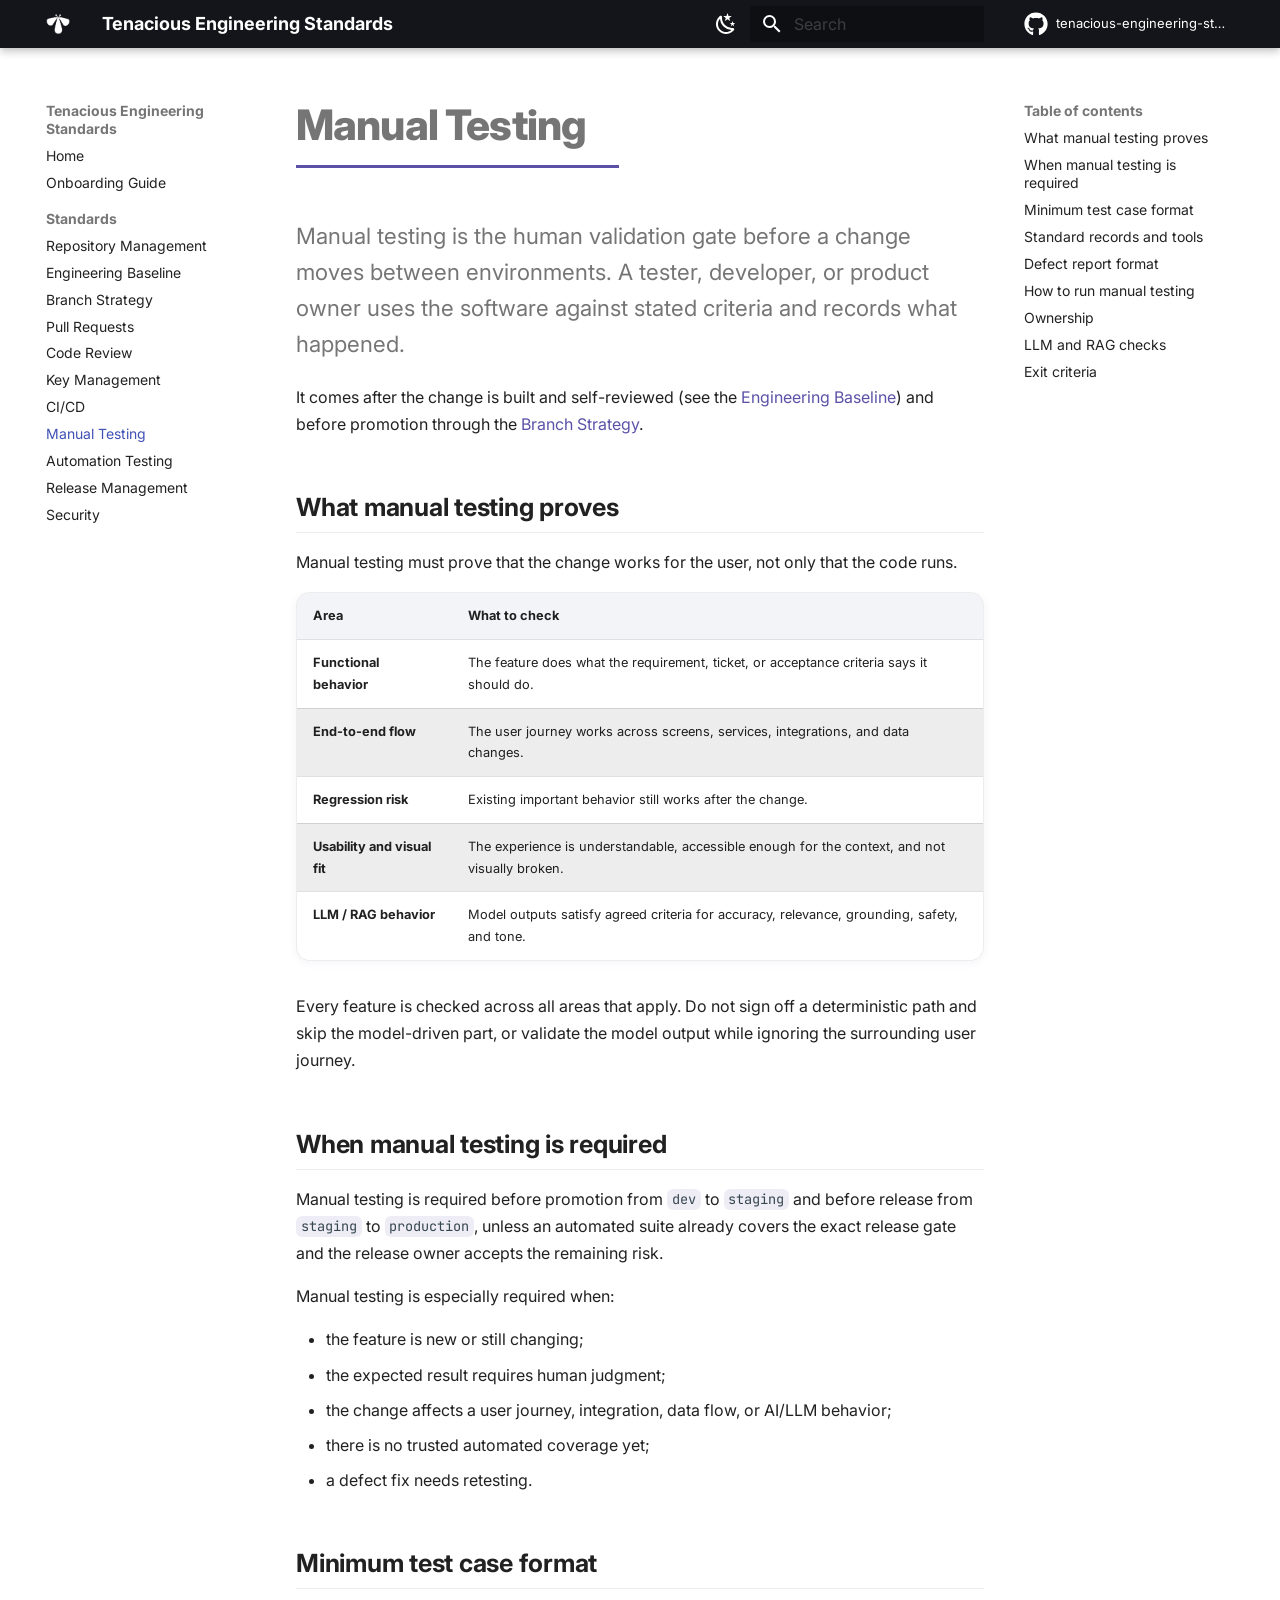
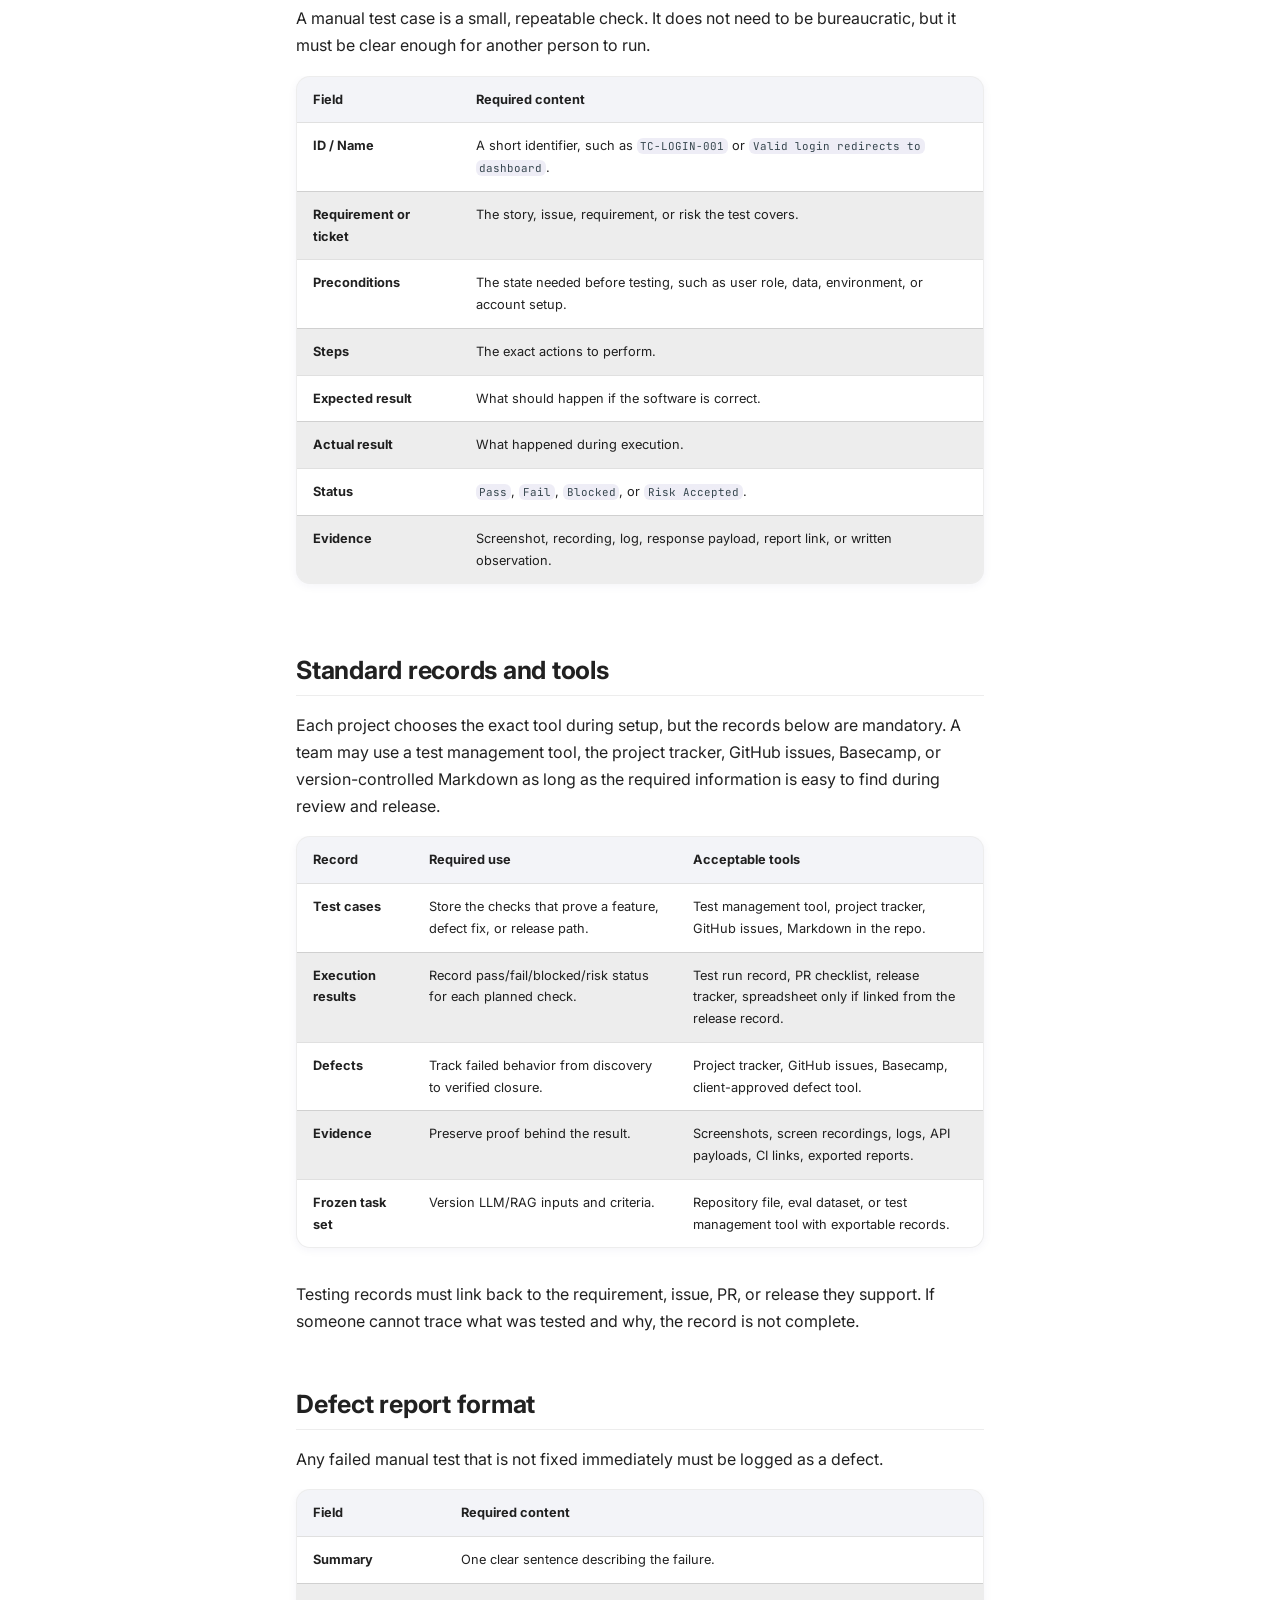
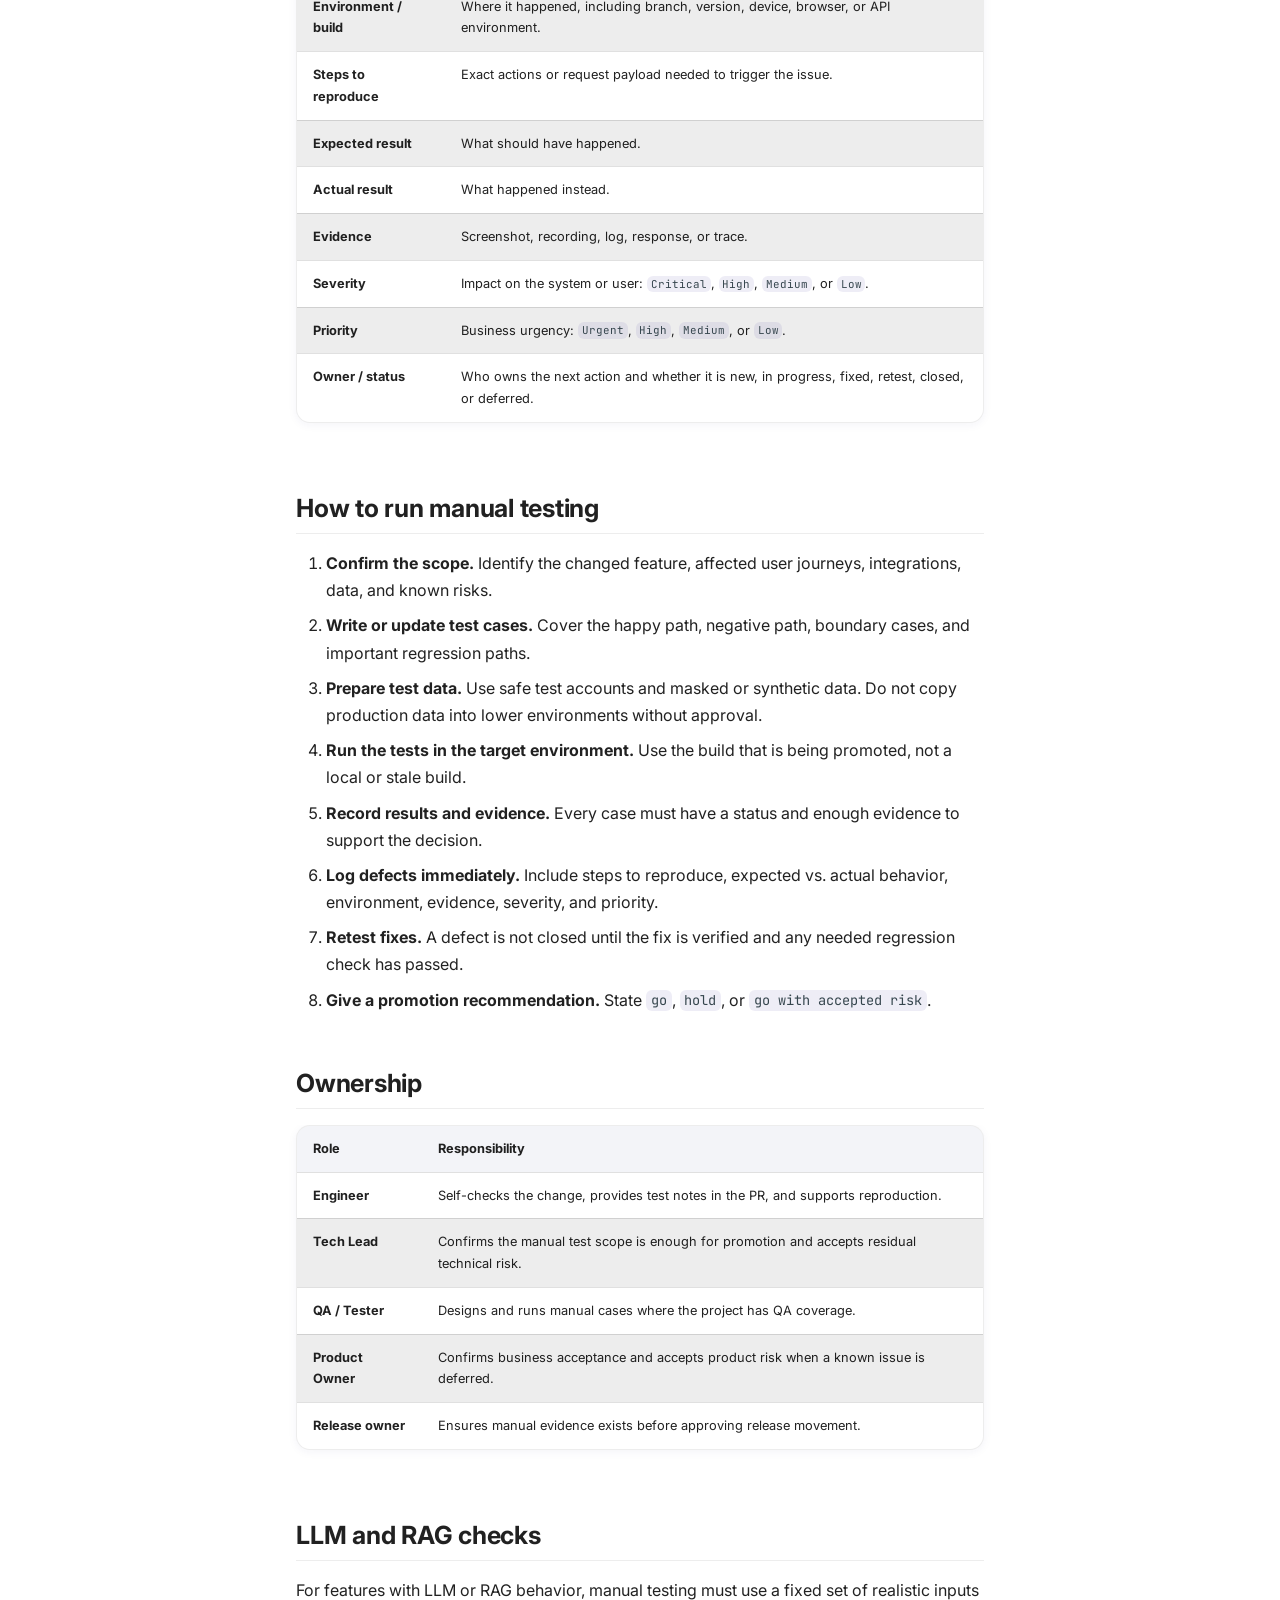
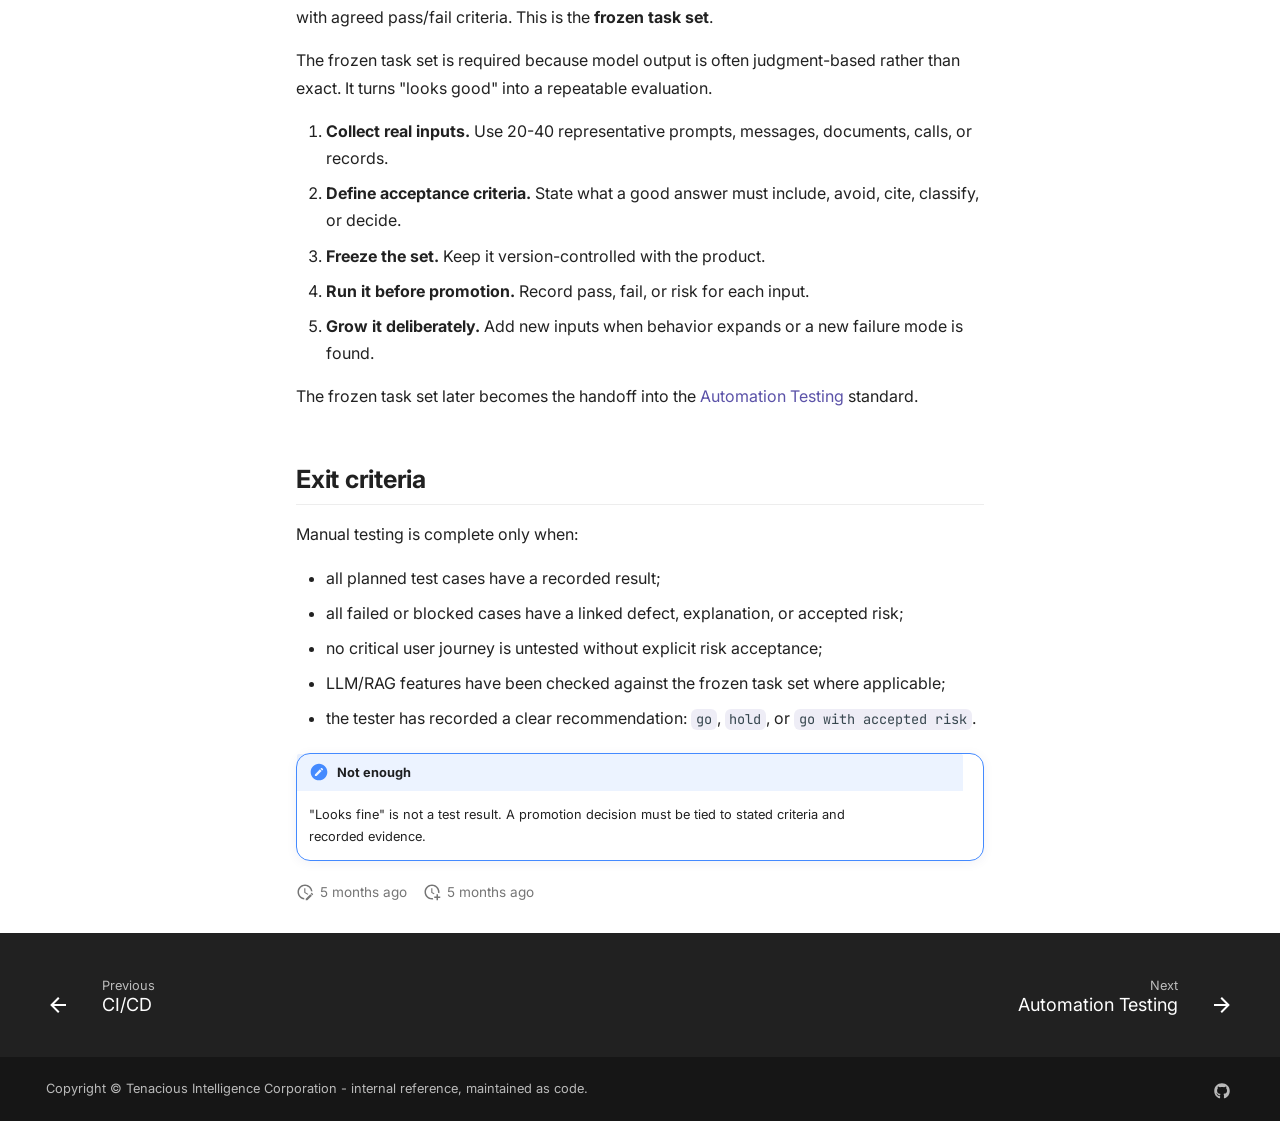
==== manual-testing-standard/index.html @ 82a80baa "Publish updated docs site" ====
<!doctype html>
<html lang="en" class="no-js">
  <head>
    
      <meta charset="utf-8">
      <meta name="viewport" content="width=device-width,initial-scale=1">
      
        <meta name="description" content="The official reference for engineering standards at Tenacious.">
      
      
        <meta name="author" content="Tenacious Intelligence Corporation">
      
      
        <link rel="canonical" href="https://nuryenigusmekonen.github.io/tenacious-engineering-standards/manual-testing-standard/">
      
      
        <link rel="prev" href="../ci-cd-standard/">
      
      
        <link rel="next" href="../automation-testing-standard/">
      
      
        
      
      
      <link rel="icon" href="../assets/favicon.png">
      <meta name="generator" content="mkdocs-1.6.1, mkdocs-material-9.7.6">
    
    
      
        <title>Manual Testing - Tenacious Engineering Standards</title>
      
    
    
      <link rel="stylesheet" href="../assets/stylesheets/main.484c7ddc.min.css">
      
        
        <link rel="stylesheet" href="../assets/stylesheets/palette.ab4e12ef.min.css">
      
      


    
    
      
    
    
      
        
        
        <link rel="preconnect" href="https://fonts.gstatic.com" crossorigin>
        <link rel="stylesheet" href="https://fonts.googleapis.com/css?family=Inter:300,300i,400,400i,700,700i%7CJetBrains+Mono:400,400i,700,700i&display=fallback">
        <style>:root{--md-text-font:"Inter";--md-code-font:"JetBrains Mono"}</style>
      
    
    
      <link rel="stylesheet" href="../css/timeago.css">
    
      <link rel="stylesheet" href="../assets/extra.css">
    
    <script>__md_scope=new URL("..",location),__md_hash=e=>[...e].reduce(((e,_)=>(e<<5)-e+_.charCodeAt(0)),0),__md_get=(e,_=localStorage,t=__md_scope)=>JSON.parse(_.getItem(t.pathname+"."+e)),__md_set=(e,_,t=localStorage,a=__md_scope)=>{try{t.setItem(a.pathname+"."+e,JSON.stringify(_))}catch(e){}}</script>
    
      

    
    
  </head>
  
  
    
    
      
    
    
    
    
    <body dir="ltr" data-md-color-scheme="default" data-md-color-primary="black" data-md-color-accent="deep-purple">
  
    
    <input class="md-toggle" data-md-toggle="drawer" type="checkbox" id="__drawer" autocomplete="off">
    <input class="md-toggle" data-md-toggle="search" type="checkbox" id="__search" autocomplete="off">
    <label class="md-overlay" for="__drawer"></label>
    <div data-md-component="skip">
      
        
        <a href="#manual-testing" class="md-skip">
          Skip to content
        </a>
      
    </div>
    <div data-md-component="announce">
      
    </div>
    
    
      

  

<header class="md-header md-header--shadow" data-md-component="header">
  <nav class="md-header__inner md-grid" aria-label="Header">
    <a href=".." title="Tenacious Engineering Standards" class="md-header__button md-logo" aria-label="Tenacious Engineering Standards" data-md-component="logo">
      
  <img src="../assets/mark-white.png" alt="logo">

    </a>
    <label class="md-header__button md-icon" for="__drawer">
      
      <svg xmlns="http://www.w3.org/2000/svg" viewBox="0 0 24 24"><path d="M3 6h18v2H3zm0 5h18v2H3zm0 5h18v2H3z"/></svg>
    </label>
    <div class="md-header__title" data-md-component="header-title">
      <div class="md-header__ellipsis">
        <div class="md-header__topic">
          <span class="md-ellipsis">
            Tenacious Engineering Standards
          </span>
        </div>
        <div class="md-header__topic" data-md-component="header-topic">
          <span class="md-ellipsis">
            
              Manual Testing
            
          </span>
        </div>
      </div>
    </div>
    
      
        <form class="md-header__option" data-md-component="palette">
  
    
    
    
    <input class="md-option" data-md-color-media="(prefers-color-scheme: light)" data-md-color-scheme="default" data-md-color-primary="black" data-md-color-accent="deep-purple"  aria-label="Switch to dark mode"  type="radio" name="__palette" id="__palette_0">
    
      <label class="md-header__button md-icon" title="Switch to dark mode" for="__palette_1" hidden>
        <svg xmlns="http://www.w3.org/2000/svg" viewBox="0 0 24 24"><path d="m17.75 4.09-2.53 1.94.91 3.06-2.63-1.81-2.63 1.81.91-3.06-2.53-1.94L12.44 4l1.06-3 1.06 3zm3.5 6.91-1.64 1.25.59 1.98-1.7-1.17-1.7 1.17.59-1.98L15.75 11l2.06-.05L18.5 9l.69 1.95zm-2.28 4.95c.83-.08 1.72 1.1 1.19 1.85-.32.45-.66.87-1.08 1.27C15.17 23 8.84 23 4.94 19.07c-3.91-3.9-3.91-10.24 0-14.14.4-.4.82-.76 1.27-1.08.75-.53 1.93.36 1.85 1.19-.27 2.86.69 5.83 2.89 8.02a9.96 9.96 0 0 0 8.02 2.89m-1.64 2.02a12.08 12.08 0 0 1-7.8-3.47c-2.17-2.19-3.33-5-3.49-7.82-2.81 3.14-2.7 7.96.31 10.98 3.02 3.01 7.84 3.12 10.98.31"/></svg>
      </label>
    
  
    
    
    
    <input class="md-option" data-md-color-media="(prefers-color-scheme: dark)" data-md-color-scheme="slate" data-md-color-primary="black" data-md-color-accent="deep-purple"  aria-label="Switch to light mode"  type="radio" name="__palette" id="__palette_1">
    
      <label class="md-header__button md-icon" title="Switch to light mode" for="__palette_0" hidden>
        <svg xmlns="http://www.w3.org/2000/svg" viewBox="0 0 24 24"><path d="M12 7a5 5 0 0 1 5 5 5 5 0 0 1-5 5 5 5 0 0 1-5-5 5 5 0 0 1 5-5m0 2a3 3 0 0 0-3 3 3 3 0 0 0 3 3 3 3 0 0 0 3-3 3 3 0 0 0-3-3m0-7 2.39 3.42C13.65 5.15 12.84 5 12 5s-1.65.15-2.39.42zM3.34 7l4.16-.35A7.2 7.2 0 0 0 5.94 8.5c-.44.74-.69 1.5-.83 2.29zm.02 10 1.76-3.77a7.131 7.131 0 0 0 2.38 4.14zM20.65 7l-1.77 3.79a7.02 7.02 0 0 0-2.38-4.15zm-.01 10-4.14.36c.59-.51 1.12-1.14 1.54-1.86.42-.73.69-1.5.83-2.29zM12 22l-2.41-3.44c.74.27 1.55.44 2.41.44.82 0 1.63-.17 2.37-.44z"/></svg>
      </label>
    
  
</form>
      
    
    
      <script>var palette=__md_get("__palette");if(palette&&palette.color){if("(prefers-color-scheme)"===palette.color.media){var media=matchMedia("(prefers-color-scheme: light)"),input=document.querySelector(media.matches?"[data-md-color-media='(prefers-color-scheme: light)']":"[data-md-color-media='(prefers-color-scheme: dark)']");palette.color.media=input.getAttribute("data-md-color-media"),palette.color.scheme=input.getAttribute("data-md-color-scheme"),palette.color.primary=input.getAttribute("data-md-color-primary"),palette.color.accent=input.getAttribute("data-md-color-accent")}for(var[key,value]of Object.entries(palette.color))document.body.setAttribute("data-md-color-"+key,value)}</script>
    
    
    
      
      
        <label class="md-header__button md-icon" for="__search">
          
          <svg xmlns="http://www.w3.org/2000/svg" viewBox="0 0 24 24"><path d="M9.5 3A6.5 6.5 0 0 1 16 9.5c0 1.61-.59 3.09-1.56 4.23l.27.27h.79l5 5-1.5 1.5-5-5v-.79l-.27-.27A6.52 6.52 0 0 1 9.5 16 6.5 6.5 0 0 1 3 9.5 6.5 6.5 0 0 1 9.5 3m0 2C7 5 5 7 5 9.5S7 14 9.5 14 14 12 14 9.5 12 5 9.5 5"/></svg>
        </label>
        <div class="md-search" data-md-component="search" role="dialog">
  <label class="md-search__overlay" for="__search"></label>
  <div class="md-search__inner" role="search">
    <form class="md-search__form" name="search">
      <input type="text" class="md-search__input" name="query" aria-label="Search" placeholder="Search" autocapitalize="off" autocorrect="off" autocomplete="off" spellcheck="false" data-md-component="search-query" required>
      <label class="md-search__icon md-icon" for="__search">
        
        <svg xmlns="http://www.w3.org/2000/svg" viewBox="0 0 24 24"><path d="M9.5 3A6.5 6.5 0 0 1 16 9.5c0 1.61-.59 3.09-1.56 4.23l.27.27h.79l5 5-1.5 1.5-5-5v-.79l-.27-.27A6.52 6.52 0 0 1 9.5 16 6.5 6.5 0 0 1 3 9.5 6.5 6.5 0 0 1 9.5 3m0 2C7 5 5 7 5 9.5S7 14 9.5 14 14 12 14 9.5 12 5 9.5 5"/></svg>
        
        <svg xmlns="http://www.w3.org/2000/svg" viewBox="0 0 24 24"><path d="M20 11v2H8l5.5 5.5-1.42 1.42L4.16 12l7.92-7.92L13.5 5.5 8 11z"/></svg>
      </label>
      <nav class="md-search__options" aria-label="Search">
        
          <a href="javascript:void(0)" class="md-search__icon md-icon" title="Share" aria-label="Share" data-clipboard data-clipboard-text="" data-md-component="search-share" tabindex="-1">
            
            <svg xmlns="http://www.w3.org/2000/svg" viewBox="0 0 24 24"><path d="M18 16.08c-.76 0-1.44.3-1.96.77L8.91 12.7c.05-.23.09-.46.09-.7s-.04-.47-.09-.7l7.05-4.11c.54.5 1.25.81 2.04.81a3 3 0 0 0 3-3 3 3 0 0 0-3-3 3 3 0 0 0-3 3c0 .24.04.47.09.7L8.04 9.81C7.5 9.31 6.79 9 6 9a3 3 0 0 0-3 3 3 3 0 0 0 3 3c.79 0 1.5-.31 2.04-.81l7.12 4.15c-.05.21-.08.43-.08.66 0 1.61 1.31 2.91 2.92 2.91s2.92-1.3 2.92-2.91A2.92 2.92 0 0 0 18 16.08"/></svg>
          </a>
        
        <button type="reset" class="md-search__icon md-icon" title="Clear" aria-label="Clear" tabindex="-1">
          
          <svg xmlns="http://www.w3.org/2000/svg" viewBox="0 0 24 24"><path d="M19 6.41 17.59 5 12 10.59 6.41 5 5 6.41 10.59 12 5 17.59 6.41 19 12 13.41 17.59 19 19 17.59 13.41 12z"/></svg>
        </button>
      </nav>
      
        <div class="md-search__suggest" data-md-component="search-suggest"></div>
      
    </form>
    <div class="md-search__output">
      <div class="md-search__scrollwrap" tabindex="0" data-md-scrollfix>
        <div class="md-search-result" data-md-component="search-result">
          <div class="md-search-result__meta">
            Initializing search
          </div>
          <ol class="md-search-result__list" role="presentation"></ol>
        </div>
      </div>
    </div>
  </div>
</div>
      
    
    
      <div class="md-header__source">
        <a href="https://github.com/NuryeNigusMekonen/tenacious-engineering-standards" title="Go to repository" class="md-source" data-md-component="source">
  <div class="md-source__icon md-icon">
    
    <svg xmlns="http://www.w3.org/2000/svg" viewBox="0 0 512 512"><!--! Font Awesome Free 7.1.0 by @fontawesome - https://fontawesome.com License - https://fontawesome.com/license/free (Icons: CC BY 4.0, Fonts: SIL OFL 1.1, Code: MIT License) Copyright 2025 Fonticons, Inc.--><path d="M173.9 397.4c0 2-2.3 3.6-5.2 3.6-3.3.3-5.6-1.3-5.6-3.6 0-2 2.3-3.6 5.2-3.6 3-.3 5.6 1.3 5.6 3.6m-31.1-4.5c-.7 2 1.3 4.3 4.3 4.9 2.6 1 5.6 0 6.2-2s-1.3-4.3-4.3-5.2c-2.6-.7-5.5.3-6.2 2.3m44.2-1.7c-2.9.7-4.9 2.6-4.6 4.9.3 2 2.9 3.3 5.9 2.6 2.9-.7 4.9-2.6 4.6-4.6-.3-1.9-3-3.2-5.9-2.9M252.8 8C114.1 8 8 113.3 8 252c0 110.9 69.8 205.8 169.5 239.2 12.8 2.3 17.3-5.6 17.3-12.1 0-6.2-.3-40.4-.3-61.4 0 0-70 15-84.7-29.8 0 0-11.4-29.1-27.8-36.6 0 0-22.9-15.7 1.6-15.4 0 0 24.9 2 38.6 25.8 21.9 38.6 58.6 27.5 72.9 20.9 2.3-16 8.8-27.1 16-33.7-55.9-6.2-112.3-14.3-112.3-110.5 0-27.5 7.6-41.3 23.6-58.9-2.6-6.5-11.1-33.3 2.6-67.9 20.9-6.5 69 27 69 27 20-5.6 41.5-8.5 62.8-8.5s42.8 2.9 62.8 8.5c0 0 48.1-33.6 69-27 13.7 34.7 5.2 61.4 2.6 67.9 16 17.7 25.8 31.5 25.8 58.9 0 96.5-58.9 104.2-114.8 110.5 9.2 7.9 17 22.9 17 46.4 0 33.7-.3 75.4-.3 83.6 0 6.5 4.6 14.4 17.3 12.1C436.2 457.8 504 362.9 504 252 504 113.3 391.5 8 252.8 8M105.2 352.9c-1.3 1-1 3.3.7 5.2 1.6 1.6 3.9 2.3 5.2 1 1.3-1 1-3.3-.7-5.2-1.6-1.6-3.9-2.3-5.2-1m-10.8-8.1c-.7 1.3.3 2.9 2.3 3.9 1.6 1 3.6.7 4.3-.7.7-1.3-.3-2.9-2.3-3.9-2-.6-3.6-.3-4.3.7m32.4 35.6c-1.6 1.3-1 4.3 1.3 6.2 2.3 2.3 5.2 2.6 6.5 1 1.3-1.3.7-4.3-1.3-6.2-2.2-2.3-5.2-2.6-6.5-1m-11.4-14.7c-1.6 1-1.6 3.6 0 5.9s4.3 3.3 5.6 2.3c1.6-1.3 1.6-3.9 0-6.2-1.4-2.3-4-3.3-5.6-2"/></svg>
  </div>
  <div class="md-source__repository">
    tenacious-engineering-standards
  </div>
</a>
      </div>
    
  </nav>
  
</header>
    
    <div class="md-container" data-md-component="container">
      
      
        
          
        
      
      <main class="md-main" data-md-component="main">
        <div class="md-main__inner md-grid">
          
            
              
              <div class="md-sidebar md-sidebar--primary" data-md-component="sidebar" data-md-type="navigation" >
                <div class="md-sidebar__scrollwrap">
                  <div class="md-sidebar__inner">
                    



<nav class="md-nav md-nav--primary" aria-label="Navigation" data-md-level="0">
  <label class="md-nav__title" for="__drawer">
    <a href=".." title="Tenacious Engineering Standards" class="md-nav__button md-logo" aria-label="Tenacious Engineering Standards" data-md-component="logo">
      
  <img src="../assets/mark-white.png" alt="logo">

    </a>
    Tenacious Engineering Standards
  </label>
  
    <div class="md-nav__source">
      <a href="https://github.com/NuryeNigusMekonen/tenacious-engineering-standards" title="Go to repository" class="md-source" data-md-component="source">
  <div class="md-source__icon md-icon">
    
    <svg xmlns="http://www.w3.org/2000/svg" viewBox="0 0 512 512"><!--! Font Awesome Free 7.1.0 by @fontawesome - https://fontawesome.com License - https://fontawesome.com/license/free (Icons: CC BY 4.0, Fonts: SIL OFL 1.1, Code: MIT License) Copyright 2025 Fonticons, Inc.--><path d="M173.9 397.4c0 2-2.3 3.6-5.2 3.6-3.3.3-5.6-1.3-5.6-3.6 0-2 2.3-3.6 5.2-3.6 3-.3 5.6 1.3 5.6 3.6m-31.1-4.5c-.7 2 1.3 4.3 4.3 4.9 2.6 1 5.6 0 6.2-2s-1.3-4.3-4.3-5.2c-2.6-.7-5.5.3-6.2 2.3m44.2-1.7c-2.9.7-4.9 2.6-4.6 4.9.3 2 2.9 3.3 5.9 2.6 2.9-.7 4.9-2.6 4.6-4.6-.3-1.9-3-3.2-5.9-2.9M252.8 8C114.1 8 8 113.3 8 252c0 110.9 69.8 205.8 169.5 239.2 12.8 2.3 17.3-5.6 17.3-12.1 0-6.2-.3-40.4-.3-61.4 0 0-70 15-84.7-29.8 0 0-11.4-29.1-27.8-36.6 0 0-22.9-15.7 1.6-15.4 0 0 24.9 2 38.6 25.8 21.9 38.6 58.6 27.5 72.9 20.9 2.3-16 8.8-27.1 16-33.7-55.9-6.2-112.3-14.3-112.3-110.5 0-27.5 7.6-41.3 23.6-58.9-2.6-6.5-11.1-33.3 2.6-67.9 20.9-6.5 69 27 69 27 20-5.6 41.5-8.5 62.8-8.5s42.8 2.9 62.8 8.5c0 0 48.1-33.6 69-27 13.7 34.7 5.2 61.4 2.6 67.9 16 17.7 25.8 31.5 25.8 58.9 0 96.5-58.9 104.2-114.8 110.5 9.2 7.9 17 22.9 17 46.4 0 33.7-.3 75.4-.3 83.6 0 6.5 4.6 14.4 17.3 12.1C436.2 457.8 504 362.9 504 252 504 113.3 391.5 8 252.8 8M105.2 352.9c-1.3 1-1 3.3.7 5.2 1.6 1.6 3.9 2.3 5.2 1 1.3-1 1-3.3-.7-5.2-1.6-1.6-3.9-2.3-5.2-1m-10.8-8.1c-.7 1.3.3 2.9 2.3 3.9 1.6 1 3.6.7 4.3-.7.7-1.3-.3-2.9-2.3-3.9-2-.6-3.6-.3-4.3.7m32.4 35.6c-1.6 1.3-1 4.3 1.3 6.2 2.3 2.3 5.2 2.6 6.5 1 1.3-1.3.7-4.3-1.3-6.2-2.2-2.3-5.2-2.6-6.5-1m-11.4-14.7c-1.6 1-1.6 3.6 0 5.9s4.3 3.3 5.6 2.3c1.6-1.3 1.6-3.9 0-6.2-1.4-2.3-4-3.3-5.6-2"/></svg>
  </div>
  <div class="md-source__repository">
    tenacious-engineering-standards
  </div>
</a>
    </div>
  
  <ul class="md-nav__list" data-md-scrollfix>
    
      
      
  
  
  
  
    <li class="md-nav__item">
      <a href=".." class="md-nav__link">
        
  
  
  <span class="md-ellipsis">
    
  
    Home
  

    
  </span>
  
  

      </a>
    </li>
  

    
      
      
  
  
  
  
    <li class="md-nav__item">
      <a href="../onboarding-guide/" class="md-nav__link">
        
  
  
  <span class="md-ellipsis">
    
  
    Onboarding Guide
  

    
  </span>
  
  

      </a>
    </li>
  

    
      
      
  
  
    
  
  
  
    
    
      
        
      
        
      
        
      
        
      
        
      
        
      
        
      
        
      
        
      
        
      
        
      
    
    
    
      
        
        
      
    
    
    <li class="md-nav__item md-nav__item--active md-nav__item--section md-nav__item--nested">
      
        
        
        <input class="md-nav__toggle md-toggle " type="checkbox" id="__nav_3" checked>
        
          
          <label class="md-nav__link" for="__nav_3" id="__nav_3_label" tabindex="">
            
  
  
  <span class="md-ellipsis">
    
  
    Standards
  

    
  </span>
  
  

            <span class="md-nav__icon md-icon"></span>
          </label>
        
        <nav class="md-nav" data-md-level="1" aria-labelledby="__nav_3_label" aria-expanded="true">
          <label class="md-nav__title" for="__nav_3">
            <span class="md-nav__icon md-icon"></span>
            
  
    Standards
  

          </label>
          <ul class="md-nav__list" data-md-scrollfix>
            
              
                
  
  
  
  
    <li class="md-nav__item">
      <a href="../repository-management-standard/" class="md-nav__link">
        
  
  
  <span class="md-ellipsis">
    
  
    Repository Management
  

    
  </span>
  
  

      </a>
    </li>
  

              
            
              
                
  
  
  
  
    <li class="md-nav__item">
      <a href="../engineering-baseline-standard/" class="md-nav__link">
        
  
  
  <span class="md-ellipsis">
    
  
    Engineering Baseline
  

    
  </span>
  
  

      </a>
    </li>
  

              
            
              
                
  
  
  
  
    <li class="md-nav__item">
      <a href="../branching-standard/" class="md-nav__link">
        
  
  
  <span class="md-ellipsis">
    
  
    Branch Strategy
  

    
  </span>
  
  

      </a>
    </li>
  

              
            
              
                
  
  
  
  
    <li class="md-nav__item">
      <a href="../pull-request-standard/" class="md-nav__link">
        
  
  
  <span class="md-ellipsis">
    
  
    Pull Requests
  

    
  </span>
  
  

      </a>
    </li>
  

              
            
              
                
  
  
  
  
    <li class="md-nav__item">
      <a href="../code-review-standard/" class="md-nav__link">
        
  
  
  <span class="md-ellipsis">
    
  
    Code Review
  

    
  </span>
  
  

      </a>
    </li>
  

              
            
              
                
  
  
  
  
    <li class="md-nav__item">
      <a href="../secrets-management-standard/" class="md-nav__link">
        
  
  
  <span class="md-ellipsis">
    
  
    Key Management
  

    
  </span>
  
  

      </a>
    </li>
  

              
            
              
                
  
  
  
  
    <li class="md-nav__item">
      <a href="../ci-cd-standard/" class="md-nav__link">
        
  
  
  <span class="md-ellipsis">
    
  
    CI/CD
  

    
  </span>
  
  

      </a>
    </li>
  

              
            
              
                
  
  
    
  
  
  
    <li class="md-nav__item md-nav__item--active">
      
      <input class="md-nav__toggle md-toggle" type="checkbox" id="__toc">
      
      
        
      
      
        <label class="md-nav__link md-nav__link--active" for="__toc">
          
  
  
  <span class="md-ellipsis">
    
  
    Manual Testing
  

    
  </span>
  
  

          <span class="md-nav__icon md-icon"></span>
        </label>
      
      <a href="./" class="md-nav__link md-nav__link--active">
        
  
  
  <span class="md-ellipsis">
    
  
    Manual Testing
  

    
  </span>
  
  

      </a>
      
        

<nav class="md-nav md-nav--secondary" aria-label="Table of contents">
  
  
  
    
  
  
    <label class="md-nav__title" for="__toc">
      <span class="md-nav__icon md-icon"></span>
      Table of contents
    </label>
    <ul class="md-nav__list" data-md-component="toc" data-md-scrollfix>
      
        <li class="md-nav__item">
  <a href="#what-manual-testing-proves" class="md-nav__link">
    <span class="md-ellipsis">
      
        What manual testing proves
      
    </span>
  </a>
  
</li>
      
        <li class="md-nav__item">
  <a href="#when-manual-testing-is-required" class="md-nav__link">
    <span class="md-ellipsis">
      
        When manual testing is required
      
    </span>
  </a>
  
</li>
      
        <li class="md-nav__item">
  <a href="#minimum-test-case-format" class="md-nav__link">
    <span class="md-ellipsis">
      
        Minimum test case format
      
    </span>
  </a>
  
</li>
      
        <li class="md-nav__item">
  <a href="#standard-records-and-tools" class="md-nav__link">
    <span class="md-ellipsis">
      
        Standard records and tools
      
    </span>
  </a>
  
</li>
      
        <li class="md-nav__item">
  <a href="#defect-report-format" class="md-nav__link">
    <span class="md-ellipsis">
      
        Defect report format
      
    </span>
  </a>
  
</li>
      
        <li class="md-nav__item">
  <a href="#how-to-run-manual-testing" class="md-nav__link">
    <span class="md-ellipsis">
      
        How to run manual testing
      
    </span>
  </a>
  
</li>
      
        <li class="md-nav__item">
  <a href="#ownership" class="md-nav__link">
    <span class="md-ellipsis">
      
        Ownership
      
    </span>
  </a>
  
</li>
      
        <li class="md-nav__item">
  <a href="#llm-and-rag-checks" class="md-nav__link">
    <span class="md-ellipsis">
      
        LLM and RAG checks
      
    </span>
  </a>
  
</li>
      
        <li class="md-nav__item">
  <a href="#exit-criteria" class="md-nav__link">
    <span class="md-ellipsis">
      
        Exit criteria
      
    </span>
  </a>
  
</li>
      
    </ul>
  
</nav>
      
    </li>
  

              
            
              
                
  
  
  
  
    <li class="md-nav__item">
      <a href="../automation-testing-standard/" class="md-nav__link">
        
  
  
  <span class="md-ellipsis">
    
  
    Automation Testing
  

    
  </span>
  
  

      </a>
    </li>
  

              
            
              
                
  
  
  
  
    <li class="md-nav__item">
      <a href="../release-management-standard/" class="md-nav__link">
        
  
  
  <span class="md-ellipsis">
    
  
    Release Management
  

    
  </span>
  
  

      </a>
    </li>
  

              
            
              
                
  
  
  
  
    <li class="md-nav__item">
      <a href="../security-standard/" class="md-nav__link">
        
  
  
  <span class="md-ellipsis">
    
  
    Security
  

    
  </span>
  
  

      </a>
    </li>
  

              
            
          </ul>
        </nav>
      
    </li>
  

    
  </ul>
</nav>
                  </div>
                </div>
              </div>
            
            
              
              <div class="md-sidebar md-sidebar--secondary" data-md-component="sidebar" data-md-type="toc" >
                <div class="md-sidebar__scrollwrap">
                  <div class="md-sidebar__inner">
                    

<nav class="md-nav md-nav--secondary" aria-label="Table of contents">
  
  
  
    
  
  
    <label class="md-nav__title" for="__toc">
      <span class="md-nav__icon md-icon"></span>
      Table of contents
    </label>
    <ul class="md-nav__list" data-md-component="toc" data-md-scrollfix>
      
        <li class="md-nav__item">
  <a href="#what-manual-testing-proves" class="md-nav__link">
    <span class="md-ellipsis">
      
        What manual testing proves
      
    </span>
  </a>
  
</li>
      
        <li class="md-nav__item">
  <a href="#when-manual-testing-is-required" class="md-nav__link">
    <span class="md-ellipsis">
      
        When manual testing is required
      
    </span>
  </a>
  
</li>
      
        <li class="md-nav__item">
  <a href="#minimum-test-case-format" class="md-nav__link">
    <span class="md-ellipsis">
      
        Minimum test case format
      
    </span>
  </a>
  
</li>
      
        <li class="md-nav__item">
  <a href="#standard-records-and-tools" class="md-nav__link">
    <span class="md-ellipsis">
      
        Standard records and tools
      
    </span>
  </a>
  
</li>
      
        <li class="md-nav__item">
  <a href="#defect-report-format" class="md-nav__link">
    <span class="md-ellipsis">
      
        Defect report format
      
    </span>
  </a>
  
</li>
      
        <li class="md-nav__item">
  <a href="#how-to-run-manual-testing" class="md-nav__link">
    <span class="md-ellipsis">
      
        How to run manual testing
      
    </span>
  </a>
  
</li>
      
        <li class="md-nav__item">
  <a href="#ownership" class="md-nav__link">
    <span class="md-ellipsis">
      
        Ownership
      
    </span>
  </a>
  
</li>
      
        <li class="md-nav__item">
  <a href="#llm-and-rag-checks" class="md-nav__link">
    <span class="md-ellipsis">
      
        LLM and RAG checks
      
    </span>
  </a>
  
</li>
      
        <li class="md-nav__item">
  <a href="#exit-criteria" class="md-nav__link">
    <span class="md-ellipsis">
      
        Exit criteria
      
    </span>
  </a>
  
</li>
      
    </ul>
  
</nav>
                  </div>
                </div>
              </div>
            
          
          
            <div class="md-content" data-md-component="content">
              
              <article class="md-content__inner md-typeset">
                
                  



<h1 id="manual-testing">Manual Testing<a class="headerlink" href="#manual-testing" title="Permanent link">&para;</a></h1>
<p>Manual testing is the human validation gate before a change moves between environments. A tester,
developer, or product owner uses the software against stated criteria and records what happened.</p>
<p>It comes after the change is built and self-reviewed (see the
<a href="../engineering-baseline-standard/">Engineering Baseline</a>) and before promotion through the
<a href="../branching-standard/">Branch Strategy</a>.</p>
<h2 id="what-manual-testing-proves">What manual testing proves<a class="headerlink" href="#what-manual-testing-proves" title="Permanent link">&para;</a></h2>
<p>Manual testing must prove that the change works for the user, not only that the code runs.</p>
<table>
<thead>
<tr>
<th>Area</th>
<th>What to check</th>
</tr>
</thead>
<tbody>
<tr>
<td><strong>Functional behavior</strong></td>
<td>The feature does what the requirement, ticket, or acceptance criteria says it should do.</td>
</tr>
<tr>
<td><strong>End-to-end flow</strong></td>
<td>The user journey works across screens, services, integrations, and data changes.</td>
</tr>
<tr>
<td><strong>Regression risk</strong></td>
<td>Existing important behavior still works after the change.</td>
</tr>
<tr>
<td><strong>Usability and visual fit</strong></td>
<td>The experience is understandable, accessible enough for the context, and not visually broken.</td>
</tr>
<tr>
<td><strong>LLM / RAG behavior</strong></td>
<td>Model outputs satisfy agreed criteria for accuracy, relevance, grounding, safety, and tone.</td>
</tr>
</tbody>
</table>
<p>Every feature is checked across all areas that apply. Do not sign off a deterministic path and skip the
model-driven part, or validate the model output while ignoring the surrounding user journey.</p>
<h2 id="when-manual-testing-is-required">When manual testing is required<a class="headerlink" href="#when-manual-testing-is-required" title="Permanent link">&para;</a></h2>
<p>Manual testing is required before promotion from <code>dev</code> to <code>staging</code> and before release from <code>staging</code> to
<code>production</code>, unless an automated suite already covers the exact release gate and the release owner accepts
the remaining risk.</p>
<p>Manual testing is especially required when:</p>
<ul>
<li>the feature is new or still changing;</li>
<li>the expected result requires human judgment;</li>
<li>the change affects a user journey, integration, data flow, or AI/LLM behavior;</li>
<li>there is no trusted automated coverage yet;</li>
<li>a defect fix needs retesting.</li>
</ul>
<h2 id="minimum-test-case-format">Minimum test case format<a class="headerlink" href="#minimum-test-case-format" title="Permanent link">&para;</a></h2>
<p>A manual test case is a small, repeatable check. It does not need to be bureaucratic, but it must be clear
enough for another person to run.</p>
<table>
<thead>
<tr>
<th>Field</th>
<th>Required content</th>
</tr>
</thead>
<tbody>
<tr>
<td><strong>ID / Name</strong></td>
<td>A short identifier, such as <code>TC-LOGIN-001</code> or <code>Valid login redirects to dashboard</code>.</td>
</tr>
<tr>
<td><strong>Requirement or ticket</strong></td>
<td>The story, issue, requirement, or risk the test covers.</td>
</tr>
<tr>
<td><strong>Preconditions</strong></td>
<td>The state needed before testing, such as user role, data, environment, or account setup.</td>
</tr>
<tr>
<td><strong>Steps</strong></td>
<td>The exact actions to perform.</td>
</tr>
<tr>
<td><strong>Expected result</strong></td>
<td>What should happen if the software is correct.</td>
</tr>
<tr>
<td><strong>Actual result</strong></td>
<td>What happened during execution.</td>
</tr>
<tr>
<td><strong>Status</strong></td>
<td><code>Pass</code>, <code>Fail</code>, <code>Blocked</code>, or <code>Risk Accepted</code>.</td>
</tr>
<tr>
<td><strong>Evidence</strong></td>
<td>Screenshot, recording, log, response payload, report link, or written observation.</td>
</tr>
</tbody>
</table>
<h2 id="standard-records-and-tools">Standard records and tools<a class="headerlink" href="#standard-records-and-tools" title="Permanent link">&para;</a></h2>
<p>Each project chooses the exact tool during setup, but the records below are mandatory. A team may use a
test management tool, the project tracker, GitHub issues, Basecamp, or version-controlled Markdown as long
as the required information is easy to find during review and release.</p>
<table>
<thead>
<tr>
<th>Record</th>
<th>Required use</th>
<th>Acceptable tools</th>
</tr>
</thead>
<tbody>
<tr>
<td><strong>Test cases</strong></td>
<td>Store the checks that prove a feature, defect fix, or release path.</td>
<td>Test management tool, project tracker, GitHub issues, Markdown in the repo.</td>
</tr>
<tr>
<td><strong>Execution results</strong></td>
<td>Record pass/fail/blocked/risk status for each planned check.</td>
<td>Test run record, PR checklist, release tracker, spreadsheet only if linked from the release record.</td>
</tr>
<tr>
<td><strong>Defects</strong></td>
<td>Track failed behavior from discovery to verified closure.</td>
<td>Project tracker, GitHub issues, Basecamp, client-approved defect tool.</td>
</tr>
<tr>
<td><strong>Evidence</strong></td>
<td>Preserve proof behind the result.</td>
<td>Screenshots, screen recordings, logs, API payloads, CI links, exported reports.</td>
</tr>
<tr>
<td><strong>Frozen task set</strong></td>
<td>Version LLM/RAG inputs and criteria.</td>
<td>Repository file, eval dataset, or test management tool with exportable records.</td>
</tr>
</tbody>
</table>
<p>Testing records must link back to the requirement, issue, PR, or release they support. If someone cannot
trace what was tested and why, the record is not complete.</p>
<h2 id="defect-report-format">Defect report format<a class="headerlink" href="#defect-report-format" title="Permanent link">&para;</a></h2>
<p>Any failed manual test that is not fixed immediately must be logged as a defect.</p>
<table>
<thead>
<tr>
<th>Field</th>
<th>Required content</th>
</tr>
</thead>
<tbody>
<tr>
<td><strong>Summary</strong></td>
<td>One clear sentence describing the failure.</td>
</tr>
<tr>
<td><strong>Environment / build</strong></td>
<td>Where it happened, including branch, version, device, browser, or API environment.</td>
</tr>
<tr>
<td><strong>Steps to reproduce</strong></td>
<td>Exact actions or request payload needed to trigger the issue.</td>
</tr>
<tr>
<td><strong>Expected result</strong></td>
<td>What should have happened.</td>
</tr>
<tr>
<td><strong>Actual result</strong></td>
<td>What happened instead.</td>
</tr>
<tr>
<td><strong>Evidence</strong></td>
<td>Screenshot, recording, log, response, or trace.</td>
</tr>
<tr>
<td><strong>Severity</strong></td>
<td>Impact on the system or user: <code>Critical</code>, <code>High</code>, <code>Medium</code>, or <code>Low</code>.</td>
</tr>
<tr>
<td><strong>Priority</strong></td>
<td>Business urgency: <code>Urgent</code>, <code>High</code>, <code>Medium</code>, or <code>Low</code>.</td>
</tr>
<tr>
<td><strong>Owner / status</strong></td>
<td>Who owns the next action and whether it is new, in progress, fixed, retest, closed, or deferred.</td>
</tr>
</tbody>
</table>
<h2 id="how-to-run-manual-testing">How to run manual testing<a class="headerlink" href="#how-to-run-manual-testing" title="Permanent link">&para;</a></h2>
<ol>
<li><strong>Confirm the scope.</strong> Identify the changed feature, affected user journeys, integrations, data, and
   known risks.</li>
<li><strong>Write or update test cases.</strong> Cover the happy path, negative path, boundary cases, and important
   regression paths.</li>
<li><strong>Prepare test data.</strong> Use safe test accounts and masked or synthetic data. Do not copy production data
   into lower environments without approval.</li>
<li><strong>Run the tests in the target environment.</strong> Use the build that is being promoted, not a local or stale
   build.</li>
<li><strong>Record results and evidence.</strong> Every case must have a status and enough evidence to support the
   decision.</li>
<li><strong>Log defects immediately.</strong> Include steps to reproduce, expected vs. actual behavior, environment,
   evidence, severity, and priority.</li>
<li><strong>Retest fixes.</strong> A defect is not closed until the fix is verified and any needed regression check has
   passed.</li>
<li><strong>Give a promotion recommendation.</strong> State <code>go</code>, <code>hold</code>, or <code>go with accepted risk</code>.</li>
</ol>
<h2 id="ownership">Ownership<a class="headerlink" href="#ownership" title="Permanent link">&para;</a></h2>
<table>
<thead>
<tr>
<th>Role</th>
<th>Responsibility</th>
</tr>
</thead>
<tbody>
<tr>
<td><strong>Engineer</strong></td>
<td>Self-checks the change, provides test notes in the PR, and supports reproduction.</td>
</tr>
<tr>
<td><strong>Tech Lead</strong></td>
<td>Confirms the manual test scope is enough for promotion and accepts residual technical risk.</td>
</tr>
<tr>
<td><strong>QA / Tester</strong></td>
<td>Designs and runs manual cases where the project has QA coverage.</td>
</tr>
<tr>
<td><strong>Product Owner</strong></td>
<td>Confirms business acceptance and accepts product risk when a known issue is deferred.</td>
</tr>
<tr>
<td><strong>Release owner</strong></td>
<td>Ensures manual evidence exists before approving release movement.</td>
</tr>
</tbody>
</table>
<h2 id="llm-and-rag-checks">LLM and RAG checks<a class="headerlink" href="#llm-and-rag-checks" title="Permanent link">&para;</a></h2>
<p>For features with LLM or RAG behavior, manual testing must use a fixed set of realistic inputs with agreed
pass/fail criteria. This is the <strong>frozen task set</strong>.</p>
<p>The frozen task set is required because model output is often judgment-based rather than exact. It turns
"looks good" into a repeatable evaluation.</p>
<ol>
<li><strong>Collect real inputs.</strong> Use 20-40 representative prompts, messages, documents, calls, or records.</li>
<li><strong>Define acceptance criteria.</strong> State what a good answer must include, avoid, cite, classify, or decide.</li>
<li><strong>Freeze the set.</strong> Keep it version-controlled with the product.</li>
<li><strong>Run it before promotion.</strong> Record pass, fail, or risk for each input.</li>
<li><strong>Grow it deliberately.</strong> Add new inputs when behavior expands or a new failure mode is found.</li>
</ol>
<p>The frozen task set later becomes the handoff into the
<a href="../automation-testing-standard/">Automation Testing</a> standard.</p>
<h2 id="exit-criteria">Exit criteria<a class="headerlink" href="#exit-criteria" title="Permanent link">&para;</a></h2>
<p>Manual testing is complete only when:</p>
<ul>
<li>all planned test cases have a recorded result;</li>
<li>all failed or blocked cases have a linked defect, explanation, or accepted risk;</li>
<li>no critical user journey is untested without explicit risk acceptance;</li>
<li>LLM/RAG features have been checked against the frozen task set where applicable;</li>
<li>the tester has recorded a clear recommendation: <code>go</code>, <code>hold</code>, or <code>go with accepted risk</code>.</li>
</ul>
<div class="admonition note">
<p class="admonition-title">Not enough</p>
<p>"Looks fine" is not a test result. A promotion decision must be tied to stated criteria and recorded
evidence.</p>
</div>







  
    
  
  
    
  


  <aside class="md-source-file">
    
      
  <span class="md-source-file__fact">
    <span class="md-icon" title="Last update">
      <svg xmlns="http://www.w3.org/2000/svg" viewBox="0 0 24 24"><path d="M21 13.1c-.1 0-.3.1-.4.2l-1 1 2.1 2.1 1-1c.2-.2.2-.6 0-.8l-1.3-1.3c-.1-.1-.2-.2-.4-.2m-1.9 1.8-6.1 6V23h2.1l6.1-6.1zM12.5 7v5.2l4 2.4-1 1L11 13V7zM11 21.9c-5.1-.5-9-4.8-9-9.9C2 6.5 6.5 2 12 2c5.3 0 9.6 4.1 10 9.3-.3-.1-.6-.2-1-.2s-.7.1-1 .2C19.6 7.2 16.2 4 12 4c-4.4 0-8 3.6-8 8 0 4.1 3.1 7.5 7.1 7.9l-.1.2z"/></svg>
    </span>
    <span class="git-revision-date-localized-plugin git-revision-date-localized-plugin-timeago" title="July 2, 2026 15:01:50 UTC"><span class="timeago" datetime="2026-07-02T15:01:50+00:00" locale="en"></span></span><span class="git-revision-date-localized-plugin git-revision-date-localized-plugin-iso_date" title="July 2, 2026 15:01:50 UTC">2026-07-02</span>
  </span>

    
    
      
  <span class="md-source-file__fact">
    <span class="md-icon" title="Created">
      <svg xmlns="http://www.w3.org/2000/svg" viewBox="0 0 24 24"><path d="M14.47 15.08 11 13V7h1.5v5.25l3.08 1.83c-.41.28-.79.62-1.11 1m-1.39 4.84c-.36.05-.71.08-1.08.08-4.42 0-8-3.58-8-8s3.58-8 8-8 8 3.58 8 8c0 .37-.03.72-.08 1.08.69.1 1.33.32 1.92.64.1-.56.16-1.13.16-1.72 0-5.5-4.5-10-10-10S2 6.5 2 12s4.47 10 10 10c.59 0 1.16-.06 1.72-.16-.32-.59-.54-1.23-.64-1.92M18 15v3h-3v2h3v3h2v-3h3v-2h-3v-3z"/></svg>
    </span>
    <span class="git-revision-date-localized-plugin git-revision-date-localized-plugin-timeago" title="July 1, 2026 13:47:40 UTC"><span class="timeago" datetime="2026-07-01T13:47:40+00:00" locale="en"></span></span><span class="git-revision-date-localized-plugin git-revision-date-localized-plugin-iso_date" title="July 1, 2026 13:47:40 UTC">2026-07-01</span>
  </span>

    
    
    
  </aside>





                
              </article>
            </div>
          
          
<script>var target=document.getElementById(location.hash.slice(1));target&&target.name&&(target.checked=target.name.startsWith("__tabbed_"))</script>
        </div>
        
          <button type="button" class="md-top md-icon" data-md-component="top" hidden>
  
  <svg xmlns="http://www.w3.org/2000/svg" viewBox="0 0 24 24"><path d="M13 20h-2V8l-5.5 5.5-1.42-1.42L12 4.16l7.92 7.92-1.42 1.42L13 8z"/></svg>
  Back to top
</button>
        
      </main>
      
        <footer class="md-footer">
  
    
      
      <nav class="md-footer__inner md-grid" aria-label="Footer" >
        
          
          <a href="../ci-cd-standard/" class="md-footer__link md-footer__link--prev" aria-label="Previous: CI/CD">
            <div class="md-footer__button md-icon">
              
              <svg xmlns="http://www.w3.org/2000/svg" viewBox="0 0 24 24"><path d="M20 11v2H8l5.5 5.5-1.42 1.42L4.16 12l7.92-7.92L13.5 5.5 8 11z"/></svg>
            </div>
            <div class="md-footer__title">
              <span class="md-footer__direction">
                Previous
              </span>
              <div class="md-ellipsis">
                CI/CD
              </div>
            </div>
          </a>
        
        
          
          <a href="../automation-testing-standard/" class="md-footer__link md-footer__link--next" aria-label="Next: Automation Testing">
            <div class="md-footer__title">
              <span class="md-footer__direction">
                Next
              </span>
              <div class="md-ellipsis">
                Automation Testing
              </div>
            </div>
            <div class="md-footer__button md-icon">
              
              <svg xmlns="http://www.w3.org/2000/svg" viewBox="0 0 24 24"><path d="M4 11v2h12l-5.5 5.5 1.42 1.42L19.84 12l-7.92-7.92L10.5 5.5 16 11z"/></svg>
            </div>
          </a>
        
      </nav>
    
  
  <div class="md-footer-meta md-typeset">
    <div class="md-footer-meta__inner md-grid">
      <div class="md-copyright">
  
    <div class="md-copyright__highlight">
      Copyright &copy; Tenacious Intelligence Corporation - internal reference, maintained as code.

    </div>
  
  
</div>
      
        
<div class="md-social">
  
    
    
    
    
    <a href="https://github.com/NuryeNigusMekonen/tenacious-engineering-standards" target="_blank" rel="noopener" title="Tenacious on GitHub" class="md-social__link">
      <svg xmlns="http://www.w3.org/2000/svg" viewBox="0 0 512 512"><!--! Font Awesome Free 7.1.0 by @fontawesome - https://fontawesome.com License - https://fontawesome.com/license/free (Icons: CC BY 4.0, Fonts: SIL OFL 1.1, Code: MIT License) Copyright 2025 Fonticons, Inc.--><path d="M173.9 397.4c0 2-2.3 3.6-5.2 3.6-3.3.3-5.6-1.3-5.6-3.6 0-2 2.3-3.6 5.2-3.6 3-.3 5.6 1.3 5.6 3.6m-31.1-4.5c-.7 2 1.3 4.3 4.3 4.9 2.6 1 5.6 0 6.2-2s-1.3-4.3-4.3-5.2c-2.6-.7-5.5.3-6.2 2.3m44.2-1.7c-2.9.7-4.9 2.6-4.6 4.9.3 2 2.9 3.3 5.9 2.6 2.9-.7 4.9-2.6 4.6-4.6-.3-1.9-3-3.2-5.9-2.9M252.8 8C114.1 8 8 113.3 8 252c0 110.9 69.8 205.8 169.5 239.2 12.8 2.3 17.3-5.6 17.3-12.1 0-6.2-.3-40.4-.3-61.4 0 0-70 15-84.7-29.8 0 0-11.4-29.1-27.8-36.6 0 0-22.9-15.7 1.6-15.4 0 0 24.9 2 38.6 25.8 21.9 38.6 58.6 27.5 72.9 20.9 2.3-16 8.8-27.1 16-33.7-55.9-6.2-112.3-14.3-112.3-110.5 0-27.5 7.6-41.3 23.6-58.9-2.6-6.5-11.1-33.3 2.6-67.9 20.9-6.5 69 27 69 27 20-5.6 41.5-8.5 62.8-8.5s42.8 2.9 62.8 8.5c0 0 48.1-33.6 69-27 13.7 34.7 5.2 61.4 2.6 67.9 16 17.7 25.8 31.5 25.8 58.9 0 96.5-58.9 104.2-114.8 110.5 9.2 7.9 17 22.9 17 46.4 0 33.7-.3 75.4-.3 83.6 0 6.5 4.6 14.4 17.3 12.1C436.2 457.8 504 362.9 504 252 504 113.3 391.5 8 252.8 8M105.2 352.9c-1.3 1-1 3.3.7 5.2 1.6 1.6 3.9 2.3 5.2 1 1.3-1 1-3.3-.7-5.2-1.6-1.6-3.9-2.3-5.2-1m-10.8-8.1c-.7 1.3.3 2.9 2.3 3.9 1.6 1 3.6.7 4.3-.7.7-1.3-.3-2.9-2.3-3.9-2-.6-3.6-.3-4.3.7m32.4 35.6c-1.6 1.3-1 4.3 1.3 6.2 2.3 2.3 5.2 2.6 6.5 1 1.3-1.3.7-4.3-1.3-6.2-2.2-2.3-5.2-2.6-6.5-1m-11.4-14.7c-1.6 1-1.6 3.6 0 5.9s4.3 3.3 5.6 2.3c1.6-1.3 1.6-3.9 0-6.2-1.4-2.3-4-3.3-5.6-2"/></svg>
    </a>
  
</div>
      
    </div>
  </div>
</footer>
      
    </div>
    <div class="md-dialog" data-md-component="dialog">
      <div class="md-dialog__inner md-typeset"></div>
    </div>
    
      <div class="md-progress" data-md-component="progress" role="progressbar"></div>
    
    
    
      
      
      <script id="__config" type="application/json">{"annotate": null, "base": "..", "features": ["navigation.instant", "navigation.instant.progress", "navigation.tracking", "navigation.sections", "navigation.top", "navigation.footer", "navigation.indexes", "search.suggest", "search.highlight", "search.share", "content.code.copy", "content.tooltips", "toc.follow"], "search": "../assets/javascripts/workers/search.2c215733.min.js", "tags": null, "translations": {"clipboard.copied": "Copied to clipboard", "clipboard.copy": "Copy to clipboard", "search.result.more.one": "1 more on this page", "search.result.more.other": "# more on this page", "search.result.none": "No matching documents", "search.result.one": "1 matching document", "search.result.other": "# matching documents", "search.result.placeholder": "Type to start searching", "search.result.term.missing": "Missing", "select.version": "Select version"}, "version": null}</script>
    
    
      <script src="../assets/javascripts/bundle.79ae519e.min.js"></script>
      
        <script src="../js/timeago.min.js"></script>
      
        <script src="../js/timeago_mkdocs_material.js"></script>
      
    
  </body>
</html>
---- assets/stylesheets/main.484c7ddc.min.css ----
@charset "UTF-8";html{-webkit-text-size-adjust:none;-moz-text-size-adjust:none;text-size-adjust:none;box-sizing:border-box}*,:after,:before{box-sizing:inherit}@media (prefers-reduced-motion){*,:after,:before{transition:none!important}}body{margin:0}a,button,input,label{-webkit-tap-highlight-color:transparent}a{color:inherit;text-decoration:none}hr{border:0;box-sizing:initial;display:block;height:.05rem;overflow:visible;padding:0}small{font-size:80%}sub,sup{line-height:1em}img{border-style:none}table{border-collapse:initial;border-spacing:0}td,th{font-weight:400;vertical-align:top}button{background:#0000;border:0;font-family:inherit;font-size:inherit;margin:0;padding:0}input{border:0;outline:none}:root{--md-primary-fg-color:#4051b5;--md-primary-fg-color--light:#5d6cc0;--md-primary-fg-color--dark:#303fa1;--md-primary-bg-color:#fff;--md-primary-bg-color--light:#ffffffb3;--md-accent-fg-color:#526cfe;--md-accent-fg-color--transparent:#526cfe1a;--md-accent-bg-color:#fff;--md-accent-bg-color--light:#ffffffb3}[data-md-color-scheme=default]{color-scheme:light}[data-md-color-scheme=default] img[src$="#gh-dark-mode-only"],[data-md-color-scheme=default] img[src$="#only-dark"]{display:none}:root,[data-md-color-scheme=default]{--md-hue:225deg;--md-default-fg-color:#000000de;--md-default-fg-color--light:#0000008a;--md-default-fg-color--lighter:#00000052;--md-default-fg-color--lightest:#00000012;--md-default-bg-color:#fff;--md-default-bg-color--light:#ffffffb3;--md-default-bg-color--lighter:#ffffff4d;--md-default-bg-color--lightest:#ffffff1f;--md-code-fg-color:#36464e;--md-code-bg-color:#f5f5f5;--md-code-bg-color--light:#f5f5f5b3;--md-code-bg-color--lighter:#f5f5f54d;--md-code-hl-color:#4287ff;--md-code-hl-color--light:#4287ff1a;--md-code-hl-number-color:#d52a2a;--md-code-hl-special-color:#db1457;--md-code-hl-function-color:#a846b9;--md-code-hl-constant-color:#6e59d9;--md-code-hl-keyword-color:#3f6ec6;--md-code-hl-string-color:#1c7d4d;--md-code-hl-name-color:var(--md-code-fg-color);--md-code-hl-operator-color:var(--md-default-fg-color--light);--md-code-hl-punctuation-color:var(--md-default-fg-color--light);--md-code-hl-comment-color:var(--md-default-fg-color--light);--md-code-hl-generic-color:var(--md-default-fg-color--light);--md-code-hl-variable-color:var(--md-default-fg-color--light);--md-typeset-color:var(--md-default-fg-color);--md-typeset-a-color:var(--md-primary-fg-color);--md-typeset-del-color:#f5503d26;--md-typeset-ins-color:#0bd57026;--md-typeset-kbd-color:#fafafa;--md-typeset-kbd-accent-color:#fff;--md-typeset-kbd-border-color:#b8b8b8;--md-typeset-mark-color:#ffff0080;--md-typeset-table-color:#0000001f;--md-typeset-table-color--light:rgba(0,0,0,.035);--md-admonition-fg-color:var(--md-default-fg-color);--md-admonition-bg-color:var(--md-default-bg-color);--md-warning-fg-color:#000000de;--md-warning-bg-color:#ff9;--md-footer-fg-color:#fff;--md-footer-fg-color--light:#ffffffb3;--md-footer-fg-color--lighter:#ffffff73;--md-footer-bg-color:#000000de;--md-footer-bg-color--dark:#00000052;--md-shadow-z1:0 0.2rem 0.5rem #0000000d,0 0 0.05rem #0000001a;--md-shadow-z2:0 0.2rem 0.5rem #0000001a,0 0 0.05rem #00000040;--md-shadow-z3:0 0.2rem 0.5rem #0003,0 0 0.05rem #00000059}.md-icon svg{fill:currentcolor;display:block;height:1.2rem;width:1.2rem}body{-webkit-font-smoothing:antialiased;-moz-osx-font-smoothing:grayscale;--md-text-font-family:var(--md-text-font,_),-apple-system,BlinkMacSystemFont,Helvetica,Arial,sans-serif;--md-code-font-family:var(--md-code-font,_),SFMono-Regular,Consolas,Menlo,monospace}aside,body,input{font-feature-settings:"kern","liga";color:var(--md-typeset-color);font-family:var(--md-text-font-family)}code,kbd,pre{font-feature-settings:"kern";font-family:var(--md-code-font-family)}:root{--md-typeset-table-sort-icon:url('data:image/svg+xml;charset=utf-8,<svg xmlns="http://www.w3.org/2000/svg" viewBox="0 0 24 24"><path d="m18 21-4-4h3V7h-3l4-4 4 4h-3v10h3M2 19v-2h10v2M2 13v-2h7v2M2 7V5h4v2z"/></svg>');--md-typeset-table-sort-icon--asc:url('data:image/svg+xml;charset=utf-8,<svg xmlns="http://www.w3.org/2000/svg" viewBox="0 0 24 24"><path d="M19 17h3l-4 4-4-4h3V3h2M2 17h10v2H2M6 5v2H2V5m0 6h7v2H2z"/></svg>');--md-typeset-table-sort-icon--desc:url('data:image/svg+xml;charset=utf-8,<svg xmlns="http://www.w3.org/2000/svg" viewBox="0 0 24 24"><path d="M19 7h3l-4-4-4 4h3v14h2M2 17h10v2H2M6 5v2H2V5m0 6h7v2H2z"/></svg>')}.md-typeset{-webkit-print-color-adjust:exact;color-adjust:exact;font-size:.8rem;line-height:1.6;overflow-wrap:break-word}@media print{.md-typeset{font-size:.68rem}}.md-typeset blockquote,.md-typeset dl,.md-typeset figure,.md-typeset ol,.md-typeset pre,.md-typeset ul{margin-bottom:1em;margin-top:1em}.md-typeset h1{color:var(--md-default-fg-color--light);font-size:2em;line-height:1.3;margin:0 0 1.25em}.md-typeset h1,.md-typeset h2{font-weight:300;letter-spacing:-.01em}.md-typeset h2{font-size:1.5625em;line-height:1.4;margin:1.6em 0 .64em}.md-typeset h3{font-size:1.25em;font-weight:400;letter-spacing:-.01em;line-height:1.5;margin:1.6em 0 .8em}.md-typeset h2+h3{margin-top:.8em}.md-typeset h4{font-weight:700;letter-spacing:-.01em;margin:1em 0}.md-typeset h5,.md-typeset h6{color:var(--md-default-fg-color--light);font-size:.8em;font-weight:700;letter-spacing:-.01em;margin:1.25em 0}.md-typeset h5{text-transform:uppercase}.md-typeset h5 code{text-transform:none}.md-typeset hr{border-bottom:.05rem solid var(--md-default-fg-color--lightest);display:flow-root;margin:1.5em 0}.md-typeset a{color:var(--md-typeset-a-color);word-break:break-word}.md-typeset a,.md-typeset a:before{transition:color 125ms}.md-typeset a:focus,.md-typeset a:hover{color:var(--md-accent-fg-color)}.md-typeset a:focus code,.md-typeset a:hover code{background-color:var(--md-accent-fg-color--transparent);color:var(--md-accent-fg-color)}.md-typeset a code{color:var(--md-typeset-a-color)}.md-typeset a.focus-visible{outline-color:var(--md-accent-fg-color);outline-offset:.2rem}.md-typeset code,.md-typeset kbd,.md-typeset pre{color:var(--md-code-fg-color);direction:ltr;font-variant-ligatures:none;transition:background-color 125ms}@media print{.md-typeset code,.md-typeset kbd,.md-typeset pre{white-space:pre-wrap}}.md-typeset code{background-color:var(--md-code-bg-color);border-radius:.1rem;-webkit-box-decoration-break:clone;box-decoration-break:clone;font-size:.85em;padding:0 .2941176471em;transition:color 125ms,background-color 125ms;word-break:break-word}.md-typeset code:not(.focus-visible){-webkit-tap-highlight-color:transparent;outline:none}.md-typeset pre{display:flow-root;line-height:1.4;position:relative}.md-typeset pre>code{-webkit-box-decoration-break:slice;box-decoration-break:slice;box-shadow:none;display:block;margin:0;outline-color:var(--md-accent-fg-color);overflow:auto;padding:.7720588235em 1.1764705882em;scrollbar-color:var(--md-default-fg-color--lighter) #0000;scrollbar-width:thin;touch-action:auto;word-break:normal}.md-typeset pre>code:hover{scrollbar-color:var(--md-accent-fg-color) #0000}.md-typeset pre>code::-webkit-scrollbar{height:.2rem;width:.2rem}.md-typeset pre>code::-webkit-scrollbar-thumb{background-color:var(--md-default-fg-color--lighter)}.md-typeset pre>code::-webkit-scrollbar-thumb:hover{background-color:var(--md-accent-fg-color)}.md-typeset kbd{background-color:var(--md-typeset-kbd-color);border-radius:.1rem;box-shadow:0 .1rem 0 .05rem var(--md-typeset-kbd-border-color),0 .1rem 0 var(--md-typeset-kbd-border-color),0 -.1rem .2rem var(--md-typeset-kbd-accent-color) inset;color:var(--md-default-fg-color);display:inline-block;font-size:.75em;padding:0 .6666666667em;vertical-align:text-top;word-break:break-word}.md-typeset mark{background-color:var(--md-typeset-mark-color);-webkit-box-decoration-break:clone;box-decoration-break:clone;color:inherit;word-break:break-word}.md-typeset abbr{cursor:help;text-decoration:none}.md-typeset [data-preview],.md-typeset abbr{border-bottom:.05rem dotted var(--md-default-fg-color--light)}.md-typeset small{opacity:.75}[dir=ltr] .md-typeset sub,[dir=ltr] .md-typeset sup{margin-left:.078125em}[dir=rtl] .md-typeset sub,[dir=rtl] .md-typeset sup{margin-right:.078125em}[dir=ltr] .md-typeset blockquote{padding-left:.6rem}[dir=rtl] .md-typeset blockquote{padding-right:.6rem}[dir=ltr] .md-typeset blockquote{border-left:.2rem solid var(--md-default-fg-color--lighter)}[dir=rtl] .md-typeset blockquote{border-right:.2rem solid var(--md-default-fg-color--lighter)}.md-typeset blockquote{color:var(--md-default-fg-color--light);margin-left:0;margin-right:0}.md-typeset ul{list-style-type:disc}.md-typeset ul[type]{list-style-type:revert-layer}[dir=ltr] .md-typeset ol,[dir=ltr] .md-typeset ul{margin-left:.625em}[dir=rtl] .md-typeset ol,[dir=rtl] .md-typeset ul{margin-right:.625em}.md-typeset ol,.md-typeset ul{padding:0}.md-typeset ol:not([hidden]),.md-typeset ul:not([hidden]){display:flow-root}.md-typeset ol ol,.md-typeset ul ol{list-style-type:lower-alpha}.md-typeset ol ol ol,.md-typeset ul ol ol{list-style-type:lower-roman}.md-typeset ol ol ol ol,.md-typeset ul ol ol ol{list-style-type:upper-alpha}.md-typeset ol ol ol ol ol,.md-typeset ul ol ol ol ol{list-style-type:upper-roman}.md-typeset ol[type],.md-typeset ul[type]{list-style-type:revert-layer}[dir=ltr] .md-typeset ol li,[dir=ltr] .md-typeset ul li{margin-left:1.25em}[dir=rtl] .md-typeset ol li,[dir=rtl] .md-typeset ul li{margin-right:1.25em}.md-typeset ol li,.md-typeset ul li{margin-bottom:.5em}.md-typeset ol li blockquote,.md-typeset ol li p,.md-typeset ul li blockquote,.md-typeset ul li p{margin:.5em 0}.md-typeset ol li:last-child,.md-typeset ul li:last-child{margin-bottom:0}[dir=ltr] .md-typeset ol li ol,[dir=ltr] .md-typeset ol li ul,[dir=ltr] .md-typeset ul li ol,[dir=ltr] .md-typeset ul li ul{margin-left:.625em}[dir=rtl] .md-typeset ol li ol,[dir=rtl] .md-typeset ol li ul,[dir=rtl] .md-typeset ul li ol,[dir=rtl] .md-typeset ul li ul{margin-right:.625em}.md-typeset ol li ol,.md-typeset ol li ul,.md-typeset ul li ol,.md-typeset ul li ul{margin-bottom:.5em;margin-top:.5em}[dir=ltr] .md-typeset dd{margin-left:1.875em}[dir=rtl] .md-typeset dd{margin-right:1.875em}.md-typeset dd{margin-bottom:1.5em;margin-top:1em}.md-typeset img,.md-typeset svg,.md-typeset video{height:auto;max-width:100%}.md-typeset img[align=left]{margin:1em 1em 1em 0}.md-typeset img[align=right]{margin:1em 0 1em 1em}.md-typeset img[align]:only-child{margin-top:0}.md-typeset figure{display:flow-root;margin:1em auto;max-width:100%;text-align:center;width:fit-content}.md-typeset figure img{display:block;margin:0 auto}.md-typeset figcaption{font-style:italic;margin:1em auto;max-width:24rem}.md-typeset iframe{max-width:100%}.md-typeset table:not([class]){background-color:var(--md-default-bg-color);border:.05rem solid var(--md-typeset-table-color);border-radius:.1rem;display:inline-block;font-size:.64rem;max-width:100%;overflow:auto;touch-action:auto}@media print{.md-typeset table:not([class]){display:table}}.md-typeset table:not([class])+*{margin-top:1.5em}.md-typeset table:not([class]) td>:first-child,.md-typeset table:not([class]) th>:first-child{margin-top:0}.md-typeset table:not([class]) td>:last-child,.md-typeset table:not([class]) th>:last-child{margin-bottom:0}.md-typeset table:not([class]) td:not([align]),.md-typeset table:not([class]) th:not([align]){text-align:left}[dir=rtl] .md-typeset table:not([class]) td:not([align]),[dir=rtl] .md-typeset table:not([class]) th:not([align]){text-align:right}.md-typeset table:not([class]) th{font-weight:700;min-width:5rem;padding:.9375em 1.25em;vertical-align:top}.md-typeset table:not([class]) td{border-top:.05rem solid var(--md-typeset-table-color);padding:.9375em 1.25em;vertical-align:top}.md-typeset table:not([class]) tbody tr{transition:background-color 125ms}.md-typeset table:not([class]) tbody tr:hover{background-color:var(--md-typeset-table-color--light);box-shadow:0 .05rem 0 var(--md-default-bg-color) inset}.md-typeset table:not([class]) a{word-break:normal}.md-typeset table th[role=columnheader]{cursor:pointer}[dir=ltr] .md-typeset table th[role=columnheader]:after{margin-left:.5em}[dir=rtl] .md-typeset table th[role=columnheader]:after{margin-right:.5em}.md-typeset table th[role=columnheader]:after{content:"";display:inline-block;height:1.2em;-webkit-mask-image:var(--md-typeset-table-sort-icon);mask-image:var(--md-typeset-table-sort-icon);-webkit-mask-repeat:no-repeat;mask-repeat:no-repeat;-webkit-mask-size:contain;mask-size:contain;transition:background-color 125ms;vertical-align:text-bottom;width:1.2em}.md-typeset table th[role=columnheader]:hover:after{background-color:var(--md-default-fg-color--lighter)}.md-typeset table th[role=columnheader][aria-sort=ascending]:after{background-color:var(--md-default-fg-color--light);-webkit-mask-image:var(--md-typeset-table-sort-icon--asc);mask-image:var(--md-typeset-table-sort-icon--asc)}.md-typeset table th[role=columnheader][aria-sort=descending]:after{background-color:var(--md-default-fg-color--light);-webkit-mask-image:var(--md-typeset-table-sort-icon--desc);mask-image:var(--md-typeset-table-sort-icon--desc)}.md-typeset__scrollwrap{margin:1em -.8rem;overflow-x:auto;touch-action:auto}.md-typeset__table{display:inline-block;margin-bottom:.5em;padding:0 .8rem}@media print{.md-typeset__table{display:block}}html .md-typeset__table table{display:table;margin:0;overflow:hidden;width:100%}@media screen and (max-width:44.984375em){.md-content__inner>pre{margin:1em -.8rem}.md-content__inner>pre code{border-radius:0}}.md-typeset .md-author{border-radius:100%;display:block;flex-shrink:0;height:1.6rem;overflow:hidden;position:relative;transition:color 125ms,transform 125ms;width:1.6rem}.md-typeset .md-author img{display:block}.md-typeset .md-author--more{background:var(--md-default-fg-color--lightest);color:var(--md-default-fg-color--lighter);font-size:.6rem;font-weight:700;line-height:1.6rem;text-align:center}.md-typeset .md-author--long{height:2.4rem;width:2.4rem}.md-typeset a.md-author{transform:scale(1)}.md-typeset a.md-author img{border-radius:100%;filter:grayscale(100%) opacity(75%);transition:filter 125ms}.md-typeset a.md-author:focus,.md-typeset a.md-author:hover{transform:scale(1.1);z-index:1}.md-typeset a.md-author:focus img,.md-typeset a.md-author:hover img{filter:grayscale(0)}.md-banner{background-color:var(--md-footer-bg-color);color:var(--md-footer-fg-color);overflow:auto}@media print{.md-banner{display:none}}.md-banner--warning{background-color:var(--md-warning-bg-color);color:var(--md-warning-fg-color)}.md-banner__inner{font-size:.7rem;margin:.6rem auto;padding:0 .8rem}[dir=ltr] .md-banner__button{float:right}[dir=rtl] .md-banner__button{float:left}.md-banner__button{color:inherit;cursor:pointer;transition:opacity .25s}.no-js .md-banner__button{display:none}.md-banner__button:hover{opacity:.7}html{font-size:125%;height:100%;overflow-x:hidden}@media screen and (min-width:100em){html{font-size:137.5%}}@media screen and (min-width:125em){html{font-size:150%}}body{background-color:var(--md-default-bg-color);display:flex;flex-direction:column;font-size:.5rem;min-height:100%;position:relative;width:100%}@media print{body{display:block}}@media screen and (max-width:59.984375em){body[data-md-scrolllock]{position:fixed}}.md-grid{margin-left:auto;margin-right:auto;max-width:61rem}.md-container{display:flex;flex-direction:column;flex-grow:1}@media print{.md-container{display:block}}.md-main{flex-grow:1}.md-main__inner{display:flex;height:100%;margin-top:1.5rem}.md-ellipsis{overflow:hidden;text-overflow:ellipsis}.md-toggle{display:none}.md-option{height:0;opacity:0;position:absolute;width:0}.md-option:checked+label:not([hidden]){display:block}.md-option.focus-visible+label{outline-color:var(--md-accent-fg-color);outline-style:auto}.md-skip{background-color:var(--md-default-fg-color);border-radius:.1rem;color:var(--md-default-bg-color);font-size:.64rem;margin:.5rem;opacity:0;outline-color:var(--md-accent-fg-color);padding:.3rem .5rem;position:fixed;transform:translateY(.4rem);z-index:-1}.md-skip:focus{opacity:1;transform:translateY(0);transition:transform .25s cubic-bezier(.4,0,.2,1),opacity 175ms 75ms;z-index:10}@page{margin:25mm}:root{--md-clipboard-icon:url('data:image/svg+xml;charset=utf-8,<svg xmlns="http://www.w3.org/2000/svg" viewBox="0 0 24 24"><path d="M19 21H8V7h11m0-2H8a2 2 0 0 0-2 2v14a2 2 0 0 0 2 2h11a2 2 0 0 0 2-2V7a2 2 0 0 0-2-2m-3-4H4a2 2 0 0 0-2 2v14h2V3h12z"/></svg>')}.md-clipboard{border-radius:.1rem;color:var(--md-default-fg-color--lightest);cursor:pointer;height:1.5em;outline-color:var(--md-accent-fg-color);outline-offset:.1rem;transition:color .25s;width:1.5em;z-index:1}@media print{.md-clipboard{display:none}}.md-clipboard:not(.focus-visible){-webkit-tap-highlight-color:transparent;outline:none}:hover>.md-clipboard{color:var(--md-default-fg-color--light)}.md-clipboard:focus,.md-clipboard:hover{color:var(--md-accent-fg-color)}.md-clipboard:after{background-color:currentcolor;content:"";display:block;height:1.125em;margin:0 auto;-webkit-mask-image:var(--md-clipboard-icon);mask-image:var(--md-clipboard-icon);-webkit-mask-position:center;mask-position:center;-webkit-mask-repeat:no-repeat;mask-repeat:no-repeat;-webkit-mask-size:contain;mask-size:contain;width:1.125em}.md-clipboard--inline{cursor:pointer}.md-clipboard--inline code{transition:color .25s,background-color .25s}.md-clipboard--inline:focus code,.md-clipboard--inline:hover code{background-color:var(--md-accent-fg-color--transparent);color:var(--md-accent-fg-color)}:root{--md-code-select-icon:url('data:image/svg+xml;charset=utf-8,<svg xmlns="http://www.w3.org/2000/svg" viewBox="0 0 24 24"><path d="M19 19h-4v2h4c1.1 0 2-.9 2-2v-4h-2m0-12h-4v2h4v4h2V5c0-1.1-.9-2-2-2M5 5h4V3H5c-1.1 0-2 .9-2 2v4h2m0 6H3v4c0 1.1.9 2 2 2h4v-2H5zm2-4h2v2H7zm4 0h2v2h-2zm4 0h2v2h-2zM7 7h2v2H7zm4 0h2v2h-2zm4 0h2v2h-2zm-8 8h2v2H7zm4 0h2v2h-2zm4 0h2v2h-2z"/></svg>');--md-code-copy-icon:url('data:image/svg+xml;charset=utf-8,<svg xmlns="http://www.w3.org/2000/svg" viewBox="0 0 24 24"><path d="M19 21H8V7h11m0-2H8a2 2 0 0 0-2 2v14a2 2 0 0 0 2 2h11a2 2 0 0 0 2-2V7a2 2 0 0 0-2-2m-3-4H4a2 2 0 0 0-2 2v14h2V3h12z"/></svg>')}.md-typeset .md-code__content{display:grid}.md-code__nav{background-color:var(--md-code-bg-color--lighter);border-radius:.1rem;display:flex;gap:.2rem;padding:.2rem;position:absolute;right:.25em;top:.25em;transition:background-color .25s;z-index:1}:hover>.md-code__nav{background-color:var(--md-code-bg-color--light)}.md-code__button{color:var(--md-default-fg-color--lightest);cursor:pointer;display:block;height:1.5em;outline-color:var(--md-accent-fg-color);outline-offset:.1rem;transition:color .25s;width:1.5em}:hover>*>.md-code__button{color:var(--md-default-fg-color--light)}.md-code__button.focus-visible,.md-code__button:hover{color:var(--md-accent-fg-color)}.md-code__button--active{color:var(--md-default-fg-color)!important}.md-code__button:after{background-color:currentcolor;content:"";display:block;height:1.125em;margin:0 auto;-webkit-mask-position:center;mask-position:center;-webkit-mask-repeat:no-repeat;mask-repeat:no-repeat;-webkit-mask-size:contain;mask-size:contain;width:1.125em}.md-code__button[data-md-type=select]:after{-webkit-mask-image:var(--md-code-select-icon);mask-image:var(--md-code-select-icon)}.md-code__button[data-md-type=copy]:after{-webkit-mask-image:var(--md-code-copy-icon);mask-image:var(--md-code-copy-icon)}@keyframes consent{0%{opacity:0;transform:translateY(100%)}to{opacity:1;transform:translateY(0)}}@keyframes overlay{0%{opacity:0}to{opacity:1}}.md-consent__overlay{animation:overlay .25s both;-webkit-backdrop-filter:blur(.1rem);backdrop-filter:blur(.1rem);background-color:#0000008a;height:100%;opacity:1;position:fixed;top:0;width:100%;z-index:5}.md-consent__inner{animation:consent .5s cubic-bezier(.1,.7,.1,1) both;background-color:var(--md-default-bg-color);border:0;border-radius:.1rem;bottom:0;box-shadow:0 0 .2rem #0000001a,0 .2rem .4rem #0003;max-height:100%;overflow:auto;padding:0;position:fixed;width:100%;z-index:5}.md-consent__form{padding:.8rem}.md-consent__settings{display:none;margin:1em 0}input:checked+.md-consent__settings{display:block}.md-consent__controls{margin-bottom:.8rem}.md-typeset .md-consent__controls .md-button{display:inline}@media screen and (max-width:44.984375em){.md-typeset .md-consent__controls .md-button{display:block;margin-top:.4rem;text-align:center;width:100%}}.md-consent label{cursor:pointer}.md-content{flex-grow:1;min-width:0}.md-content__inner{margin:0 .8rem 1.2rem;padding-top:.6rem}@media screen and (min-width:76.25em){[dir=ltr] .md-sidebar--primary:not([hidden])~.md-content>.md-content__inner{margin-left:1.2rem}[dir=ltr] .md-sidebar--secondary:not([hidden])~.md-content>.md-content__inner,[dir=rtl] .md-sidebar--primary:not([hidden])~.md-content>.md-content__inner{margin-right:1.2rem}[dir=rtl] .md-sidebar--secondary:not([hidden])~.md-content>.md-content__inner{margin-left:1.2rem}}.md-content__inner:before{content:"";display:block;height:.4rem}.md-content__inner>:last-child{margin-bottom:0}[dir=ltr] .md-content__button{float:right}[dir=rtl] .md-content__button{float:left}[dir=ltr] .md-content__button{margin-left:.4rem}[dir=rtl] .md-content__button{margin-right:.4rem}.md-content__button{margin:.4rem 0;padding:0}@media print{.md-content__button{display:none}}.md-typeset .md-content__button{color:var(--md-default-fg-color--lighter)}.md-content__button svg{display:inline;vertical-align:top}[dir=rtl] .md-content__button svg{transform:scaleX(-1)}[dir=ltr] .md-dialog{right:.8rem}[dir=rtl] .md-dialog{left:.8rem}.md-dialog{background-color:var(--md-default-fg-color);border-radius:.1rem;bottom:.8rem;box-shadow:var(--md-shadow-z3);min-width:11.1rem;opacity:0;padding:.4rem .6rem;pointer-events:none;position:fixed;transform:translateY(100%);transition:transform 0ms .4s,opacity .4s;z-index:4}@media print{.md-dialog{display:none}}.md-dialog--active{opacity:1;pointer-events:auto;transform:translateY(0);transition:transform .4s cubic-bezier(.075,.85,.175,1),opacity .4s}.md-dialog__inner{color:var(--md-default-bg-color);font-size:.7rem}.md-feedback{margin:2em 0 1em;text-align:center}.md-feedback fieldset{border:none;margin:0;padding:0}.md-feedback__title{font-weight:700;margin:1em auto}.md-feedback__inner{position:relative}.md-feedback__list{display:flex;flex-wrap:wrap;place-content:baseline center;position:relative}.md-feedback__list:hover .md-icon:not(:disabled){color:var(--md-default-fg-color--lighter)}:disabled .md-feedback__list{min-height:1.8rem}.md-feedback__icon{color:var(--md-default-fg-color--light);cursor:pointer;flex-shrink:0;margin:0 .1rem;transition:color 125ms}.md-feedback__icon:not(:disabled).md-icon:hover{color:var(--md-accent-fg-color)}.md-feedback__icon:disabled{color:var(--md-default-fg-color--lightest);pointer-events:none}.md-feedback__note{opacity:0;position:relative;transform:translateY(.4rem);transition:transform .4s cubic-bezier(.1,.7,.1,1),opacity .15s}.md-feedback__note>*{margin:0 auto;max-width:16rem}:disabled .md-feedback__note{opacity:1;transform:translateY(0)}@media print{.md-feedback{display:none}}.md-footer{background-color:var(--md-footer-bg-color);color:var(--md-footer-fg-color)}@media print{.md-footer{display:none}}.md-footer__inner{justify-content:space-between;overflow:auto;padding:.2rem}.md-footer__inner:not([hidden]){display:flex}.md-footer__link{align-items:end;display:flex;flex-grow:0.01;margin-bottom:.4rem;margin-top:1rem;max-width:100%;outline-color:var(--md-accent-fg-color);overflow:hidden;transition:opacity .25s}.md-footer__link:focus,.md-footer__link:hover{opacity:.7}[dir=rtl] .md-footer__link svg{transform:scaleX(-1)}@media screen and (max-width:44.984375em){.md-footer__link--prev{flex-shrink:0}.md-footer__link--prev .md-footer__title{display:none}}[dir=ltr] .md-footer__link--next{margin-left:auto}[dir=rtl] .md-footer__link--next{margin-right:auto}.md-footer__link--next{text-align:right}[dir=rtl] .md-footer__link--next{text-align:left}.md-footer__title{flex-grow:1;font-size:.9rem;margin-bottom:.7rem;max-width:calc(100% - 2.4rem);padding:0 1rem;white-space:nowrap}.md-footer__button{margin:.2rem;padding:.4rem}.md-footer__direction{font-size:.64rem;opacity:.7}.md-footer-meta{background-color:var(--md-footer-bg-color--dark)}.md-footer-meta__inner{display:flex;flex-wrap:wrap;justify-content:space-between;padding:.2rem}html .md-footer-meta.md-typeset a{color:var(--md-footer-fg-color--light)}html .md-footer-meta.md-typeset a:focus,html .md-footer-meta.md-typeset a:hover{color:var(--md-footer-fg-color)}.md-copyright{color:var(--md-footer-fg-color--lighter);font-size:.64rem;margin:auto .6rem;padding:.4rem 0;width:100%}@media screen and (min-width:45em){.md-copyright{width:auto}}.md-copyright__highlight{color:var(--md-footer-fg-color--light)}.md-social{display:inline-flex;gap:.2rem;margin:0 .4rem;padding:.2rem 0 .6rem}@media screen and (min-width:45em){.md-social{padding:.6rem 0}}.md-social__link{display:inline-block;height:1.6rem;text-align:center;width:1.6rem}.md-social__link:before{line-height:1.9}.md-social__link svg{fill:currentcolor;max-height:.8rem;vertical-align:-25%}.md-typeset .md-button{border:.1rem solid;border-radius:.1rem;color:var(--md-primary-fg-color);cursor:pointer;display:inline-block;font-weight:700;padding:.625em 2em;transition:color 125ms,background-color 125ms,border-color 125ms}.md-typeset .md-button--primary{background-color:var(--md-primary-fg-color);border-color:var(--md-primary-fg-color);color:var(--md-primary-bg-color)}.md-typeset .md-button:focus,.md-typeset .md-button:hover{background-color:var(--md-accent-fg-color);border-color:var(--md-accent-fg-color);color:var(--md-accent-bg-color)}[dir=ltr] .md-typeset .md-input{border-top-left-radius:.1rem}[dir=ltr] .md-typeset .md-input,[dir=rtl] .md-typeset .md-input{border-top-right-radius:.1rem}[dir=rtl] .md-typeset .md-input{border-top-left-radius:.1rem}.md-typeset .md-input{border-bottom:.1rem solid var(--md-default-fg-color--lighter);box-shadow:var(--md-shadow-z1);font-size:.8rem;height:1.8rem;padding:0 .6rem;transition:border .25s,box-shadow .25s}.md-typeset .md-input:focus,.md-typeset .md-input:hover{border-bottom-color:var(--md-accent-fg-color);box-shadow:var(--md-shadow-z2)}.md-typeset .md-input--stretch{width:100%}.md-header{background-color:var(--md-primary-fg-color);box-shadow:0 0 .2rem #0000,0 .2rem .4rem #0000;color:var(--md-primary-bg-color);display:block;left:0;position:sticky;right:0;top:0;z-index:4}@media print{.md-header{display:none}}.md-header[hidden]{transform:translateY(-100%);transition:transform .25s cubic-bezier(.8,0,.6,1),box-shadow .25s}.md-header--shadow{box-shadow:0 0 .2rem #0000001a,0 .2rem .4rem #0003;transition:transform .25s cubic-bezier(.1,.7,.1,1),box-shadow .25s}.md-header__inner{align-items:center;display:flex;padding:0 .2rem}.md-header__button{color:currentcolor;cursor:pointer;margin:.2rem;outline-color:var(--md-accent-fg-color);padding:.4rem;position:relative;transition:opacity .25s;vertical-align:middle;z-index:1}.md-header__button:hover{opacity:.7}.md-header__button:not([hidden]){display:inline-block}.md-header__button:not(.focus-visible){-webkit-tap-highlight-color:transparent;outline:none}.md-header__button.md-logo{margin:.2rem;padding:.4rem}@media screen and (max-width:76.234375em){.md-header__button.md-logo{display:none}}.md-header__button.md-logo img,.md-header__button.md-logo svg{fill:currentcolor;display:block;height:1.2rem;width:auto}@media screen and (min-width:60em){.md-header__button[for=__search]{display:none}}.no-js .md-header__button[for=__search]{display:none}[dir=rtl] .md-header__button[for=__search] svg{transform:scaleX(-1)}@media screen and (min-width:76.25em){.md-header__button[for=__drawer]{display:none}}.md-header__topic{display:flex;max-width:100%;position:absolute;transition:transform .4s cubic-bezier(.1,.7,.1,1),opacity .15s;white-space:nowrap}.md-header__topic+.md-header__topic{opacity:0;pointer-events:none;transform:translateX(1.25rem);transition:transform .4s cubic-bezier(1,.7,.1,.1),opacity .15s;z-index:-1}[dir=rtl] .md-header__topic+.md-header__topic{transform:translateX(-1.25rem)}.md-header__topic:first-child{font-weight:700}[dir=ltr] .md-header__title{margin-left:1rem;margin-right:.4rem}[dir=rtl] .md-header__title{margin-left:.4rem;margin-right:1rem}.md-header__title{flex-grow:1;font-size:.9rem;height:2.4rem;line-height:2.4rem}.md-header__title--active .md-header__topic{opacity:0;pointer-events:none;transform:translateX(-1.25rem);transition:transform .4s cubic-bezier(1,.7,.1,.1),opacity .15s;z-index:-1}[dir=rtl] .md-header__title--active .md-header__topic{transform:translateX(1.25rem)}.md-header__title--active .md-header__topic+.md-header__topic{opacity:1;pointer-events:auto;transform:translateX(0);transition:transform .4s cubic-bezier(.1,.7,.1,1),opacity .15s;z-index:0}.md-header__title>.md-header__ellipsis{height:100%;position:relative;width:100%}.md-header__option{display:flex;flex-shrink:0;max-width:100%;transition:max-width 0ms .25s,opacity .25s .25s;white-space:nowrap}[data-md-toggle=search]:checked~.md-header .md-header__option{max-width:0;opacity:0;transition:max-width 0ms,opacity 0ms}.md-header__option>input{bottom:0}.md-header__source{display:none}@media screen and (min-width:60em){[dir=ltr] .md-header__source{margin-left:1rem}[dir=rtl] .md-header__source{margin-right:1rem}.md-header__source{display:block;max-width:11.7rem;width:11.7rem}}@media screen and (min-width:76.25em){[dir=ltr] .md-header__source{margin-left:1.4rem}[dir=rtl] .md-header__source{margin-right:1.4rem}}.md-meta{color:var(--md-default-fg-color--light);font-size:.7rem;line-height:1.3}.md-meta__list{display:inline-flex;flex-wrap:wrap;list-style:none;margin:0;padding:0}.md-meta__item:not(:last-child):after{content:"·";margin-left:.2rem;margin-right:.2rem}.md-meta__link{color:var(--md-typeset-a-color)}.md-meta__link:focus,.md-meta__link:hover{color:var(--md-accent-fg-color)}.md-draft{background-color:#ff1744;border-radius:.125em;color:#fff;display:inline-block;font-weight:700;padding-left:.5714285714em;padding-right:.5714285714em}:root{--md-nav-icon--prev:url('data:image/svg+xml;charset=utf-8,<svg xmlns="http://www.w3.org/2000/svg" viewBox="0 0 24 24"><path d="M20 11v2H8l5.5 5.5-1.42 1.42L4.16 12l7.92-7.92L13.5 5.5 8 11z"/></svg>');--md-nav-icon--next:url('data:image/svg+xml;charset=utf-8,<svg xmlns="http://www.w3.org/2000/svg" viewBox="0 0 24 24"><path d="M8.59 16.58 13.17 12 8.59 7.41 10 6l6 6-6 6z"/></svg>');--md-toc-icon:url('data:image/svg+xml;charset=utf-8,<svg xmlns="http://www.w3.org/2000/svg" viewBox="0 0 24 24"><path d="M3 9h14V7H3zm0 4h14v-2H3zm0 4h14v-2H3zm16 0h2v-2h-2zm0-10v2h2V7zm0 6h2v-2h-2z"/></svg>')}.md-nav{font-size:.7rem;line-height:1.3}.md-nav__title{color:var(--md-default-fg-color--light);display:block;font-weight:700;overflow:hidden;padding:0 .6rem;text-overflow:ellipsis}.md-nav__title .md-nav__button{display:none}.md-nav__title .md-nav__button img{height:100%;width:auto}.md-nav__title .md-nav__button.md-logo img,.md-nav__title .md-nav__button.md-logo svg{fill:currentcolor;display:block;height:2.4rem;max-width:100%;object-fit:contain;width:auto}.md-nav__list{list-style:none;margin:0;padding:0}.md-nav__link{align-items:flex-start;display:flex;gap:.4rem;margin-top:.625em;scroll-snap-align:start;transition:color 125ms}.md-nav__link--passed,.md-nav__link--passed code{color:var(--md-default-fg-color--light)}.md-nav__item .md-nav__link--active,.md-nav__item .md-nav__link--active code{color:var(--md-typeset-a-color)}.md-nav__link .md-ellipsis{position:relative}.md-nav__link .md-ellipsis code{word-break:normal}[dir=ltr] .md-nav__link .md-icon:last-child{margin-left:auto}[dir=rtl] .md-nav__link .md-icon:last-child{margin-right:auto}.md-nav__link .md-typeset{font-size:.7rem;line-height:1.3}.md-nav__link svg{fill:currentcolor;flex-shrink:0;height:1.3em;position:relative}.md-nav__link[for]:focus,.md-nav__link[for]:hover,.md-nav__link[href]:focus,.md-nav__link[href]:hover{color:var(--md-accent-fg-color);cursor:pointer}.md-nav__link[for]:focus code,.md-nav__link[for]:hover code,.md-nav__link[href]:focus code,.md-nav__link[href]:hover code{background-color:var(--md-accent-fg-color--transparent);color:var(--md-accent-fg-color)}.md-nav__link.focus-visible{outline-color:var(--md-accent-fg-color);outline-offset:.2rem}.md-nav--primary .md-nav__link[for=__toc]{display:none}.md-nav--primary .md-nav__link[for=__toc] .md-icon:after{background-color:currentcolor;display:block;height:100%;-webkit-mask-image:var(--md-toc-icon);mask-image:var(--md-toc-icon);width:100%}.md-nav--primary .md-nav__link[for=__toc]~.md-nav{display:none}.md-nav__container>.md-nav__link{margin-top:0}.md-nav__container>.md-nav__link:first-child{flex-grow:1;min-width:0}.md-nav__icon{flex-shrink:0}.md-nav__source{display:none}@media screen and (max-width:76.234375em){.md-nav--primary,.md-nav--primary .md-nav{background-color:var(--md-default-bg-color);display:flex;flex-direction:column;height:100%;left:0;position:absolute;right:0;top:0;z-index:1}.md-nav--primary .md-nav__item,.md-nav--primary .md-nav__title{font-size:.8rem;line-height:1.5}.md-nav--primary .md-nav__title{background-color:var(--md-default-fg-color--lightest);color:var(--md-default-fg-color--light);cursor:pointer;height:5.6rem;line-height:2.4rem;padding:3rem .8rem .2rem;position:relative;white-space:nowrap}[dir=ltr] .md-nav--primary .md-nav__title .md-nav__icon{left:.4rem}[dir=rtl] .md-nav--primary .md-nav__title .md-nav__icon{right:.4rem}.md-nav--primary .md-nav__title .md-nav__icon{display:block;height:1.2rem;margin:.2rem;position:absolute;top:.4rem;width:1.2rem}.md-nav--primary .md-nav__title .md-nav__icon:after{background-color:currentcolor;content:"";display:block;height:100%;-webkit-mask-image:var(--md-nav-icon--prev);mask-image:var(--md-nav-icon--prev);-webkit-mask-position:center;mask-position:center;-webkit-mask-repeat:no-repeat;mask-repeat:no-repeat;-webkit-mask-size:contain;mask-size:contain;width:100%}.md-nav--primary .md-nav__title~.md-nav__list{background-color:var(--md-default-bg-color);box-shadow:0 .05rem 0 var(--md-default-fg-color--lightest) inset;overflow-y:auto;scroll-snap-type:y mandatory;touch-action:pan-y}.md-nav--primary .md-nav__title~.md-nav__list>:first-child{border-top:0}.md-nav--primary .md-nav__title[for=__drawer]{background-color:var(--md-primary-fg-color);color:var(--md-primary-bg-color);font-weight:700}.md-nav--primary .md-nav__title .md-logo{display:block;left:.2rem;margin:.2rem;padding:.4rem;position:absolute;right:.2rem;top:.2rem}.md-nav--primary .md-nav__list{flex:1}.md-nav--primary .md-nav__item{border-top:.05rem solid var(--md-default-fg-color--lightest)}.md-nav--primary .md-nav__item--active>.md-nav__link{color:var(--md-typeset-a-color)}.md-nav--primary .md-nav__item--active>.md-nav__link:focus,.md-nav--primary .md-nav__item--active>.md-nav__link:hover{color:var(--md-accent-fg-color)}.md-nav--primary .md-nav__link{margin-top:0;padding:.6rem .8rem}.md-nav--primary .md-nav__link svg{margin-top:.1em}.md-nav--primary .md-nav__link>.md-nav__link{padding:0}[dir=ltr] .md-nav--primary .md-nav__link .md-nav__icon{margin-right:-.2rem}[dir=rtl] .md-nav--primary .md-nav__link .md-nav__icon{margin-left:-.2rem}.md-nav--primary .md-nav__link .md-nav__icon{font-size:1.2rem;height:1.2rem;width:1.2rem}.md-nav--primary .md-nav__link .md-nav__icon:after{background-color:currentcolor;content:"";display:block;height:100%;-webkit-mask-image:var(--md-nav-icon--next);mask-image:var(--md-nav-icon--next);-webkit-mask-position:center;mask-position:center;-webkit-mask-repeat:no-repeat;mask-repeat:no-repeat;-webkit-mask-size:contain;mask-size:contain;width:100%}[dir=rtl] .md-nav--primary .md-nav__icon:after{transform:scale(-1)}.md-nav--primary .md-nav--secondary .md-nav{background-color:initial;position:static}[dir=ltr] .md-nav--primary .md-nav--secondary .md-nav .md-nav__link{padding-left:1.4rem}[dir=rtl] .md-nav--primary .md-nav--secondary .md-nav .md-nav__link{padding-right:1.4rem}[dir=ltr] .md-nav--primary .md-nav--secondary .md-nav .md-nav .md-nav__link{padding-left:2rem}[dir=rtl] .md-nav--primary .md-nav--secondary .md-nav .md-nav .md-nav__link{padding-right:2rem}[dir=ltr] .md-nav--primary .md-nav--secondary .md-nav .md-nav .md-nav .md-nav__link{padding-left:2.6rem}[dir=rtl] .md-nav--primary .md-nav--secondary .md-nav .md-nav .md-nav .md-nav__link{padding-right:2.6rem}[dir=ltr] .md-nav--primary .md-nav--secondary .md-nav .md-nav .md-nav .md-nav .md-nav__link{padding-left:3.2rem}[dir=rtl] .md-nav--primary .md-nav--secondary .md-nav .md-nav .md-nav .md-nav .md-nav__link{padding-right:3.2rem}.md-nav--secondary{background-color:initial}.md-nav__toggle~.md-nav{display:flex;opacity:0;transform:translateX(100%);transition:transform .25s cubic-bezier(.8,0,.6,1),opacity 125ms 50ms}[dir=rtl] .md-nav__toggle~.md-nav{transform:translateX(-100%)}.md-nav__toggle:checked~.md-nav{opacity:1;transform:translateX(0);transition:transform .25s cubic-bezier(.4,0,.2,1),opacity 125ms 125ms}.md-nav__toggle:checked~.md-nav>.md-nav__list{backface-visibility:hidden}}@media screen and (max-width:59.984375em){.md-nav--primary .md-nav__link[for=__toc]{display:flex}.md-nav--primary .md-nav__link[for=__toc] .md-icon:after{content:""}.md-nav--primary .md-nav__link[for=__toc]+.md-nav__link{display:none}.md-nav--primary .md-nav__link[for=__toc]~.md-nav{display:flex}.md-nav__source{background-color:var(--md-primary-fg-color--dark);color:var(--md-primary-bg-color);display:block;padding:0 .2rem}}@media screen and (min-width:60em) and (max-width:76.234375em){.md-nav--integrated .md-nav__link[for=__toc]{display:flex}.md-nav--integrated .md-nav__link[for=__toc] .md-icon:after{content:""}.md-nav--integrated .md-nav__link[for=__toc]+.md-nav__link{display:none}.md-nav--integrated .md-nav__link[for=__toc]~.md-nav{display:flex}}@media screen and (min-width:60em){.md-nav{margin-bottom:-.4rem}.md-nav--secondary .md-nav__title{background:var(--md-default-bg-color);box-shadow:0 0 .4rem .4rem var(--md-default-bg-color);position:sticky;top:0;z-index:1}.md-nav--secondary .md-nav__title[for=__toc]{scroll-snap-align:start}.md-nav--secondary .md-nav__title .md-nav__icon{display:none}[dir=ltr] .md-nav--secondary .md-nav__list{padding-left:.6rem}[dir=rtl] .md-nav--secondary .md-nav__list{padding-right:.6rem}.md-nav--secondary .md-nav__list{padding-bottom:.4rem}[dir=ltr] .md-nav--secondary .md-nav__item>.md-nav__link{margin-right:.4rem}[dir=rtl] .md-nav--secondary .md-nav__item>.md-nav__link{margin-left:.4rem}}@media screen and (min-width:76.25em){.md-nav{margin-bottom:-.4rem;transition:max-height .25s cubic-bezier(.86,0,.07,1)}.md-nav--primary .md-nav__title{background:var(--md-default-bg-color);box-shadow:0 0 .4rem .4rem var(--md-default-bg-color);position:sticky;top:0;z-index:1}.md-nav--primary .md-nav__title[for=__drawer]{scroll-snap-align:start}.md-nav--primary .md-nav__title .md-nav__icon{display:none}[dir=ltr] .md-nav--primary .md-nav__list{padding-left:.6rem}[dir=rtl] .md-nav--primary .md-nav__list{padding-right:.6rem}.md-nav--primary .md-nav__list{padding-bottom:.4rem}[dir=ltr] .md-nav--primary .md-nav__item>.md-nav__link{margin-right:.4rem}[dir=rtl] .md-nav--primary .md-nav__item>.md-nav__link{margin-left:.4rem}.md-nav__toggle~.md-nav{display:grid;grid-template-rows:minmax(.4rem,0fr);opacity:0;transition:grid-template-rows .25s cubic-bezier(.86,0,.07,1),opacity .25s,visibility 0ms .25s;visibility:collapse}.md-nav__toggle~.md-nav>.md-nav__list{overflow:hidden}.md-nav__toggle.md-toggle--indeterminate~.md-nav,.md-nav__toggle:checked~.md-nav{grid-template-rows:minmax(.4rem,1fr);opacity:1;transition:grid-template-rows .25s cubic-bezier(.86,0,.07,1),opacity .15s .1s,visibility 0ms;visibility:visible}.md-nav__toggle.md-toggle--indeterminate~.md-nav{transition:none}.md-nav__item--nested>.md-nav>.md-nav__title{display:none}.md-nav__item--section{display:block;margin:1.25em 0}.md-nav__item--section:last-child{margin-bottom:0}.md-nav__item--section>.md-nav__link{font-weight:700}.md-nav__item--section>.md-nav__link[for]{color:var(--md-default-fg-color--light)}.md-nav__item--section>.md-nav__link:not(.md-nav__container){pointer-events:none}.md-nav__item--section>.md-nav__link .md-icon,.md-nav__item--section>.md-nav__link>[for]{display:none}[dir=ltr] .md-nav__item--section>.md-nav{margin-left:-.6rem}[dir=rtl] .md-nav__item--section>.md-nav{margin-right:-.6rem}.md-nav__item--section>.md-nav{display:block;opacity:1;visibility:visible}.md-nav__item--section>.md-nav>.md-nav__list>.md-nav__item{padding:0}.md-nav__icon{border-radius:100%;height:.9rem;transition:background-color .25s;width:.9rem}.md-nav__icon:hover{background-color:var(--md-accent-fg-color--transparent)}.md-nav__icon:after{background-color:currentcolor;border-radius:100%;content:"";display:inline-block;height:100%;-webkit-mask-image:var(--md-nav-icon--next);mask-image:var(--md-nav-icon--next);-webkit-mask-position:center;mask-position:center;-webkit-mask-repeat:no-repeat;mask-repeat:no-repeat;-webkit-mask-size:contain;mask-size:contain;transition:transform .25s;vertical-align:-.1rem;width:100%}[dir=rtl] .md-nav__icon:after{transform:rotate(180deg)}.md-nav__item--nested .md-nav__toggle:checked~.md-nav__link .md-nav__icon:after,.md-nav__item--nested .md-toggle--indeterminate~.md-nav__link .md-nav__icon:after{transform:rotate(90deg)}.md-nav--lifted>.md-nav__list>.md-nav__item,.md-nav--lifted>.md-nav__title{display:none}.md-nav--lifted>.md-nav__list>.md-nav__item--active{display:block}.md-nav--lifted>.md-nav__list>.md-nav__item--active>.md-nav__link{background:var(--md-default-bg-color);box-shadow:0 0 .4rem .4rem var(--md-default-bg-color);margin-top:0;position:sticky;top:0;z-index:1}.md-nav--lifted>.md-nav__list>.md-nav__item--active>.md-nav__link:not(.md-nav__container){pointer-events:none}.md-nav--lifted>.md-nav__list>.md-nav__item--active.md-nav__item--section{margin:0}[dir=ltr] .md-nav--lifted>.md-nav__list>.md-nav__item>.md-nav:not(.md-nav--secondary){margin-left:-.6rem}[dir=rtl] .md-nav--lifted>.md-nav__list>.md-nav__item>.md-nav:not(.md-nav--secondary){margin-right:-.6rem}.md-nav--lifted>.md-nav__list>.md-nav__item>[for]{color:var(--md-default-fg-color--light)}.md-nav--lifted .md-nav[data-md-level="1"]{grid-template-rows:minmax(.4rem,1fr);opacity:1;visibility:visible}[dir=ltr] .md-nav--integrated>.md-nav__list>.md-nav__item--active .md-nav--secondary{border-left:.05rem solid var(--md-primary-fg-color)}[dir=rtl] .md-nav--integrated>.md-nav__list>.md-nav__item--active .md-nav--secondary{border-right:.05rem solid var(--md-primary-fg-color)}.md-nav--integrated>.md-nav__list>.md-nav__item--active .md-nav--secondary{display:block;margin-bottom:1.25em;opacity:1;visibility:visible}.md-nav--integrated>.md-nav__list>.md-nav__item--active .md-nav--secondary>.md-nav__list{overflow:visible;padding-bottom:0}.md-nav--integrated>.md-nav__list>.md-nav__item--active .md-nav--secondary>.md-nav__title{display:none}}.md-pagination{font-size:.8rem;font-weight:700;gap:.4rem}.md-pagination,.md-pagination>*{align-items:center;display:flex;justify-content:center}.md-pagination>*{border-radius:.2rem;height:1.8rem;min-width:1.8rem;text-align:center}.md-pagination__current{background-color:var(--md-default-fg-color--lightest);color:var(--md-default-fg-color--light)}.md-pagination__link{transition:color 125ms,background-color 125ms}.md-pagination__link:focus,.md-pagination__link:hover{background-color:var(--md-accent-fg-color--transparent);color:var(--md-accent-fg-color)}.md-pagination__link:focus svg,.md-pagination__link:hover svg{color:var(--md-accent-fg-color)}.md-pagination__link.focus-visible{outline-color:var(--md-accent-fg-color);outline-offset:.2rem}.md-pagination__link svg{fill:currentcolor;color:var(--md-default-fg-color--lighter);display:block;max-height:100%;width:1.2rem}:root{--md-path-icon:url('data:image/svg+xml;charset=utf-8,<svg xmlns="http://www.w3.org/2000/svg" viewBox="0 0 24 24"><path d="M8.59 16.58 13.17 12 8.59 7.41 10 6l6 6-6 6z"/></svg>')}.md-path{font-size:.7rem;margin:0 .8rem;overflow:auto;padding-top:1.2rem}.md-path:not([hidden]){display:block}@media screen and (min-width:76.25em){.md-path{margin:0 1.2rem}}.md-path__list{align-items:center;display:flex;gap:.2rem;list-style:none;margin:0;padding:0}.md-path__item:not(:first-child){display:inline-flex;gap:.2rem;white-space:nowrap}.md-path__item:not(:first-child):before{background-color:var(--md-default-fg-color--lighter);content:"";display:inline;height:.8rem;-webkit-mask-image:var(--md-path-icon);mask-image:var(--md-path-icon);width:.8rem}.md-path__link{align-items:center;color:var(--md-default-fg-color--light);display:flex}.md-path__link:focus,.md-path__link:hover{color:var(--md-accent-fg-color)}:root{--md-post-pin-icon:url('data:image/svg+xml;charset=utf-8,<svg xmlns="http://www.w3.org/2000/svg" viewBox="0 0 24 24"><path d="M16 12V4h1V2H7v2h1v8l-2 2v2h5.2v6h1.6v-6H18v-2z"/></svg>')}.md-post__back{border-bottom:.05rem solid var(--md-default-fg-color--lightest);margin-bottom:1.2rem;padding-bottom:1.2rem}@media screen and (max-width:76.234375em){.md-post__back{display:none}}[dir=rtl] .md-post__back svg{transform:scaleX(-1)}.md-post__authors{display:flex;flex-direction:column;gap:.6rem;margin:0 .6rem 1.2rem}.md-post .md-post__meta a{transition:color 125ms}.md-post .md-post__meta a:focus,.md-post .md-post__meta a:hover{color:var(--md-accent-fg-color)}.md-post__title{color:var(--md-default-fg-color--light);font-weight:700}.md-post--excerpt{margin-bottom:3.2rem}.md-post--excerpt .md-post__header{align-items:center;display:flex;gap:.6rem;min-height:1.6rem}.md-post--excerpt .md-post__authors{align-items:center;display:inline-flex;flex-direction:row;gap:.2rem;margin:0;min-height:2.4rem}[dir=ltr] .md-post--excerpt .md-post__meta .md-meta__list{margin-right:.4rem}[dir=rtl] .md-post--excerpt .md-post__meta .md-meta__list{margin-left:.4rem}.md-post--excerpt .md-post__content>:first-child{--md-scroll-margin:6rem;margin-top:0}.md-post>.md-nav--secondary{margin:1em 0}.md-pin{background:var(--md-default-fg-color--lightest);border-radius:1rem;margin-top:-.05rem;padding:.2rem}.md-pin:after{background-color:currentcolor;content:"";display:block;height:.6rem;margin:0 auto;-webkit-mask-image:var(--md-post-pin-icon);mask-image:var(--md-post-pin-icon);-webkit-mask-position:center;mask-position:center;-webkit-mask-repeat:no-repeat;mask-repeat:no-repeat;-webkit-mask-size:contain;mask-size:contain;width:.6rem}.md-profile{align-items:center;display:flex;font-size:.7rem;gap:.6rem;line-height:1.4;width:100%}.md-profile__description{flex-grow:1}.md-content--post{display:flex}@media screen and (max-width:76.234375em){.md-content--post{flex-flow:column-reverse}}.md-content--post>.md-content__inner{flex-grow:1;min-width:0}@media screen and (min-width:76.25em){[dir=ltr] .md-content--post>.md-content__inner{margin-left:1.2rem}[dir=rtl] .md-content--post>.md-content__inner{margin-right:1.2rem}}@media screen and (max-width:76.234375em){.md-sidebar.md-sidebar--post{padding:0;position:static;width:100%}.md-sidebar.md-sidebar--post .md-sidebar__scrollwrap{overflow:visible}.md-sidebar.md-sidebar--post .md-sidebar__inner{padding:0}.md-sidebar.md-sidebar--post .md-post__meta{margin-left:.6rem;margin-right:.6rem}.md-sidebar.md-sidebar--post .md-nav__item{border:none;display:inline}.md-sidebar.md-sidebar--post .md-nav__list{display:inline-flex;flex-wrap:wrap;gap:.6rem;padding-bottom:.6rem;padding-top:.6rem}.md-sidebar.md-sidebar--post .md-nav__link{padding:0}.md-sidebar.md-sidebar--post .md-nav{height:auto;margin-bottom:0;position:static}}:root{--md-progress-value:0;--md-progress-delay:400ms}.md-progress{background:var(--md-primary-bg-color);height:.075rem;opacity:min(clamp(0,var(--md-progress-value),1),clamp(0,100 - var(--md-progress-value),1));position:fixed;top:0;transform:scaleX(calc(var(--md-progress-value)*1%));transform-origin:left;transition:transform .5s cubic-bezier(.19,1,.22,1),opacity .25s var(--md-progress-delay);width:100%;z-index:4}:root{--md-search-result-icon:url('data:image/svg+xml;charset=utf-8,<svg xmlns="http://www.w3.org/2000/svg" viewBox="0 0 24 24"><path d="M14 2H6a2 2 0 0 0-2 2v16a2 2 0 0 0 2 2h7c-.41-.25-.8-.56-1.14-.9-.33-.33-.61-.7-.86-1.1H6V4h7v5h5v1.18c.71.16 1.39.43 2 .82V8zm6.31 16.9c1.33-2.11.69-4.9-1.4-6.22-2.11-1.33-4.91-.68-6.22 1.4-1.34 2.11-.69 4.89 1.4 6.22 1.46.93 3.32.93 4.79.02L22 23.39 23.39 22zm-3.81.1a2.5 2.5 0 0 1-2.5-2.5 2.5 2.5 0 0 1 2.5-2.5 2.5 2.5 0 0 1 2.5 2.5 2.5 2.5 0 0 1-2.5 2.5"/></svg>')}.md-search{position:relative}@media screen and (min-width:60em){.md-search{padding:.2rem 0}}.no-js .md-search{display:none}.md-search__overlay{opacity:0;z-index:1}@media screen and (max-width:59.984375em){[dir=ltr] .md-search__overlay{left:-2.2rem}[dir=rtl] .md-search__overlay{right:-2.2rem}.md-search__overlay{background-color:var(--md-default-bg-color);border-radius:1rem;height:2rem;overflow:hidden;pointer-events:none;position:absolute;top:-1rem;transform-origin:center;transition:transform .3s .1s,opacity .2s .2s;width:2rem}[data-md-toggle=search]:checked~.md-header .md-search__overlay{opacity:1;transition:transform .4s,opacity .1s}}@media screen and (min-width:60em){[dir=ltr] .md-search__overlay{left:0}[dir=rtl] .md-search__overlay{right:0}.md-search__overlay{background-color:#0000008a;cursor:pointer;height:0;position:fixed;top:0;transition:width 0ms .25s,height 0ms .25s,opacity .25s;width:0}[data-md-toggle=search]:checked~.md-header .md-search__overlay{height:200vh;opacity:1;transition:width 0ms,height 0ms,opacity .25s;width:100%}}@media screen and (max-width:29.984375em){[data-md-toggle=search]:checked~.md-header .md-search__overlay{transform:scale(45)}}@media screen and (min-width:30em) and (max-width:44.984375em){[data-md-toggle=search]:checked~.md-header .md-search__overlay{transform:scale(60)}}@media screen and (min-width:45em) and (max-width:59.984375em){[data-md-toggle=search]:checked~.md-header .md-search__overlay{transform:scale(75)}}.md-search__inner{backface-visibility:hidden}@media screen and (max-width:59.984375em){[dir=ltr] .md-search__inner{left:0}[dir=rtl] .md-search__inner{right:0}.md-search__inner{height:0;opacity:0;overflow:hidden;position:fixed;top:0;transform:translateX(5%);transition:width 0ms .3s,height 0ms .3s,transform .15s cubic-bezier(.4,0,.2,1) .15s,opacity .15s .15s;width:0;z-index:2}[dir=rtl] .md-search__inner{transform:translateX(-5%)}[data-md-toggle=search]:checked~.md-header .md-search__inner{height:100%;opacity:1;transform:translateX(0);transition:width 0ms 0ms,height 0ms 0ms,transform .15s cubic-bezier(.1,.7,.1,1) .15s,opacity .15s .15s;width:100%}}@media screen and (min-width:60em){[dir=ltr] .md-search__inner{float:right}[dir=rtl] .md-search__inner{float:left}.md-search__inner{padding:.1rem 0;position:relative;transition:width .25s cubic-bezier(.1,.7,.1,1);width:11.7rem}}@media screen and (min-width:60em) and (max-width:76.234375em){[data-md-toggle=search]:checked~.md-header .md-search__inner{width:23.4rem}}@media screen and (min-width:76.25em){[data-md-toggle=search]:checked~.md-header .md-search__inner{width:34.4rem}}.md-search__form{background-color:var(--md-default-bg-color);box-shadow:0 0 .6rem #0000;height:2.4rem;position:relative;transition:color .25s,background-color .25s;z-index:2}@media screen and (min-width:60em){.md-search__form{background-color:#00000042;border-radius:.1rem;height:1.8rem}.md-search__form:hover{background-color:#ffffff1f}}[data-md-toggle=search]:checked~.md-header .md-search__form{background-color:var(--md-default-bg-color);border-radius:.1rem .1rem 0 0;box-shadow:0 0 .6rem #00000012;color:var(--md-default-fg-color)}[dir=ltr] .md-search__input{padding-left:3.6rem;padding-right:2.2rem}[dir=rtl] .md-search__input{padding-left:2.2rem;padding-right:3.6rem}.md-search__input{background:#0000;font-size:.9rem;height:100%;position:relative;text-overflow:ellipsis;width:100%;z-index:2}.md-search__input::placeholder{transition:color .25s}.md-search__input::placeholder,.md-search__input~.md-search__icon{color:var(--md-default-fg-color--light)}.md-search__input::-ms-clear{display:none}@media screen and (max-width:59.984375em){.md-search__input{font-size:.9rem;height:2.4rem;width:100%}}@media screen and (min-width:60em){[dir=ltr] .md-search__input{padding-left:2.2rem}[dir=rtl] .md-search__input{padding-right:2.2rem}.md-search__input{color:inherit;font-size:.8rem}.md-search__input::placeholder{color:var(--md-primary-bg-color--light)}.md-search__input+.md-search__icon{color:var(--md-primary-bg-color)}[data-md-toggle=search]:checked~.md-header .md-search__input{text-overflow:clip}[data-md-toggle=search]:checked~.md-header .md-search__input+.md-search__icon{color:var(--md-default-fg-color--light)}[data-md-toggle=search]:checked~.md-header .md-search__input::placeholder{color:#0000}}.md-search__icon{cursor:pointer;display:inline-block;height:1.2rem;transition:color .25s,opacity .25s;width:1.2rem}.md-search__icon:hover{opacity:.7}[dir=ltr] .md-search__icon[for=__search]{left:.5rem}[dir=rtl] .md-search__icon[for=__search]{right:.5rem}.md-search__icon[for=__search]{position:absolute;top:.3rem;z-index:2}[dir=rtl] .md-search__icon[for=__search] svg{transform:scaleX(-1)}@media screen and (max-width:59.984375em){[dir=ltr] .md-search__icon[for=__search]{left:.8rem}[dir=rtl] .md-search__icon[for=__search]{right:.8rem}.md-search__icon[for=__search]{top:.6rem}.md-search__icon[for=__search] svg:first-child{display:none}}@media screen and (min-width:60em){.md-search__icon[for=__search]{pointer-events:none}.md-search__icon[for=__search] svg:last-child{display:none}}[dir=ltr] .md-search__options{right:.5rem}[dir=rtl] .md-search__options{left:.5rem}.md-search__options{pointer-events:none;position:absolute;top:.3rem;z-index:2}@media screen and (max-width:59.984375em){[dir=ltr] .md-search__options{right:.8rem}[dir=rtl] .md-search__options{left:.8rem}.md-search__options{top:.6rem}}[dir=ltr] .md-search__options>.md-icon{margin-left:.2rem}[dir=rtl] .md-search__options>.md-icon{margin-right:.2rem}.md-search__options>.md-icon{color:var(--md-default-fg-color--light);opacity:0;transform:scale(.75);transition:transform .15s cubic-bezier(.1,.7,.1,1),opacity .15s}.md-search__options>.md-icon:not(.focus-visible){-webkit-tap-highlight-color:transparent;outline:none}[data-md-toggle=search]:checked~.md-header .md-search__input:valid~.md-search__options>.md-icon{opacity:1;pointer-events:auto;transform:scale(1)}[data-md-toggle=search]:checked~.md-header .md-search__input:valid~.md-search__options>.md-icon:hover{opacity:.7}[dir=ltr] .md-search__suggest{padding-left:3.6rem;padding-right:2.2rem}[dir=rtl] .md-search__suggest{padding-left:2.2rem;padding-right:3.6rem}.md-search__suggest{align-items:center;color:var(--md-default-fg-color--lighter);display:flex;font-size:.9rem;height:100%;opacity:0;position:absolute;top:0;transition:opacity 50ms;white-space:nowrap;width:100%}@media screen and (min-width:60em){[dir=ltr] .md-search__suggest{padding-left:2.2rem}[dir=rtl] .md-search__suggest{padding-right:2.2rem}.md-search__suggest{font-size:.8rem}}[data-md-toggle=search]:checked~.md-header .md-search__suggest{opacity:1;transition:opacity .3s .1s}[dir=ltr] .md-search__output{border-bottom-left-radius:.1rem}[dir=ltr] .md-search__output,[dir=rtl] .md-search__output{border-bottom-right-radius:.1rem}[dir=rtl] .md-search__output{border-bottom-left-radius:.1rem}.md-search__output{overflow:hidden;position:absolute;width:100%;z-index:1}@media screen and (max-width:59.984375em){.md-search__output{bottom:0;top:2.4rem}}@media screen and (min-width:60em){.md-search__output{opacity:0;top:1.9rem;transition:opacity .4s}[data-md-toggle=search]:checked~.md-header .md-search__output{box-shadow:var(--md-shadow-z3);opacity:1}}.md-search__scrollwrap{backface-visibility:hidden;background-color:var(--md-default-bg-color);height:100%;overflow-y:auto;touch-action:pan-y}@media (-webkit-max-device-pixel-ratio:1),(max-resolution:1dppx){.md-search__scrollwrap{transform:translateZ(0)}}@media screen and (min-width:60em) and (max-width:76.234375em){.md-search__scrollwrap{width:23.4rem}}@media screen and (min-width:76.25em){.md-search__scrollwrap{width:34.4rem}}@media screen and (min-width:60em){.md-search__scrollwrap{max-height:0;scrollbar-color:var(--md-default-fg-color--lighter) #0000;scrollbar-width:thin}[data-md-toggle=search]:checked~.md-header .md-search__scrollwrap{max-height:75vh}.md-search__scrollwrap:hover{scrollbar-color:var(--md-accent-fg-color) #0000}.md-search__scrollwrap::-webkit-scrollbar{height:.2rem;width:.2rem}.md-search__scrollwrap::-webkit-scrollbar-thumb{background-color:var(--md-default-fg-color--lighter)}.md-search__scrollwrap::-webkit-scrollbar-thumb:hover{background-color:var(--md-accent-fg-color)}}.md-search-result{color:var(--md-default-fg-color);word-break:break-word}.md-search-result__meta{background-color:var(--md-default-fg-color--lightest);color:var(--md-default-fg-color--light);font-size:.64rem;line-height:1.8rem;padding:0 .8rem;scroll-snap-align:start}@media screen and (min-width:60em){[dir=ltr] .md-search-result__meta{padding-left:2.2rem}[dir=rtl] .md-search-result__meta{padding-right:2.2rem}}.md-search-result__list{list-style:none;margin:0;padding:0;-webkit-user-select:none;user-select:none}.md-search-result__item{box-shadow:0 -.05rem var(--md-default-fg-color--lightest)}.md-search-result__item:first-child{box-shadow:none}.md-search-result__link{display:block;outline:none;scroll-snap-align:start;transition:background-color .25s}.md-search-result__link:focus,.md-search-result__link:hover{background-color:var(--md-accent-fg-color--transparent)}.md-search-result__link:last-child p:last-child{margin-bottom:.6rem}.md-search-result__more>summary{cursor:pointer;display:block;outline:none;position:sticky;scroll-snap-align:start;top:0;z-index:1}.md-search-result__more>summary::marker{display:none}.md-search-result__more>summary::-webkit-details-marker{display:none}.md-search-result__more>summary>div{color:var(--md-typeset-a-color);font-size:.64rem;padding:.75em .8rem;transition:color .25s,background-color .25s}@media screen and (min-width:60em){[dir=ltr] .md-search-result__more>summary>div{padding-left:2.2rem}[dir=rtl] .md-search-result__more>summary>div{padding-right:2.2rem}}.md-search-result__more>summary:focus>div,.md-search-result__more>summary:hover>div{background-color:var(--md-accent-fg-color--transparent);color:var(--md-accent-fg-color)}.md-search-result__more[open]>summary{background-color:var(--md-default-bg-color)}.md-search-result__article{overflow:hidden;padding:0 .8rem;position:relative}@media screen and (min-width:60em){[dir=ltr] .md-search-result__article{padding-left:2.2rem}[dir=rtl] .md-search-result__article{padding-right:2.2rem}}[dir=ltr] .md-search-result__icon{left:0}[dir=rtl] .md-search-result__icon{right:0}.md-search-result__icon{color:var(--md-default-fg-color--light);height:1.2rem;margin:.5rem;position:absolute;width:1.2rem}@media screen and (max-width:59.984375em){.md-search-result__icon{display:none}}.md-search-result__icon:after{background-color:currentcolor;content:"";display:inline-block;height:100%;-webkit-mask-image:var(--md-search-result-icon);mask-image:var(--md-search-result-icon);-webkit-mask-position:center;mask-position:center;-webkit-mask-repeat:no-repeat;mask-repeat:no-repeat;-webkit-mask-size:contain;mask-size:contain;width:100%}[dir=rtl] .md-search-result__icon:after{transform:scaleX(-1)}.md-search-result .md-typeset{color:var(--md-default-fg-color--light);font-size:.64rem;line-height:1.6}.md-search-result .md-typeset h1{color:var(--md-default-fg-color);font-size:.8rem;font-weight:400;line-height:1.4;margin:.55rem 0}.md-search-result .md-typeset h1 mark{text-decoration:none}.md-search-result .md-typeset h2{color:var(--md-default-fg-color);font-size:.64rem;font-weight:700;line-height:1.6;margin:.5em 0}.md-search-result .md-typeset h2 mark{text-decoration:none}.md-search-result__terms{color:var(--md-default-fg-color);display:block;font-size:.64rem;font-style:italic;margin:.5em 0}.md-search-result mark{background-color:initial;color:var(--md-accent-fg-color);text-decoration:underline}.md-select{position:relative;z-index:1}.md-select__inner{background-color:var(--md-default-bg-color);border-radius:.1rem;box-shadow:var(--md-shadow-z2);color:var(--md-default-fg-color);left:50%;margin-top:.2rem;max-height:0;opacity:0;position:absolute;top:calc(100% - .2rem);transform:translate3d(-50%,.3rem,0);transition:transform .25s 375ms,opacity .25s .25s,max-height 0ms .5s}.md-select:focus-within .md-select__inner,.md-select:hover .md-select__inner{max-height:10rem;opacity:1;transform:translate3d(-50%,0,0);transition:transform .25s cubic-bezier(.1,.7,.1,1),opacity .25s,max-height 0ms}.md-select__inner:after{border-bottom:.2rem solid #0000;border-bottom-color:var(--md-default-bg-color);border-left:.2rem solid #0000;border-right:.2rem solid #0000;border-top:0;content:"";height:0;left:50%;margin-left:-.2rem;margin-top:-.2rem;position:absolute;top:0;width:0}.md-select__list{border-radius:.1rem;font-size:.8rem;list-style-type:none;margin:0;max-height:inherit;overflow:auto;padding:0}.md-select__item{line-height:1.8rem}[dir=ltr] .md-select__link{padding-left:.6rem;padding-right:1.2rem}[dir=rtl] .md-select__link{padding-left:1.2rem;padding-right:.6rem}.md-select__link{cursor:pointer;display:block;outline:none;scroll-snap-align:start;transition:background-color .25s,color .25s;width:100%}.md-select__link:focus,.md-select__link:hover{color:var(--md-accent-fg-color)}.md-select__link:focus{background-color:var(--md-default-fg-color--lightest)}.md-sidebar{align-self:flex-start;flex-shrink:0;padding:1.2rem 0;position:sticky;top:2.4rem;width:12.1rem}@media print{.md-sidebar{display:none}}@media screen and (max-width:76.234375em){[dir=ltr] .md-sidebar--primary{left:-12.1rem}[dir=rtl] .md-sidebar--primary{right:-12.1rem}.md-sidebar--primary{background-color:var(--md-default-bg-color);display:block;height:100%;position:fixed;top:0;transform:translateX(0);transition:transform .25s cubic-bezier(.4,0,.2,1),box-shadow .25s;width:12.1rem;z-index:5}[data-md-toggle=drawer]:checked~.md-container .md-sidebar--primary{box-shadow:var(--md-shadow-z3);transform:translateX(12.1rem)}[dir=rtl] [data-md-toggle=drawer]:checked~.md-container .md-sidebar--primary{transform:translateX(-12.1rem)}.md-sidebar--primary .md-sidebar__scrollwrap{bottom:0;left:0;margin:0;overflow:hidden;position:absolute;right:0;scroll-snap-type:none;top:0}}@media screen and (min-width:76.25em){.md-sidebar{height:0}.no-js .md-sidebar{height:auto}.md-header--lifted~.md-container .md-sidebar{top:4.8rem}}.md-sidebar--secondary{display:none;order:2}@media screen and (min-width:60em){.md-sidebar--secondary{height:0}.no-js .md-sidebar--secondary{height:auto}.md-sidebar--secondary:not([hidden]){display:block}.md-sidebar--secondary .md-sidebar__scrollwrap{touch-action:pan-y}}.md-sidebar__scrollwrap{backface-visibility:hidden;margin:0 .2rem;overflow-y:auto;scrollbar-color:var(--md-default-fg-color--lighter) #0000}@media screen and (min-width:60em){.md-sidebar__scrollwrap{scrollbar-gutter:stable;scrollbar-width:thin}}.md-sidebar__scrollwrap::-webkit-scrollbar{height:.2rem;width:.2rem}.md-sidebar__scrollwrap:focus-within,.md-sidebar__scrollwrap:hover{scrollbar-color:var(--md-accent-fg-color) #0000}.md-sidebar__scrollwrap:focus-within::-webkit-scrollbar-thumb,.md-sidebar__scrollwrap:hover::-webkit-scrollbar-thumb{background-color:var(--md-default-fg-color--lighter)}.md-sidebar__scrollwrap:focus-within::-webkit-scrollbar-thumb:hover,.md-sidebar__scrollwrap:hover::-webkit-scrollbar-thumb:hover{background-color:var(--md-accent-fg-color)}@supports selector(::-webkit-scrollbar){.md-sidebar__scrollwrap{scrollbar-gutter:auto}[dir=ltr] .md-sidebar__inner{padding-right:calc(100% - 11.5rem)}[dir=rtl] .md-sidebar__inner{padding-left:calc(100% - 11.5rem)}}@media screen and (max-width:76.234375em){.md-overlay{background-color:#0000008a;height:0;opacity:0;position:fixed;top:0;transition:width 0ms .25s,height 0ms .25s,opacity .25s;width:0;z-index:5}[data-md-toggle=drawer]:checked~.md-overlay{height:100%;opacity:1;transition:width 0ms,height 0ms,opacity .25s;width:100%}}@keyframes facts{0%{height:0}to{height:.65rem}}@keyframes fact{0%{opacity:0;transform:translateY(100%)}50%{opacity:0}to{opacity:1;transform:translateY(0)}}:root{--md-source-forks-icon:url('data:image/svg+xml;charset=utf-8,<svg xmlns="http://www.w3.org/2000/svg" viewBox="0 0 16 16"><path d="M5 5.372v.878c0 .414.336.75.75.75h4.5a.75.75 0 0 0 .75-.75v-.878a2.25 2.25 0 1 1 1.5 0v.878a2.25 2.25 0 0 1-2.25 2.25h-1.5v2.128a2.251 2.251 0 1 1-1.5 0V8.5h-1.5A2.25 2.25 0 0 1 3.5 6.25v-.878a2.25 2.25 0 1 1 1.5 0M5 3.25a.75.75 0 1 0-1.5 0 .75.75 0 0 0 1.5 0m6.75.75a.75.75 0 1 0 0-1.5.75.75 0 0 0 0 1.5m-3 8.75a.75.75 0 1 0-1.5 0 .75.75 0 0 0 1.5 0"/></svg>');--md-source-repositories-icon:url('data:image/svg+xml;charset=utf-8,<svg xmlns="http://www.w3.org/2000/svg" viewBox="0 0 16 16"><path d="M2 2.5A2.5 2.5 0 0 1 4.5 0h8.75a.75.75 0 0 1 .75.75v12.5a.75.75 0 0 1-.75.75h-2.5a.75.75 0 0 1 0-1.5h1.75v-2h-8a1 1 0 0 0-.714 1.7.75.75 0 1 1-1.072 1.05A2.5 2.5 0 0 1 2 11.5Zm10.5-1h-8a1 1 0 0 0-1 1v6.708A2.5 2.5 0 0 1 4.5 9h8ZM5 12.25a.25.25 0 0 1 .25-.25h3.5a.25.25 0 0 1 .25.25v3.25a.25.25 0 0 1-.4.2l-1.45-1.087a.25.25 0 0 0-.3 0L5.4 15.7a.25.25 0 0 1-.4-.2Z"/></svg>');--md-source-stars-icon:url('data:image/svg+xml;charset=utf-8,<svg xmlns="http://www.w3.org/2000/svg" viewBox="0 0 16 16"><path d="M8 .25a.75.75 0 0 1 .673.418l1.882 3.815 4.21.612a.75.75 0 0 1 .416 1.279l-3.046 2.97.719 4.192a.751.751 0 0 1-1.088.791L8 12.347l-3.766 1.98a.75.75 0 0 1-1.088-.79l.72-4.194L.818 6.374a.75.75 0 0 1 .416-1.28l4.21-.611L7.327.668A.75.75 0 0 1 8 .25m0 2.445L6.615 5.5a.75.75 0 0 1-.564.41l-3.097.45 2.24 2.184a.75.75 0 0 1 .216.664l-.528 3.084 2.769-1.456a.75.75 0 0 1 .698 0l2.77 1.456-.53-3.084a.75.75 0 0 1 .216-.664l2.24-2.183-3.096-.45a.75.75 0 0 1-.564-.41z"/></svg>');--md-source-version-icon:url('data:image/svg+xml;charset=utf-8,<svg xmlns="http://www.w3.org/2000/svg" viewBox="0 0 16 16"><path d="M1 7.775V2.75C1 1.784 1.784 1 2.75 1h5.025c.464 0 .91.184 1.238.513l6.25 6.25a1.75 1.75 0 0 1 0 2.474l-5.026 5.026a1.75 1.75 0 0 1-2.474 0l-6.25-6.25A1.75 1.75 0 0 1 1 7.775m1.5 0c0 .066.026.13.073.177l6.25 6.25a.25.25 0 0 0 .354 0l5.025-5.025a.25.25 0 0 0 0-.354l-6.25-6.25a.25.25 0 0 0-.177-.073H2.75a.25.25 0 0 0-.25.25ZM6 5a1 1 0 1 1 0 2 1 1 0 0 1 0-2"/></svg>')}.md-source{backface-visibility:hidden;display:block;font-size:.65rem;line-height:1.2;outline-color:var(--md-accent-fg-color);transition:opacity .25s;white-space:nowrap}.md-source:hover{opacity:.7}.md-source__icon{display:inline-block;height:2.4rem;vertical-align:middle;width:2rem}[dir=ltr] .md-source__icon svg{margin-left:.6rem}[dir=rtl] .md-source__icon svg{margin-right:.6rem}.md-source__icon svg{margin-top:.6rem}[dir=ltr] .md-source__icon+.md-source__repository{padding-left:2rem}[dir=rtl] .md-source__icon+.md-source__repository{padding-right:2rem}[dir=ltr] .md-source__icon+.md-source__repository{margin-left:-2rem}[dir=rtl] .md-source__icon+.md-source__repository{margin-right:-2rem}[dir=ltr] .md-source__repository{margin-left:.6rem}[dir=rtl] .md-source__repository{margin-right:.6rem}.md-source__repository{display:inline-block;max-width:calc(100% - 1.2rem);overflow:hidden;text-overflow:ellipsis;vertical-align:middle}.md-source__facts{display:flex;font-size:.55rem;gap:.4rem;list-style-type:none;margin:.1rem 0 0;opacity:.75;overflow:hidden;padding:0;width:100%}.md-source__repository--active .md-source__facts{animation:facts .25s ease-in}.md-source__fact{overflow:hidden;text-overflow:ellipsis}.md-source__repository--active .md-source__fact{animation:fact .4s ease-out}[dir=ltr] .md-source__fact:before{margin-right:.1rem}[dir=rtl] .md-source__fact:before{margin-left:.1rem}.md-source__fact:before{background-color:currentcolor;content:"";display:inline-block;height:.6rem;-webkit-mask-position:center;mask-position:center;-webkit-mask-repeat:no-repeat;mask-repeat:no-repeat;-webkit-mask-size:contain;mask-size:contain;vertical-align:text-top;width:.6rem}.md-source__fact:nth-child(1n+2){flex-shrink:0}.md-source__fact--version:before{-webkit-mask-image:var(--md-source-version-icon);mask-image:var(--md-source-version-icon)}.md-source__fact--stars:before{-webkit-mask-image:var(--md-source-stars-icon);mask-image:var(--md-source-stars-icon)}.md-source__fact--forks:before{-webkit-mask-image:var(--md-source-forks-icon);mask-image:var(--md-source-forks-icon)}.md-source__fact--repositories:before{-webkit-mask-image:var(--md-source-repositories-icon);mask-image:var(--md-source-repositories-icon)}.md-source-file{margin:1em 0}[dir=ltr] .md-source-file__fact{margin-right:.6rem}[dir=rtl] .md-source-file__fact{margin-left:.6rem}.md-source-file__fact{align-items:center;color:var(--md-default-fg-color--light);display:inline-flex;font-size:.68rem;gap:.3rem}.md-source-file__fact .md-icon{flex-shrink:0;margin-bottom:.05rem}[dir=ltr] .md-source-file__fact .md-author{float:left}[dir=rtl] .md-source-file__fact .md-author{float:right}.md-source-file__fact .md-author{margin-right:.2rem}.md-source-file__fact svg{width:.9rem}:root{--md-status:url('data:image/svg+xml;charset=utf-8,<svg xmlns="http://www.w3.org/2000/svg" viewBox="0 0 24 24"><path d="M11 9h2V7h-2m1 13c-4.41 0-8-3.59-8-8s3.59-8 8-8 8 3.59 8 8-3.59 8-8 8m0-18A10 10 0 0 0 2 12a10 10 0 0 0 10 10 10 10 0 0 0 10-10A10 10 0 0 0 12 2m-1 15h2v-6h-2z"/></svg>');--md-status--new:url('data:image/svg+xml;charset=utf-8,<svg xmlns="http://www.w3.org/2000/svg" viewBox="0 0 24 24"><path d="m23 12-2.44-2.78.34-3.68-3.61-.82-1.89-3.18L12 3 8.6 1.54 6.71 4.72l-3.61.81.34 3.68L1 12l2.44 2.78-.34 3.69 3.61.82 1.89 3.18L12 21l3.4 1.46 1.89-3.18 3.61-.82-.34-3.68zm-10 5h-2v-2h2zm0-4h-2V7h2z"/></svg>');--md-status--deprecated:url('data:image/svg+xml;charset=utf-8,<svg xmlns="http://www.w3.org/2000/svg" viewBox="0 0 24 24"><path d="M9 3v1H4v2h1v13a2 2 0 0 0 2 2h10a2 2 0 0 0 2-2V6h1V4h-5V3zm0 5h2v9H9zm4 0h2v9h-2z"/></svg>');--md-status--encrypted:url('data:image/svg+xml;charset=utf-8,<svg xmlns="http://www.w3.org/2000/svg" viewBox="0 0 24 24"><path d="M12 1 3 5v6c0 5.55 3.84 10.74 9 12 5.16-1.26 9-6.45 9-12V5zm0 6c1.4 0 2.8 1.1 2.8 2.5V11c.6 0 1.2.6 1.2 1.3v3.5c0 .6-.6 1.2-1.3 1.2H9.2c-.6 0-1.2-.6-1.2-1.3v-3.5c0-.6.6-1.2 1.2-1.2V9.5C9.2 8.1 10.6 7 12 7m0 1.2c-.8 0-1.5.5-1.5 1.3V11h3V9.5c0-.8-.7-1.3-1.5-1.3"/></svg>')}.md-status:after{background-color:var(--md-default-fg-color--light);content:"";display:inline-block;height:1.125em;-webkit-mask-image:var(--md-status);mask-image:var(--md-status);-webkit-mask-position:center;mask-position:center;-webkit-mask-repeat:no-repeat;mask-repeat:no-repeat;-webkit-mask-size:contain;mask-size:contain;vertical-align:text-bottom;width:1.125em}.md-status:hover:after{background-color:currentcolor}.md-status--new:after{-webkit-mask-image:var(--md-status--new);mask-image:var(--md-status--new)}.md-status--deprecated:after{-webkit-mask-image:var(--md-status--deprecated);mask-image:var(--md-status--deprecated)}.md-status--encrypted:after{-webkit-mask-image:var(--md-status--encrypted);mask-image:var(--md-status--encrypted)}.md-tabs{background-color:var(--md-primary-fg-color);color:var(--md-primary-bg-color);display:block;line-height:1.3;overflow:auto;width:100%;z-index:3}@media print{.md-tabs{display:none}}@media screen and (max-width:76.234375em){.md-tabs{display:none}}.md-tabs[hidden]{pointer-events:none}[dir=ltr] .md-tabs__list{margin-left:.2rem}[dir=rtl] .md-tabs__list{margin-right:.2rem}.md-tabs__list{contain:content;display:flex;list-style:none;margin:0;overflow:auto;padding:0;scrollbar-width:none;white-space:nowrap}.md-tabs__list::-webkit-scrollbar{display:none}.md-tabs__item{height:2.4rem;padding-left:.6rem;padding-right:.6rem}.md-tabs__item--active .md-tabs__link{color:inherit;opacity:1}.md-tabs__link{backface-visibility:hidden;display:flex;font-size:.7rem;margin-top:.8rem;opacity:.7;outline-color:var(--md-accent-fg-color);outline-offset:.2rem;transition:transform .4s cubic-bezier(.1,.7,.1,1),opacity .25s}.md-tabs__link:focus,.md-tabs__link:hover{color:inherit;opacity:1}[dir=ltr] .md-tabs__link svg{margin-right:.4rem}[dir=rtl] .md-tabs__link svg{margin-left:.4rem}.md-tabs__link svg{fill:currentcolor;height:1.3em}.md-tabs__item:nth-child(2) .md-tabs__link{transition-delay:20ms}.md-tabs__item:nth-child(3) .md-tabs__link{transition-delay:40ms}.md-tabs__item:nth-child(4) .md-tabs__link{transition-delay:60ms}.md-tabs__item:nth-child(5) .md-tabs__link{transition-delay:80ms}.md-tabs__item:nth-child(6) .md-tabs__link{transition-delay:.1s}.md-tabs__item:nth-child(7) .md-tabs__link{transition-delay:.12s}.md-tabs__item:nth-child(8) .md-tabs__link{transition-delay:.14s}.md-tabs__item:nth-child(9) .md-tabs__link{transition-delay:.16s}.md-tabs__item:nth-child(10) .md-tabs__link{transition-delay:.18s}.md-tabs__item:nth-child(11) .md-tabs__link{transition-delay:.2s}.md-tabs__item:nth-child(12) .md-tabs__link{transition-delay:.22s}.md-tabs__item:nth-child(13) .md-tabs__link{transition-delay:.24s}.md-tabs__item:nth-child(14) .md-tabs__link{transition-delay:.26s}.md-tabs__item:nth-child(15) .md-tabs__link{transition-delay:.28s}.md-tabs__item:nth-child(16) .md-tabs__link{transition-delay:.3s}.md-tabs[hidden] .md-tabs__link{opacity:0;transform:translateY(50%);transition:transform 0ms .1s,opacity .1s}:root{--md-tag-icon:url('data:image/svg+xml;charset=utf-8,<svg xmlns="http://www.w3.org/2000/svg" viewBox="0 0 24 24"><path d="m5.41 21 .71-4h-4l.35-2h4l1.06-6h-4l.35-2h4l.71-4h2l-.71 4h6l.71-4h2l-.71 4h4l-.35 2h-4l-1.06 6h4l-.35 2h-4l-.71 4h-2l.71-4h-6l-.71 4zM9.53 9l-1.06 6h6l1.06-6z"/></svg>')}.md-typeset .md-tags:not([hidden]){display:inline-flex;flex-wrap:wrap;gap:.5em;margin-bottom:.75em;margin-top:-.125em}.md-typeset .md-tag{align-items:center;background:var(--md-default-fg-color--lightest);border-radius:2.4rem;display:inline-flex;font-size:.64rem;font-size:min(.8em,.64rem);font-weight:700;gap:.5em;letter-spacing:normal;line-height:1.6;padding:.3125em .78125em}.md-typeset .md-tag[href]{-webkit-tap-highlight-color:transparent;color:inherit;outline:none;transition:color 125ms,background-color 125ms}.md-typeset .md-tag[href]:focus,.md-typeset .md-tag[href]:hover{background-color:var(--md-accent-fg-color);color:var(--md-accent-bg-color)}[id]>.md-typeset .md-tag{vertical-align:text-top}.md-typeset .md-tag-shadow{opacity:.5}.md-typeset .md-tag-icon:before{background-color:var(--md-default-fg-color--lighter);content:"";display:inline-block;height:1.2em;-webkit-mask-image:var(--md-tag-icon);mask-image:var(--md-tag-icon);-webkit-mask-position:center;mask-position:center;-webkit-mask-repeat:no-repeat;mask-repeat:no-repeat;-webkit-mask-size:contain;mask-size:contain;transition:background-color 125ms;vertical-align:text-bottom;width:1.2em}.md-typeset .md-tag-icon[href]:focus:before,.md-typeset .md-tag-icon[href]:hover:before{background-color:var(--md-accent-bg-color)}@keyframes pulse{0%{transform:scale(.95)}75%{transform:scale(1)}to{transform:scale(.95)}}:root{--md-annotation-bg-icon:url('data:image/svg+xml;charset=utf-8,<svg xmlns="http://www.w3.org/2000/svg" viewBox="0 0 24 24"><path d="M12 2A10 10 0 0 0 2 12a10 10 0 0 0 10 10 10 10 0 0 0 10-10A10 10 0 0 0 12 2"/></svg>');--md-annotation-icon:url('data:image/svg+xml;charset=utf-8,<svg xmlns="http://www.w3.org/2000/svg" viewBox="0 0 24 24"><path d="M17 13h-4v4h-2v-4H7v-2h4V7h2v4h4m-5-9A10 10 0 0 0 2 12a10 10 0 0 0 10 10 10 10 0 0 0 10-10A10 10 0 0 0 12 2"/></svg>')}.md-tooltip{backface-visibility:hidden;background-color:var(--md-default-bg-color);border-radius:.1rem;box-shadow:var(--md-shadow-z2);color:var(--md-default-fg-color);font-family:var(--md-text-font-family);left:clamp(var(--md-tooltip-0,0rem) + .8rem,var(--md-tooltip-x),100vw + var(--md-tooltip-0,0rem) + .8rem - var(--md-tooltip-width) - 2 * .8rem);max-width:calc(100vw - 1.6rem);opacity:0;position:absolute;top:var(--md-tooltip-y);transform:translateY(-.4rem);transition:transform 0ms .25s,opacity .25s,z-index .25s;width:var(--md-tooltip-width);z-index:0}.md-tooltip--active{opacity:1;transform:translateY(0);transition:transform .25s cubic-bezier(.1,.7,.1,1),opacity .25s,z-index 0ms;z-index:2}.md-tooltip--inline{font-weight:700;-webkit-user-select:none;user-select:none;width:auto}.md-tooltip--inline:not(.md-tooltip--active){transform:translateY(.2rem) scale(.9)}.md-tooltip--inline .md-tooltip__inner{font-size:.5rem;padding:.2rem .4rem}[hidden]+.md-tooltip--inline{display:none}.focus-visible>.md-tooltip,.md-tooltip:target{outline:var(--md-accent-fg-color) auto}.md-tooltip__inner{font-size:.64rem;padding:.8rem}.md-tooltip__inner.md-typeset>:first-child{margin-top:0}.md-tooltip__inner.md-typeset>:last-child{margin-bottom:0}.md-annotation{font-style:normal;font-weight:400;outline:none;text-align:initial;vertical-align:text-bottom;white-space:normal}[dir=rtl] .md-annotation{direction:rtl}code .md-annotation{font-family:var(--md-code-font-family);font-size:inherit}.md-annotation:not([hidden]){display:inline-block;line-height:1.25}.md-annotation__index{border-radius:.01px;cursor:pointer;display:inline-block;margin-left:.4ch;margin-right:.4ch;outline:none;overflow:hidden;position:relative;-webkit-user-select:none;user-select:none;vertical-align:text-top;z-index:0}.md-annotation .md-annotation__index{transition:z-index .25s}@media screen{.md-annotation__index{width:2.2ch}[data-md-visible]>.md-annotation__index{animation:pulse 2s infinite}.md-annotation__index:before{background:var(--md-default-bg-color);-webkit-mask-image:var(--md-annotation-bg-icon);mask-image:var(--md-annotation-bg-icon)}.md-annotation__index:after,.md-annotation__index:before{content:"";height:2.2ch;-webkit-mask-position:center;mask-position:center;-webkit-mask-repeat:no-repeat;mask-repeat:no-repeat;-webkit-mask-size:contain;mask-size:contain;position:absolute;top:-.1ch;width:2.2ch;z-index:-1}.md-annotation__index:after{background-color:var(--md-default-fg-color--lighter);-webkit-mask-image:var(--md-annotation-icon);mask-image:var(--md-annotation-icon);transform:scale(1.0001);transition:background-color .25s,transform .25s}.md-tooltip--active+.md-annotation__index:after{transform:rotate(45deg)}.md-tooltip--active+.md-annotation__index:after,:hover>.md-annotation__index:after{background-color:var(--md-accent-fg-color)}}.md-tooltip--active+.md-annotation__index{animation-play-state:paused;transition-duration:0ms;z-index:2}.md-annotation__index [data-md-annotation-id]{display:inline-block}@media print{.md-annotation__index [data-md-annotation-id]{background:var(--md-default-fg-color--lighter);border-radius:2ch;color:var(--md-default-bg-color);font-weight:700;padding:0 .6ch;white-space:nowrap}.md-annotation__index [data-md-annotation-id]:after{content:attr(data-md-annotation-id)}}.md-typeset .md-annotation-list{counter-reset:annotation;list-style:none!important}.md-typeset .md-annotation-list li{position:relative}[dir=ltr] .md-typeset .md-annotation-list li:before{left:-2.125em}[dir=rtl] .md-typeset .md-annotation-list li:before{right:-2.125em}.md-typeset .md-annotation-list li:before{background:var(--md-default-fg-color--lighter);border-radius:2ch;color:var(--md-default-bg-color);content:counter(annotation);counter-increment:annotation;font-size:.8875em;font-weight:700;height:2ch;line-height:1.25;min-width:2ch;padding:0 .6ch;position:absolute;text-align:center;top:.25em}:root{--md-tooltip-width:20rem;--md-tooltip-tail:0.3rem}.md-tooltip2{backface-visibility:hidden;color:var(--md-default-fg-color);font-family:var(--md-text-font-family);opacity:0;pointer-events:none;position:absolute;top:calc(var(--md-tooltip-host-y) + var(--md-tooltip-y));transform:translateY(-.4rem);transform-origin:calc(var(--md-tooltip-host-x) + var(--md-tooltip-x)) 0;transition:transform 0ms .25s,opacity .25s,z-index .25s;width:100%;z-index:0}.md-tooltip2:before{border-left:var(--md-tooltip-tail) solid #0000;border-right:var(--md-tooltip-tail) solid #0000;content:"";display:block;left:clamp(1.5 * .8rem,var(--md-tooltip-host-x) + var(--md-tooltip-x) - var(--md-tooltip-tail),100vw - 2 * var(--md-tooltip-tail) - 1.5 * .8rem);position:absolute;z-index:1}.md-tooltip2--top:before{border-top:var(--md-tooltip-tail) solid var(--md-default-bg-color);bottom:calc(var(--md-tooltip-tail)*-1 + .025rem);filter:drop-shadow(0 1px 0 hsla(0,0%,0%,.05))}.md-tooltip2--bottom:before{border-bottom:var(--md-tooltip-tail) solid var(--md-default-bg-color);filter:drop-shadow(0 -1px 0 hsla(0,0%,0%,.05));top:calc(var(--md-tooltip-tail)*-1 + .025rem)}.md-tooltip2--active{opacity:1;transform:translateY(0);transition:transform .4s cubic-bezier(0,1,.5,1),opacity .25s,z-index 0ms;z-index:2}.md-tooltip2__inner{scrollbar-gutter:stable;background-color:var(--md-default-bg-color);border-radius:.1rem;box-shadow:var(--md-shadow-z2);left:clamp(.8rem,var(--md-tooltip-host-x) - .8rem,100vw - var(--md-tooltip-width) - .8rem);max-height:40vh;max-width:calc(100vw - 1.6rem);position:relative;scrollbar-width:thin}.md-tooltip2__inner::-webkit-scrollbar{height:.2rem;width:.2rem}.md-tooltip2__inner::-webkit-scrollbar-thumb{background-color:var(--md-default-fg-color--lighter)}.md-tooltip2__inner::-webkit-scrollbar-thumb:hover{background-color:var(--md-accent-fg-color)}[role=dialog]>.md-tooltip2__inner{font-size:.64rem;overflow:auto;padding:0 .8rem;pointer-events:auto;width:var(--md-tooltip-width)}[role=dialog]>.md-tooltip2__inner:after,[role=dialog]>.md-tooltip2__inner:before{content:"";display:block;height:.8rem;position:sticky;width:100%;z-index:10}[role=dialog]>.md-tooltip2__inner:before{background:linear-gradient(var(--md-default-bg-color),#0000 75%);top:0}[role=dialog]>.md-tooltip2__inner:after{background:linear-gradient(#0000,var(--md-default-bg-color) 75%);bottom:0}[role=tooltip]>.md-tooltip2__inner{font-size:.5rem;font-weight:700;left:clamp(.8rem,var(--md-tooltip-host-x) + var(--md-tooltip-x) - var(--md-tooltip-width)/2,100vw - var(--md-tooltip-width) - .8rem);max-width:min(100vw - 2 * .8rem,400px);padding:.2rem .4rem;-webkit-user-select:none;user-select:none;width:fit-content}.md-tooltip2__inner.md-typeset>:first-child{margin-top:0}.md-tooltip2__inner.md-typeset>:last-child{margin-bottom:0}[dir=ltr] .md-top{margin-left:50%}[dir=rtl] .md-top{margin-right:50%}.md-top{background-color:var(--md-default-bg-color);border-radius:1.6rem;box-shadow:var(--md-shadow-z2);color:var(--md-default-fg-color--light);cursor:pointer;display:block;font-size:.7rem;outline:none;padding:.4rem .8rem;position:fixed;top:3.2rem;transform:translate(-50%);transition:color 125ms,background-color 125ms,transform 125ms cubic-bezier(.4,0,.2,1),opacity 125ms;z-index:2}@media print{.md-top{display:none}}[dir=rtl] .md-top{transform:translate(50%)}.md-top[hidden]{opacity:0;pointer-events:none;transform:translate(-50%,.2rem);transition-duration:0ms}[dir=rtl] .md-top[hidden]{transform:translate(50%,.2rem)}.md-top:focus,.md-top:hover{background-color:var(--md-accent-fg-color);color:var(--md-accent-bg-color)}.md-top svg{display:inline-block;vertical-align:-.5em}@keyframes hoverfix{0%{pointer-events:none}}:root{--md-version-icon:url('data:image/svg+xml;charset=utf-8,<svg xmlns="http://www.w3.org/2000/svg" viewBox="0 0 320 512"><!--! Font Awesome Free 7.1.0 by @fontawesome - https://fontawesome.com License - https://fontawesome.com/license/free (Icons: CC BY 4.0, Fonts: SIL OFL 1.1, Code: MIT License) Copyright 2025 Fonticons, Inc.--><path d="M140.3 376.8c12.6 10.2 31.1 9.5 42.8-2.2l128-128c9.2-9.2 11.9-22.9 6.9-34.9S301.4 192 288.5 192h-256c-12.9 0-24.6 7.8-29.6 19.8s-2.2 25.7 7 34.8l128 128z"/></svg>')}.md-version{flex-shrink:0;font-size:.8rem;height:2.4rem}[dir=ltr] .md-version__current{margin-left:1.4rem;margin-right:.4rem}[dir=rtl] .md-version__current{margin-left:.4rem;margin-right:1.4rem}.md-version__current{color:inherit;cursor:pointer;outline:none;position:relative;top:.05rem}[dir=ltr] .md-version__current:after{margin-left:.4rem}[dir=rtl] .md-version__current:after{margin-right:.4rem}.md-version__current:after{background-color:currentcolor;content:"";display:inline-block;height:.6rem;-webkit-mask-image:var(--md-version-icon);mask-image:var(--md-version-icon);-webkit-mask-position:center;mask-position:center;-webkit-mask-repeat:no-repeat;mask-repeat:no-repeat;-webkit-mask-size:contain;mask-size:contain;width:.4rem}.md-version__alias{margin-left:.3rem;opacity:.7}.md-version__list{background-color:var(--md-default-bg-color);border-radius:.1rem;box-shadow:var(--md-shadow-z2);color:var(--md-default-fg-color);list-style-type:none;margin:.2rem .8rem;max-height:0;opacity:0;overflow:auto;padding:0;position:absolute;scroll-snap-type:y mandatory;top:.15rem;transition:max-height 0ms .5s,opacity .25s .25s;z-index:3}.md-version:focus-within .md-version__list,.md-version:hover .md-version__list{max-height:10rem;opacity:1;transition:max-height 0ms,opacity .25s}@media (hover:none),(pointer:coarse){.md-version:hover .md-version__list{animation:hoverfix .25s forwards}.md-version:focus-within .md-version__list{animation:none}}.md-version__item{line-height:1.8rem}[dir=ltr] .md-version__link{padding-left:.6rem;padding-right:1.2rem}[dir=rtl] .md-version__link{padding-left:1.2rem;padding-right:.6rem}.md-version__link{cursor:pointer;display:block;outline:none;scroll-snap-align:start;transition:color .25s,background-color .25s;white-space:nowrap;width:100%}.md-version__link:focus,.md-version__link:hover{color:var(--md-accent-fg-color)}.md-version__link:focus{background-color:var(--md-default-fg-color--lightest)}:root{--md-admonition-icon--note:url('data:image/svg+xml;charset=utf-8,<svg xmlns="http://www.w3.org/2000/svg" viewBox="0 0 24 24"><path d="M12 2C6.47 2 2 6.47 2 12s4.47 10 10 10 10-4.47 10-10S17.53 2 12 2m3.1 5.07c.14 0 .28.05.4.16l1.27 1.27c.23.22.23.57 0 .78l-1 1-2.05-2.05 1-1c.1-.11.24-.16.38-.16m-1.97 1.74 2.06 2.06-6.06 6.06H7.07v-2.06z"/></svg>');--md-admonition-icon--abstract:url('data:image/svg+xml;charset=utf-8,<svg xmlns="http://www.w3.org/2000/svg" viewBox="0 0 24 24"><path d="M17 9H7V7h10m0 6H7v-2h10m-3 6H7v-2h7M12 3a1 1 0 0 1 1 1 1 1 0 0 1-1 1 1 1 0 0 1-1-1 1 1 0 0 1 1-1m7 0h-4.18C14.4 1.84 13.3 1 12 1s-2.4.84-2.82 2H5a2 2 0 0 0-2 2v14a2 2 0 0 0 2 2h14a2 2 0 0 0 2-2V5a2 2 0 0 0-2-2"/></svg>');--md-admonition-icon--info:url('data:image/svg+xml;charset=utf-8,<svg xmlns="http://www.w3.org/2000/svg" viewBox="0 0 24 24"><path d="M13 9h-2V7h2m0 10h-2v-6h2m-1-9A10 10 0 0 0 2 12a10 10 0 0 0 10 10 10 10 0 0 0 10-10A10 10 0 0 0 12 2"/></svg>');--md-admonition-icon--tip:url('data:image/svg+xml;charset=utf-8,<svg xmlns="http://www.w3.org/2000/svg" viewBox="0 0 24 24"><path d="M17.66 11.2c-.23-.3-.51-.56-.77-.82-.67-.6-1.43-1.03-2.07-1.66C13.33 7.26 13 4.85 13.95 3c-.95.23-1.78.75-2.49 1.32-2.59 2.08-3.61 5.75-2.39 8.9.04.1.08.2.08.33 0 .22-.15.42-.35.5-.23.1-.47.04-.66-.12a.6.6 0 0 1-.14-.17c-1.13-1.43-1.31-3.48-.55-5.12C5.78 10 4.87 12.3 5 14.47c.06.5.12 1 .29 1.5.14.6.41 1.2.71 1.73 1.08 1.73 2.95 2.97 4.96 3.22 2.14.27 4.43-.12 6.07-1.6 1.83-1.66 2.47-4.32 1.53-6.6l-.13-.26c-.21-.46-.77-1.26-.77-1.26m-3.16 6.3c-.28.24-.74.5-1.1.6-1.12.4-2.24-.16-2.9-.82 1.19-.28 1.9-1.16 2.11-2.05.17-.8-.15-1.46-.28-2.23-.12-.74-.1-1.37.17-2.06.19.38.39.76.63 1.06.77 1 1.98 1.44 2.24 2.8.04.14.06.28.06.43.03.82-.33 1.72-.93 2.27"/></svg>');--md-admonition-icon--success:url('data:image/svg+xml;charset=utf-8,<svg xmlns="http://www.w3.org/2000/svg" viewBox="0 0 24 24"><path d="M21 7 9 19l-5.5-5.5 1.41-1.41L9 16.17 19.59 5.59z"/></svg>');--md-admonition-icon--question:url('data:image/svg+xml;charset=utf-8,<svg xmlns="http://www.w3.org/2000/svg" viewBox="0 0 24 24"><path d="m15.07 11.25-.9.92C13.45 12.89 13 13.5 13 15h-2v-.5c0-1.11.45-2.11 1.17-2.83l1.24-1.26c.37-.36.59-.86.59-1.41a2 2 0 0 0-2-2 2 2 0 0 0-2 2H8a4 4 0 0 1 4-4 4 4 0 0 1 4 4 3.2 3.2 0 0 1-.93 2.25M13 19h-2v-2h2M12 2A10 10 0 0 0 2 12a10 10 0 0 0 10 10 10 10 0 0 0 10-10c0-5.53-4.5-10-10-10"/></svg>');--md-admonition-icon--warning:url('data:image/svg+xml;charset=utf-8,<svg xmlns="http://www.w3.org/2000/svg" viewBox="0 0 24 24"><path d="M13 14h-2V9h2m0 9h-2v-2h2M1 21h22L12 2z"/></svg>');--md-admonition-icon--failure:url('data:image/svg+xml;charset=utf-8,<svg xmlns="http://www.w3.org/2000/svg" viewBox="0 0 24 24"><path d="M19 6.41 17.59 5 12 10.59 6.41 5 5 6.41 10.59 12 5 17.59 6.41 19 12 13.41 17.59 19 19 17.59 13.41 12z"/></svg>');--md-admonition-icon--danger:url('data:image/svg+xml;charset=utf-8,<svg xmlns="http://www.w3.org/2000/svg" viewBox="0 0 24 24"><path d="m11.5 20 4.86-9.73H13V4l-5 9.73h3.5zM12 2c2.75 0 5.1 1 7.05 2.95S22 9.25 22 12s-1 5.1-2.95 7.05S14.75 22 12 22s-5.1-1-7.05-2.95S2 14.75 2 12s1-5.1 2.95-7.05S9.25 2 12 2"/></svg>');--md-admonition-icon--bug:url('data:image/svg+xml;charset=utf-8,<svg xmlns="http://www.w3.org/2000/svg" viewBox="0 0 24 24"><path d="M11 13h2v1h-2zm10-8v6c0 5.5-3.8 10.7-9 12-5.2-1.3-9-6.5-9-12V5l9-4zm-4 5h-2.2c-.2-.6-.6-1.1-1.1-1.5l1.2-1.2-.7-.7L12.8 8H12c-.2 0-.5 0-.7.1L9.9 6.6l-.8.8 1.2 1.2c-.5.3-.9.8-1.1 1.4H7v1h2v1H7v1h2v1H7v1h2.2c.4 1.2 1.5 2 2.8 2s2.4-.8 2.8-2H17v-1h-2v-1h2v-1h-2v-1h2zm-6 2h2v-1h-2z"/></svg>');--md-admonition-icon--example:url('data:image/svg+xml;charset=utf-8,<svg xmlns="http://www.w3.org/2000/svg" viewBox="0 0 24 24"><path d="M7 2v2h1v14a4 4 0 0 0 4 4 4 4 0 0 0 4-4V4h1V2zm4 14c-.6 0-1-.4-1-1s.4-1 1-1 1 .4 1 1-.4 1-1 1m2-4c-.6 0-1-.4-1-1s.4-1 1-1 1 .4 1 1-.4 1-1 1m1-5h-4V4h4z"/></svg>');--md-admonition-icon--quote:url('data:image/svg+xml;charset=utf-8,<svg xmlns="http://www.w3.org/2000/svg" viewBox="0 0 24 24"><path d="M14 17h3l2-4V7h-6v6h3M6 17h3l2-4V7H5v6h3z"/></svg>')}.md-typeset .admonition,.md-typeset details{background-color:var(--md-admonition-bg-color);border:.075rem solid #448aff;border-radius:.2rem;box-shadow:var(--md-shadow-z1);color:var(--md-admonition-fg-color);display:flow-root;font-size:.64rem;margin:1.5625em 0;padding:0 .6rem;page-break-inside:avoid;transition:box-shadow 125ms}@media print{.md-typeset .admonition,.md-typeset details{box-shadow:none}}.md-typeset .admonition:focus-within,.md-typeset details:focus-within{box-shadow:0 0 0 .2rem #448aff1a}.md-typeset .admonition>*,.md-typeset details>*{box-sizing:border-box}.md-typeset .admonition .admonition,.md-typeset .admonition details,.md-typeset details .admonition,.md-typeset details details{margin-bottom:1em;margin-top:1em}.md-typeset .admonition .md-typeset__scrollwrap,.md-typeset details .md-typeset__scrollwrap{margin:1em -.6rem}.md-typeset .admonition .md-typeset__table,.md-typeset details .md-typeset__table{padding:0 .6rem}.md-typeset .admonition>.tabbed-set:only-child,.md-typeset details>.tabbed-set:only-child{margin-top:0}html .md-typeset .admonition>:last-child,html .md-typeset details>:last-child{margin-bottom:.6rem}[dir=ltr] .md-typeset .admonition-title,[dir=ltr] .md-typeset summary{padding-left:2rem;padding-right:.6rem}[dir=rtl] .md-typeset .admonition-title,[dir=rtl] .md-typeset summary{padding-left:.6rem;padding-right:2rem}[dir=ltr] .md-typeset .admonition-title,[dir=ltr] .md-typeset summary{border-left-width:.2rem}[dir=rtl] .md-typeset .admonition-title,[dir=rtl] .md-typeset summary{border-right-width:.2rem}[dir=ltr] .md-typeset .admonition-title,[dir=ltr] .md-typeset summary{border-top-left-radius:.1rem}[dir=ltr] .md-typeset .admonition-title,[dir=ltr] .md-typeset summary,[dir=rtl] .md-typeset .admonition-title,[dir=rtl] .md-typeset summary{border-top-right-radius:.1rem}[dir=rtl] .md-typeset .admonition-title,[dir=rtl] .md-typeset summary{border-top-left-radius:.1rem}.md-typeset .admonition-title,.md-typeset summary{background-color:#448aff1a;border:none;font-weight:700;margin:0 -.6rem;padding-bottom:.4rem;padding-top:.4rem;position:relative}html .md-typeset .admonition-title:last-child,html .md-typeset summary:last-child{margin-bottom:0}[dir=ltr] .md-typeset .admonition-title:before,[dir=ltr] .md-typeset summary:before{left:.6rem}[dir=rtl] .md-typeset .admonition-title:before,[dir=rtl] .md-typeset summary:before{right:.6rem}.md-typeset .admonition-title:before,.md-typeset summary:before{background-color:#448aff;content:"";height:1rem;-webkit-mask-image:var(--md-admonition-icon--note);mask-image:var(--md-admonition-icon--note);-webkit-mask-position:center;mask-position:center;-webkit-mask-repeat:no-repeat;mask-repeat:no-repeat;-webkit-mask-size:contain;mask-size:contain;position:absolute;top:.625em;width:1rem}.md-typeset .admonition-title code,.md-typeset summary code{box-shadow:0 0 0 .05rem var(--md-default-fg-color--lightest)}.md-typeset .admonition.note,.md-typeset details.note{border-color:#448aff}.md-typeset .admonition.note:focus-within,.md-typeset details.note:focus-within{box-shadow:0 0 0 .2rem #448aff1a}.md-typeset .note>.admonition-title,.md-typeset .note>summary{background-color:#448aff1a}.md-typeset .note>.admonition-title:before,.md-typeset .note>summary:before{background-color:#448aff;-webkit-mask-image:var(--md-admonition-icon--note);mask-image:var(--md-admonition-icon--note)}.md-typeset .note>.admonition-title:after,.md-typeset .note>summary:after{color:#448aff}.md-typeset .admonition.abstract,.md-typeset details.abstract{border-color:#00b0ff}.md-typeset .admonition.abstract:focus-within,.md-typeset details.abstract:focus-within{box-shadow:0 0 0 .2rem #00b0ff1a}.md-typeset .abstract>.admonition-title,.md-typeset .abstract>summary{background-color:#00b0ff1a}.md-typeset .abstract>.admonition-title:before,.md-typeset .abstract>summary:before{background-color:#00b0ff;-webkit-mask-image:var(--md-admonition-icon--abstract);mask-image:var(--md-admonition-icon--abstract)}.md-typeset .abstract>.admonition-title:after,.md-typeset .abstract>summary:after{color:#00b0ff}.md-typeset .admonition.info,.md-typeset details.info{border-color:#00b8d4}.md-typeset .admonition.info:focus-within,.md-typeset details.info:focus-within{box-shadow:0 0 0 .2rem #00b8d41a}.md-typeset .info>.admonition-title,.md-typeset .info>summary{background-color:#00b8d41a}.md-typeset .info>.admonition-title:before,.md-typeset .info>summary:before{background-color:#00b8d4;-webkit-mask-image:var(--md-admonition-icon--info);mask-image:var(--md-admonition-icon--info)}.md-typeset .info>.admonition-title:after,.md-typeset .info>summary:after{color:#00b8d4}.md-typeset .admonition.tip,.md-typeset details.tip{border-color:#00bfa5}.md-typeset .admonition.tip:focus-within,.md-typeset details.tip:focus-within{box-shadow:0 0 0 .2rem #00bfa51a}.md-typeset .tip>.admonition-title,.md-typeset .tip>summary{background-color:#00bfa51a}.md-typeset .tip>.admonition-title:before,.md-typeset .tip>summary:before{background-color:#00bfa5;-webkit-mask-image:var(--md-admonition-icon--tip);mask-image:var(--md-admonition-icon--tip)}.md-typeset .tip>.admonition-title:after,.md-typeset .tip>summary:after{color:#00bfa5}.md-typeset .admonition.success,.md-typeset details.success{border-color:#00c853}.md-typeset .admonition.success:focus-within,.md-typeset details.success:focus-within{box-shadow:0 0 0 .2rem #00c8531a}.md-typeset .success>.admonition-title,.md-typeset .success>summary{background-color:#00c8531a}.md-typeset .success>.admonition-title:before,.md-typeset .success>summary:before{background-color:#00c853;-webkit-mask-image:var(--md-admonition-icon--success);mask-image:var(--md-admonition-icon--success)}.md-typeset .success>.admonition-title:after,.md-typeset .success>summary:after{color:#00c853}.md-typeset .admonition.question,.md-typeset details.question{border-color:#64dd17}.md-typeset .admonition.question:focus-within,.md-typeset details.question:focus-within{box-shadow:0 0 0 .2rem #64dd171a}.md-typeset .question>.admonition-title,.md-typeset .question>summary{background-color:#64dd171a}.md-typeset .question>.admonition-title:before,.md-typeset .question>summary:before{background-color:#64dd17;-webkit-mask-image:var(--md-admonition-icon--question);mask-image:var(--md-admonition-icon--question)}.md-typeset .question>.admonition-title:after,.md-typeset .question>summary:after{color:#64dd17}.md-typeset .admonition.warning,.md-typeset details.warning{border-color:#ff9100}.md-typeset .admonition.warning:focus-within,.md-typeset details.warning:focus-within{box-shadow:0 0 0 .2rem #ff91001a}.md-typeset .warning>.admonition-title,.md-typeset .warning>summary{background-color:#ff91001a}.md-typeset .warning>.admonition-title:before,.md-typeset .warning>summary:before{background-color:#ff9100;-webkit-mask-image:var(--md-admonition-icon--warning);mask-image:var(--md-admonition-icon--warning)}.md-typeset .warning>.admonition-title:after,.md-typeset .warning>summary:after{color:#ff9100}.md-typeset .admonition.failure,.md-typeset details.failure{border-color:#ff5252}.md-typeset .admonition.failure:focus-within,.md-typeset details.failure:focus-within{box-shadow:0 0 0 .2rem #ff52521a}.md-typeset .failure>.admonition-title,.md-typeset .failure>summary{background-color:#ff52521a}.md-typeset .failure>.admonition-title:before,.md-typeset .failure>summary:before{background-color:#ff5252;-webkit-mask-image:var(--md-admonition-icon--failure);mask-image:var(--md-admonition-icon--failure)}.md-typeset .failure>.admonition-title:after,.md-typeset .failure>summary:after{color:#ff5252}.md-typeset .admonition.danger,.md-typeset details.danger{border-color:#ff1744}.md-typeset .admonition.danger:focus-within,.md-typeset details.danger:focus-within{box-shadow:0 0 0 .2rem #ff17441a}.md-typeset .danger>.admonition-title,.md-typeset .danger>summary{background-color:#ff17441a}.md-typeset .danger>.admonition-title:before,.md-typeset .danger>summary:before{background-color:#ff1744;-webkit-mask-image:var(--md-admonition-icon--danger);mask-image:var(--md-admonition-icon--danger)}.md-typeset .danger>.admonition-title:after,.md-typeset .danger>summary:after{color:#ff1744}.md-typeset .admonition.bug,.md-typeset details.bug{border-color:#f50057}.md-typeset .admonition.bug:focus-within,.md-typeset details.bug:focus-within{box-shadow:0 0 0 .2rem #f500571a}.md-typeset .bug>.admonition-title,.md-typeset .bug>summary{background-color:#f500571a}.md-typeset .bug>.admonition-title:before,.md-typeset .bug>summary:before{background-color:#f50057;-webkit-mask-image:var(--md-admonition-icon--bug);mask-image:var(--md-admonition-icon--bug)}.md-typeset .bug>.admonition-title:after,.md-typeset .bug>summary:after{color:#f50057}.md-typeset .admonition.example,.md-typeset details.example{border-color:#7c4dff}.md-typeset .admonition.example:focus-within,.md-typeset details.example:focus-within{box-shadow:0 0 0 .2rem #7c4dff1a}.md-typeset .example>.admonition-title,.md-typeset .example>summary{background-color:#7c4dff1a}.md-typeset .example>.admonition-title:before,.md-typeset .example>summary:before{background-color:#7c4dff;-webkit-mask-image:var(--md-admonition-icon--example);mask-image:var(--md-admonition-icon--example)}.md-typeset .example>.admonition-title:after,.md-typeset .example>summary:after{color:#7c4dff}.md-typeset .admonition.quote,.md-typeset details.quote{border-color:#9e9e9e}.md-typeset .admonition.quote:focus-within,.md-typeset details.quote:focus-within{box-shadow:0 0 0 .2rem #9e9e9e1a}.md-typeset .quote>.admonition-title,.md-typeset .quote>summary{background-color:#9e9e9e1a}.md-typeset .quote>.admonition-title:before,.md-typeset .quote>summary:before{background-color:#9e9e9e;-webkit-mask-image:var(--md-admonition-icon--quote);mask-image:var(--md-admonition-icon--quote)}.md-typeset .quote>.admonition-title:after,.md-typeset .quote>summary:after{color:#9e9e9e}:root{--md-footnotes-icon:url('data:image/svg+xml;charset=utf-8,<svg xmlns="http://www.w3.org/2000/svg" viewBox="0 0 24 24"><path d="M19 7v4H5.83l3.58-3.59L8 6l-6 6 6 6 1.41-1.42L5.83 13H21V7z"/></svg>')}.md-typeset .footnote{color:var(--md-default-fg-color--light);font-size:.64rem}[dir=ltr] .md-typeset .footnote>ol{margin-left:0}[dir=rtl] .md-typeset .footnote>ol{margin-right:0}.md-typeset .footnote>ol>li{transition:color 125ms}.md-typeset .footnote>ol>li:target{color:var(--md-default-fg-color)}.md-typeset .footnote>ol>li:focus-within .footnote-backref{opacity:1;transform:translateX(0);transition:none}.md-typeset .footnote>ol>li:hover .footnote-backref,.md-typeset .footnote>ol>li:target .footnote-backref{opacity:1;transform:translateX(0)}.md-typeset .footnote>ol>li>:first-child{margin-top:0}.md-typeset .footnote-ref{font-size:.75em;font-weight:700}html .md-typeset .footnote-ref{outline-offset:.1rem}.md-typeset [id^="fnref:"]:target>.footnote-ref{outline:auto}.md-typeset .footnote-backref{color:var(--md-typeset-a-color);display:inline-block;font-size:0;opacity:0;transform:translateX(.25rem);transition:color .25s,transform .25s .25s,opacity 125ms .25s;vertical-align:text-bottom}@media print{.md-typeset .footnote-backref{color:var(--md-typeset-a-color);opacity:1;transform:translateX(0)}}[dir=rtl] .md-typeset .footnote-backref{transform:translateX(-.25rem)}.md-typeset .footnote-backref:hover{color:var(--md-accent-fg-color)}.md-typeset .footnote-backref:before{background-color:currentcolor;content:"";display:inline-block;height:.8rem;-webkit-mask-image:var(--md-footnotes-icon);mask-image:var(--md-footnotes-icon);-webkit-mask-position:center;mask-position:center;-webkit-mask-repeat:no-repeat;mask-repeat:no-repeat;-webkit-mask-size:contain;mask-size:contain;width:.8rem}[dir=rtl] .md-typeset .footnote-backref:before{transform:scaleX(-1)}[dir=ltr] .md-typeset .headerlink{margin-left:.5rem}[dir=rtl] .md-typeset .headerlink{margin-right:.5rem}.md-typeset .headerlink{color:var(--md-default-fg-color--lighter);display:inline-block;opacity:0;transition:color .25s,opacity 125ms}@media print{.md-typeset .headerlink{display:none}}.md-typeset .headerlink:focus,.md-typeset :hover>.headerlink,.md-typeset :target>.headerlink{opacity:1;transition:color .25s,opacity 125ms}.md-typeset .headerlink:focus,.md-typeset .headerlink:hover,.md-typeset :target>.headerlink{color:var(--md-accent-fg-color)}.md-typeset :target{--md-scroll-margin:3.6rem;--md-scroll-offset:0rem;scroll-margin-top:calc(var(--md-scroll-margin) - var(--md-scroll-offset))}@media screen and (min-width:76.25em){.md-header--lifted~.md-container .md-typeset :target{--md-scroll-margin:6rem}}.md-typeset h1:target,.md-typeset h2:target,.md-typeset h3:target{--md-scroll-offset:0.2rem}.md-typeset h4:target{--md-scroll-offset:0.15rem}.md-typeset div.arithmatex{overflow:auto}@media screen and (max-width:44.984375em){.md-typeset div.arithmatex{margin:0 -.8rem}.md-typeset div.arithmatex>*{width:min-content}}.md-typeset div.arithmatex>*{margin-left:auto!important;margin-right:auto!important;padding:0 .8rem;touch-action:auto}.md-typeset div.arithmatex>* mjx-container{margin:0!important}.md-typeset div.arithmatex mjx-assistive-mml{height:0}.md-typeset .katex-html svg{max-width:revert}.md-typeset del.critic{background-color:var(--md-typeset-del-color)}.md-typeset del.critic,.md-typeset ins.critic{-webkit-box-decoration-break:clone;box-decoration-break:clone}.md-typeset ins.critic{background-color:var(--md-typeset-ins-color)}.md-typeset .critic.comment{-webkit-box-decoration-break:clone;box-decoration-break:clone;color:var(--md-code-hl-comment-color)}.md-typeset .critic.comment:before{content:"/* "}.md-typeset .critic.comment:after{content:" */"}.md-typeset .critic.block{box-shadow:none;display:block;margin:1em 0;overflow:auto;padding-left:.8rem;padding-right:.8rem}.md-typeset .critic.block>:first-child{margin-top:.5em}.md-typeset .critic.block>:last-child{margin-bottom:.5em}:root{--md-details-icon:url('data:image/svg+xml;charset=utf-8,<svg xmlns="http://www.w3.org/2000/svg" viewBox="0 0 24 24"><path d="M8.59 16.58 13.17 12 8.59 7.41 10 6l6 6-6 6z"/></svg>')}.md-typeset details{display:flow-root;overflow:visible;padding-top:0}.md-typeset details[open]>summary:after{transform:rotate(90deg)}.md-typeset details:not([open]){box-shadow:none;padding-bottom:0}.md-typeset details:not([open])>summary{border-radius:.1rem}[dir=ltr] .md-typeset summary{padding-right:1.8rem}[dir=rtl] .md-typeset summary{padding-left:1.8rem}[dir=ltr] .md-typeset summary{border-top-left-radius:.1rem}[dir=ltr] .md-typeset summary,[dir=rtl] .md-typeset summary{border-top-right-radius:.1rem}[dir=rtl] .md-typeset summary{border-top-left-radius:.1rem}.md-typeset summary{cursor:pointer;display:block;min-height:1rem;overflow:hidden}.md-typeset summary.focus-visible{outline-color:var(--md-accent-fg-color);outline-offset:.2rem}.md-typeset summary:not(.focus-visible){-webkit-tap-highlight-color:transparent;outline:none}[dir=ltr] .md-typeset summary:after{right:.4rem}[dir=rtl] .md-typeset summary:after{left:.4rem}.md-typeset summary:after{background-color:currentcolor;content:"";height:1rem;-webkit-mask-image:var(--md-details-icon);mask-image:var(--md-details-icon);-webkit-mask-position:center;mask-position:center;-webkit-mask-repeat:no-repeat;mask-repeat:no-repeat;-webkit-mask-size:contain;mask-size:contain;position:absolute;top:.625em;transform:rotate(0deg);transition:transform .25s;width:1rem}[dir=rtl] .md-typeset summary:after{transform:rotate(180deg)}.md-typeset summary::marker{display:none}.md-typeset summary::-webkit-details-marker{display:none}.md-typeset .emojione,.md-typeset .gemoji,.md-typeset .twemoji{--md-icon-size:1.125em;display:inline-flex;height:var(--md-icon-size);vertical-align:text-top}.md-typeset .emojione svg,.md-typeset .gemoji svg,.md-typeset .twemoji svg{fill:currentcolor;max-height:100%;width:var(--md-icon-size)}.md-typeset .lg,.md-typeset .xl,.md-typeset .xxl,.md-typeset .xxxl{vertical-align:text-bottom}.md-typeset .middle{vertical-align:middle}.md-typeset .lg{--md-icon-size:1.5em}.md-typeset .xl{--md-icon-size:2.25em}.md-typeset .xxl{--md-icon-size:3em}.md-typeset .xxxl{--md-icon-size:4em}.highlight .o,.highlight .ow{color:var(--md-code-hl-operator-color)}.highlight .p{color:var(--md-code-hl-punctuation-color)}.highlight .cpf,.highlight .l,.highlight .s,.highlight .s1,.highlight .s2,.highlight .sb,.highlight .sc,.highlight .si,.highlight .ss{color:var(--md-code-hl-string-color)}.highlight .cp,.highlight .se,.highlight .sh,.highlight .sr,.highlight .sx{color:var(--md-code-hl-special-color)}.highlight .il,.highlight .m,.highlight .mb,.highlight .mf,.highlight .mh,.highlight .mi,.highlight .mo{color:var(--md-code-hl-number-color)}.highlight .k,.highlight .kd,.highlight .kn,.highlight .kp,.highlight .kr,.highlight .kt{color:var(--md-code-hl-keyword-color)}.highlight .kc,.highlight .n{color:var(--md-code-hl-name-color)}.highlight .bp,.highlight .nb,.highlight .no{color:var(--md-code-hl-constant-color)}.highlight .nc,.highlight .ne,.highlight .nf,.highlight .nn{color:var(--md-code-hl-function-color)}.highlight .nd,.highlight .ni,.highlight .nl,.highlight .nt{color:var(--md-code-hl-keyword-color)}.highlight .c,.highlight .c1,.highlight .ch,.highlight .cm,.highlight .cs,.highlight .sd{color:var(--md-code-hl-comment-color)}.highlight .na,.highlight .nv,.highlight .vc,.highlight .vg,.highlight .vi{color:var(--md-code-hl-variable-color)}.highlight .ge,.highlight .gh,.highlight .go,.highlight .gp,.highlight .gr,.highlight .gs,.highlight .gt,.highlight .gu{color:var(--md-code-hl-generic-color)}.highlight .gd,.highlight .gi{border-radius:.1rem;margin:0 -.125em;padding:0 .125em}.highlight .gd{background-color:var(--md-typeset-del-color)}.highlight .gi{background-color:var(--md-typeset-ins-color)}.highlight .hll{background-color:var(--md-code-hl-color--light);box-shadow:2px 0 0 0 var(--md-code-hl-color) inset;display:block;margin:0 -1.1764705882em;padding:0 1.1764705882em}.highlight span.filename{background-color:var(--md-code-bg-color);border-bottom:.05rem solid var(--md-default-fg-color--lightest);border-top-left-radius:.1rem;border-top-right-radius:.1rem;display:flow-root;font-size:.85em;font-weight:700;margin-top:1em;padding:.6617647059em 1.1764705882em;position:relative}.highlight span.filename+pre{margin-top:0}.highlight span.filename+pre>code{border-top-left-radius:0;border-top-right-radius:0}.highlight [data-linenos]:before{background-color:var(--md-code-bg-color);box-shadow:-.05rem 0 var(--md-default-fg-color--lightest) inset;color:var(--md-default-fg-color--light);content:attr(data-linenos);float:left;left:-1.1764705882em;margin-left:-1.1764705882em;margin-right:1.1764705882em;padding-left:1.1764705882em;position:sticky;-webkit-user-select:none;user-select:none;z-index:3}.highlight code a[id]{position:absolute;visibility:hidden}.highlight code[data-md-copying]{display:initial}.highlight code[data-md-copying] .hll{display:contents}.highlight code[data-md-copying] .md-annotation{display:none}.highlighttable{display:flow-root}.highlighttable tbody,.highlighttable td{display:block;padding:0}.highlighttable tr{display:flex}.highlighttable pre{margin:0}.highlighttable th.filename{flex-grow:1;padding:0;text-align:left}.highlighttable th.filename span.filename{margin-top:0}.highlighttable .linenos{background-color:var(--md-code-bg-color);border-bottom-left-radius:.1rem;border-top-left-radius:.1rem;font-size:.85em;padding:.7720588235em 0 .7720588235em 1.1764705882em;-webkit-user-select:none;user-select:none}.highlighttable .linenodiv{box-shadow:-.05rem 0 var(--md-default-fg-color--lightest) inset}.highlighttable .linenodiv pre{color:var(--md-default-fg-color--light);text-align:right}.highlighttable .linenodiv span[class]{padding-right:.5882352941em}.highlighttable .code{flex:1;min-width:0}.linenodiv a{color:inherit}.md-typeset .highlighttable{direction:ltr;margin:1em 0}.md-typeset .highlighttable>tbody>tr>.code>div>pre>code{border-bottom-left-radius:0;border-top-left-radius:0}.md-typeset .highlight+.result{border:.05rem solid var(--md-code-bg-color);border-bottom-left-radius:.1rem;border-bottom-right-radius:.1rem;border-top-width:.1rem;margin-top:-1.125em;overflow:visible;padding:0 1em}.md-typeset .highlight+.result:after{clear:both;content:"";display:block}@media screen and (max-width:44.984375em){.md-content__inner>.highlight{margin:1em -.8rem}.md-content__inner>.highlight>.filename,.md-content__inner>.highlight>.highlighttable>tbody>tr>.code>div>pre>code,.md-content__inner>.highlight>.highlighttable>tbody>tr>.filename span.filename,.md-content__inner>.highlight>.highlighttable>tbody>tr>.linenos,.md-content__inner>.highlight>pre>code{border-radius:0}.md-content__inner>.highlight+.result{border-left-width:0;border-radius:0;border-right-width:0;margin-left:-.8rem;margin-right:-.8rem}}.md-typeset .keys kbd:after,.md-typeset .keys kbd:before{-moz-osx-font-smoothing:initial;-webkit-font-smoothing:initial;color:inherit;margin:0;position:relative}.md-typeset .keys span{color:var(--md-default-fg-color--light);padding:0 .2em}.md-typeset .keys .key-alt:before,.md-typeset .keys .key-left-alt:before,.md-typeset .keys .key-right-alt:before{content:"⎇";padding-right:.4em}.md-typeset .keys .key-command:before,.md-typeset .keys .key-left-command:before,.md-typeset .keys .key-right-command:before{content:"⌘";padding-right:.4em}.md-typeset .keys .key-control:before,.md-typeset .keys .key-left-control:before,.md-typeset .keys .key-right-control:before{content:"⌃";padding-right:.4em}.md-typeset .keys .key-left-meta:before,.md-typeset .keys .key-meta:before,.md-typeset .keys .key-right-meta:before{content:"◆";padding-right:.4em}.md-typeset .keys .key-left-option:before,.md-typeset .keys .key-option:before,.md-typeset .keys .key-right-option:before{content:"⌥";padding-right:.4em}.md-typeset .keys .key-left-shift:before,.md-typeset .keys .key-right-shift:before,.md-typeset .keys .key-shift:before{content:"⇧";padding-right:.4em}.md-typeset .keys .key-left-super:before,.md-typeset .keys .key-right-super:before,.md-typeset .keys .key-super:before{content:"❖";padding-right:.4em}.md-typeset .keys .key-left-windows:before,.md-typeset .keys .key-right-windows:before,.md-typeset .keys .key-windows:before{content:"⊞";padding-right:.4em}.md-typeset .keys .key-arrow-down:before{content:"↓";padding-right:.4em}.md-typeset .keys .key-arrow-left:before{content:"←";padding-right:.4em}.md-typeset .keys .key-arrow-right:before{content:"→";padding-right:.4em}.md-typeset .keys .key-arrow-up:before{content:"↑";padding-right:.4em}.md-typeset .keys .key-backspace:before{content:"⌫";padding-right:.4em}.md-typeset .keys .key-backtab:before{content:"⇤";padding-right:.4em}.md-typeset .keys .key-caps-lock:before{content:"⇪";padding-right:.4em}.md-typeset .keys .key-clear:before{content:"⌧";padding-right:.4em}.md-typeset .keys .key-context-menu:before{content:"☰";padding-right:.4em}.md-typeset .keys .key-delete:before{content:"⌦";padding-right:.4em}.md-typeset .keys .key-eject:before{content:"⏏";padding-right:.4em}.md-typeset .keys .key-end:before{content:"⤓";padding-right:.4em}.md-typeset .keys .key-escape:before{content:"⎋";padding-right:.4em}.md-typeset .keys .key-home:before{content:"⤒";padding-right:.4em}.md-typeset .keys .key-insert:before{content:"⎀";padding-right:.4em}.md-typeset .keys .key-page-down:before{content:"⇟";padding-right:.4em}.md-typeset .keys .key-page-up:before{content:"⇞";padding-right:.4em}.md-typeset .keys .key-print-screen:before{content:"⎙";padding-right:.4em}.md-typeset .keys .key-tab:after{content:"⇥";padding-left:.4em}.md-typeset .keys .key-num-enter:after{content:"⌤";padding-left:.4em}.md-typeset .keys .key-enter:after{content:"⏎";padding-left:.4em}:root{--md-tabbed-icon--prev:url('data:image/svg+xml;charset=utf-8,<svg xmlns="http://www.w3.org/2000/svg" viewBox="0 0 24 24"><path d="M15.41 16.58 10.83 12l4.58-4.59L14 6l-6 6 6 6z"/></svg>');--md-tabbed-icon--next:url('data:image/svg+xml;charset=utf-8,<svg xmlns="http://www.w3.org/2000/svg" viewBox="0 0 24 24"><path d="M8.59 16.58 13.17 12 8.59 7.41 10 6l6 6-6 6z"/></svg>')}.md-typeset .tabbed-set{border-radius:.1rem;display:flex;flex-flow:column wrap;margin:1em 0;position:relative}.md-typeset .tabbed-set>input{height:0;opacity:0;position:absolute;width:0}.md-typeset .tabbed-set>input:target{--md-scroll-offset:0.625em}.md-typeset .tabbed-set>input.focus-visible~.tabbed-labels:before{background-color:var(--md-accent-fg-color)}.md-typeset .tabbed-labels{-ms-overflow-style:none;box-shadow:0 -.05rem var(--md-default-fg-color--lightest) inset;display:flex;max-width:100%;overflow:auto;scrollbar-width:none}@media print{.md-typeset .tabbed-labels{display:contents}}@media screen{.js .md-typeset .tabbed-labels{position:relative}.js .md-typeset .tabbed-labels:before{background:var(--md-default-fg-color);bottom:0;content:"";display:block;height:2px;left:0;position:absolute;transform:translateX(var(--md-indicator-x));transition:width 225ms,background-color .25s,transform .25s;transition-timing-function:cubic-bezier(.4,0,.2,1);width:var(--md-indicator-width)}}.md-typeset .tabbed-labels::-webkit-scrollbar{display:none}.md-typeset .tabbed-labels>label{border-bottom:.1rem solid #0000;border-radius:.1rem .1rem 0 0;color:var(--md-default-fg-color--light);cursor:pointer;flex-shrink:0;font-size:.64rem;font-weight:700;padding:.78125em 1.25em .625em;scroll-margin-inline-start:1rem;transition:background-color .25s,color .25s;white-space:nowrap;width:auto}@media print{.md-typeset .tabbed-labels>label:first-child{order:1}.md-typeset .tabbed-labels>label:nth-child(2){order:2}.md-typeset .tabbed-labels>label:nth-child(3){order:3}.md-typeset .tabbed-labels>label:nth-child(4){order:4}.md-typeset .tabbed-labels>label:nth-child(5){order:5}.md-typeset .tabbed-labels>label:nth-child(6){order:6}.md-typeset .tabbed-labels>label:nth-child(7){order:7}.md-typeset .tabbed-labels>label:nth-child(8){order:8}.md-typeset .tabbed-labels>label:nth-child(9){order:9}.md-typeset .tabbed-labels>label:nth-child(10){order:10}.md-typeset .tabbed-labels>label:nth-child(11){order:11}.md-typeset .tabbed-labels>label:nth-child(12){order:12}.md-typeset .tabbed-labels>label:nth-child(13){order:13}.md-typeset .tabbed-labels>label:nth-child(14){order:14}.md-typeset .tabbed-labels>label:nth-child(15){order:15}.md-typeset .tabbed-labels>label:nth-child(16){order:16}.md-typeset .tabbed-labels>label:nth-child(17){order:17}.md-typeset .tabbed-labels>label:nth-child(18){order:18}.md-typeset .tabbed-labels>label:nth-child(19){order:19}.md-typeset .tabbed-labels>label:nth-child(20){order:20}}.md-typeset .tabbed-labels>label:hover{color:var(--md-default-fg-color)}.md-typeset .tabbed-labels>label>[href]:first-child{color:inherit}.md-typeset .tabbed-labels--linked>label{padding:0}.md-typeset .tabbed-labels--linked>label>a{display:block;padding:.78125em 1.25em .625em}.md-typeset .tabbed-content{width:100%}@media print{.md-typeset .tabbed-content{display:contents}}.md-typeset .tabbed-block{display:none}@media print{.md-typeset .tabbed-block{display:block}.md-typeset .tabbed-block:first-child{order:1}.md-typeset .tabbed-block:nth-child(2){order:2}.md-typeset .tabbed-block:nth-child(3){order:3}.md-typeset .tabbed-block:nth-child(4){order:4}.md-typeset .tabbed-block:nth-child(5){order:5}.md-typeset .tabbed-block:nth-child(6){order:6}.md-typeset .tabbed-block:nth-child(7){order:7}.md-typeset .tabbed-block:nth-child(8){order:8}.md-typeset .tabbed-block:nth-child(9){order:9}.md-typeset .tabbed-block:nth-child(10){order:10}.md-typeset .tabbed-block:nth-child(11){order:11}.md-typeset .tabbed-block:nth-child(12){order:12}.md-typeset .tabbed-block:nth-child(13){order:13}.md-typeset .tabbed-block:nth-child(14){order:14}.md-typeset .tabbed-block:nth-child(15){order:15}.md-typeset .tabbed-block:nth-child(16){order:16}.md-typeset .tabbed-block:nth-child(17){order:17}.md-typeset .tabbed-block:nth-child(18){order:18}.md-typeset .tabbed-block:nth-child(19){order:19}.md-typeset .tabbed-block:nth-child(20){order:20}}.md-typeset .tabbed-block>.highlight:first-child>pre,.md-typeset .tabbed-block>pre:first-child{margin:0}.md-typeset .tabbed-block>.highlight:first-child>pre>code,.md-typeset .tabbed-block>pre:first-child>code{border-top-left-radius:0;border-top-right-radius:0}.md-typeset .tabbed-block>.highlight:first-child>.filename{border-top-left-radius:0;border-top-right-radius:0;margin:0}.md-typeset .tabbed-block>.highlight:first-child>.highlighttable{margin:0}.md-typeset .tabbed-block>.highlight:first-child>.highlighttable>tbody>tr>.filename span.filename,.md-typeset .tabbed-block>.highlight:first-child>.highlighttable>tbody>tr>.linenos{border-top-left-radius:0;border-top-right-radius:0;margin:0}.md-typeset .tabbed-block>.highlight:first-child>.highlighttable>tbody>tr>.code>div>pre>code{border-top-left-radius:0;border-top-right-radius:0}.md-typeset .tabbed-block>.highlight:first-child+.result{margin-top:-.125em}.md-typeset .tabbed-block>.tabbed-set{margin:0}.md-typeset .tabbed-button{align-self:center;border-radius:100%;color:var(--md-default-fg-color--light);cursor:pointer;display:block;height:.9rem;margin-top:.1rem;pointer-events:auto;transition:background-color .25s;width:.9rem}.md-typeset .tabbed-button:hover{background-color:var(--md-accent-fg-color--transparent);color:var(--md-accent-fg-color)}.md-typeset .tabbed-button:after{background-color:currentcolor;content:"";display:block;height:100%;-webkit-mask-image:var(--md-tabbed-icon--prev);mask-image:var(--md-tabbed-icon--prev);-webkit-mask-position:center;mask-position:center;-webkit-mask-repeat:no-repeat;mask-repeat:no-repeat;-webkit-mask-size:contain;mask-size:contain;transition:background-color .25s,transform .25s;width:100%}.md-typeset .tabbed-control{background:linear-gradient(to right,var(--md-default-bg-color) 60%,#0000);display:flex;height:1.9rem;justify-content:start;pointer-events:none;position:absolute;transition:opacity 125ms;width:1.2rem}[dir=rtl] .md-typeset .tabbed-control{transform:rotate(180deg)}.md-typeset .tabbed-control[hidden]{opacity:0}.md-typeset .tabbed-control--next{background:linear-gradient(to left,var(--md-default-bg-color) 60%,#0000);justify-content:end;right:0}.md-typeset .tabbed-control--next .tabbed-button:after{-webkit-mask-image:var(--md-tabbed-icon--next);mask-image:var(--md-tabbed-icon--next)}@media screen and (max-width:44.984375em){[dir=ltr] .md-content__inner>.tabbed-set .tabbed-labels{padding-left:.8rem}[dir=rtl] .md-content__inner>.tabbed-set .tabbed-labels{padding-right:.8rem}.md-content__inner>.tabbed-set .tabbed-labels{margin:0 -.8rem;max-width:100vw;scroll-padding-inline-start:.8rem}[dir=ltr] .md-content__inner>.tabbed-set .tabbed-labels:after{padding-right:.8rem}[dir=rtl] .md-content__inner>.tabbed-set .tabbed-labels:after{padding-left:.8rem}.md-content__inner>.tabbed-set .tabbed-labels:after{content:""}[dir=ltr] .md-content__inner>.tabbed-set .tabbed-labels~.tabbed-control--prev{padding-left:.8rem}[dir=rtl] .md-content__inner>.tabbed-set .tabbed-labels~.tabbed-control--prev{padding-right:.8rem}[dir=ltr] .md-content__inner>.tabbed-set .tabbed-labels~.tabbed-control--prev{margin-left:-.8rem}[dir=rtl] .md-content__inner>.tabbed-set .tabbed-labels~.tabbed-control--prev{margin-right:-.8rem}.md-content__inner>.tabbed-set .tabbed-labels~.tabbed-control--prev{width:2rem}[dir=ltr] .md-content__inner>.tabbed-set .tabbed-labels~.tabbed-control--next{padding-right:.8rem}[dir=rtl] .md-content__inner>.tabbed-set .tabbed-labels~.tabbed-control--next{padding-left:.8rem}[dir=ltr] .md-content__inner>.tabbed-set .tabbed-labels~.tabbed-control--next{margin-right:-.8rem}[dir=rtl] .md-content__inner>.tabbed-set .tabbed-labels~.tabbed-control--next{margin-left:-.8rem}.md-content__inner>.tabbed-set .tabbed-labels~.tabbed-control--next{width:2rem}}@media screen{.md-typeset .tabbed-set>input:first-child:checked~.tabbed-labels>:first-child,.md-typeset .tabbed-set>input:nth-child(10):checked~.tabbed-labels>:nth-child(10),.md-typeset .tabbed-set>input:nth-child(11):checked~.tabbed-labels>:nth-child(11),.md-typeset .tabbed-set>input:nth-child(12):checked~.tabbed-labels>:nth-child(12),.md-typeset .tabbed-set>input:nth-child(13):checked~.tabbed-labels>:nth-child(13),.md-typeset .tabbed-set>input:nth-child(14):checked~.tabbed-labels>:nth-child(14),.md-typeset .tabbed-set>input:nth-child(15):checked~.tabbed-labels>:nth-child(15),.md-typeset .tabbed-set>input:nth-child(16):checked~.tabbed-labels>:nth-child(16),.md-typeset .tabbed-set>input:nth-child(17):checked~.tabbed-labels>:nth-child(17),.md-typeset .tabbed-set>input:nth-child(18):checked~.tabbed-labels>:nth-child(18),.md-typeset .tabbed-set>input:nth-child(19):checked~.tabbed-labels>:nth-child(19),.md-typeset .tabbed-set>input:nth-child(2):checked~.tabbed-labels>:nth-child(2),.md-typeset .tabbed-set>input:nth-child(20):checked~.tabbed-labels>:nth-child(20),.md-typeset .tabbed-set>input:nth-child(3):checked~.tabbed-labels>:nth-child(3),.md-typeset .tabbed-set>input:nth-child(4):checked~.tabbed-labels>:nth-child(4),.md-typeset .tabbed-set>input:nth-child(5):checked~.tabbed-labels>:nth-child(5),.md-typeset .tabbed-set>input:nth-child(6):checked~.tabbed-labels>:nth-child(6),.md-typeset .tabbed-set>input:nth-child(7):checked~.tabbed-labels>:nth-child(7),.md-typeset .tabbed-set>input:nth-child(8):checked~.tabbed-labels>:nth-child(8),.md-typeset .tabbed-set>input:nth-child(9):checked~.tabbed-labels>:nth-child(9){color:var(--md-default-fg-color)}.md-typeset .no-js .tabbed-set>input:first-child:checked~.tabbed-labels>:first-child,.md-typeset .no-js .tabbed-set>input:nth-child(10):checked~.tabbed-labels>:nth-child(10),.md-typeset .no-js .tabbed-set>input:nth-child(11):checked~.tabbed-labels>:nth-child(11),.md-typeset .no-js .tabbed-set>input:nth-child(12):checked~.tabbed-labels>:nth-child(12),.md-typeset .no-js .tabbed-set>input:nth-child(13):checked~.tabbed-labels>:nth-child(13),.md-typeset .no-js .tabbed-set>input:nth-child(14):checked~.tabbed-labels>:nth-child(14),.md-typeset .no-js .tabbed-set>input:nth-child(15):checked~.tabbed-labels>:nth-child(15),.md-typeset .no-js .tabbed-set>input:nth-child(16):checked~.tabbed-labels>:nth-child(16),.md-typeset .no-js .tabbed-set>input:nth-child(17):checked~.tabbed-labels>:nth-child(17),.md-typeset .no-js .tabbed-set>input:nth-child(18):checked~.tabbed-labels>:nth-child(18),.md-typeset .no-js .tabbed-set>input:nth-child(19):checked~.tabbed-labels>:nth-child(19),.md-typeset .no-js .tabbed-set>input:nth-child(2):checked~.tabbed-labels>:nth-child(2),.md-typeset .no-js .tabbed-set>input:nth-child(20):checked~.tabbed-labels>:nth-child(20),.md-typeset .no-js .tabbed-set>input:nth-child(3):checked~.tabbed-labels>:nth-child(3),.md-typeset .no-js .tabbed-set>input:nth-child(4):checked~.tabbed-labels>:nth-child(4),.md-typeset .no-js .tabbed-set>input:nth-child(5):checked~.tabbed-labels>:nth-child(5),.md-typeset .no-js .tabbed-set>input:nth-child(6):checked~.tabbed-labels>:nth-child(6),.md-typeset .no-js .tabbed-set>input:nth-child(7):checked~.tabbed-labels>:nth-child(7),.md-typeset .no-js .tabbed-set>input:nth-child(8):checked~.tabbed-labels>:nth-child(8),.md-typeset .no-js .tabbed-set>input:nth-child(9):checked~.tabbed-labels>:nth-child(9),.md-typeset [role=dialog] .tabbed-set>input:first-child:checked~.tabbed-labels>:first-child,.md-typeset [role=dialog] .tabbed-set>input:nth-child(10):checked~.tabbed-labels>:nth-child(10),.md-typeset [role=dialog] .tabbed-set>input:nth-child(11):checked~.tabbed-labels>:nth-child(11),.md-typeset [role=dialog] .tabbed-set>input:nth-child(12):checked~.tabbed-labels>:nth-child(12),.md-typeset [role=dialog] .tabbed-set>input:nth-child(13):checked~.tabbed-labels>:nth-child(13),.md-typeset [role=dialog] .tabbed-set>input:nth-child(14):checked~.tabbed-labels>:nth-child(14),.md-typeset [role=dialog] .tabbed-set>input:nth-child(15):checked~.tabbed-labels>:nth-child(15),.md-typeset [role=dialog] .tabbed-set>input:nth-child(16):checked~.tabbed-labels>:nth-child(16),.md-typeset [role=dialog] .tabbed-set>input:nth-child(17):checked~.tabbed-labels>:nth-child(17),.md-typeset [role=dialog] .tabbed-set>input:nth-child(18):checked~.tabbed-labels>:nth-child(18),.md-typeset [role=dialog] .tabbed-set>input:nth-child(19):checked~.tabbed-labels>:nth-child(19),.md-typeset [role=dialog] .tabbed-set>input:nth-child(2):checked~.tabbed-labels>:nth-child(2),.md-typeset [role=dialog] .tabbed-set>input:nth-child(20):checked~.tabbed-labels>:nth-child(20),.md-typeset [role=dialog] .tabbed-set>input:nth-child(3):checked~.tabbed-labels>:nth-child(3),.md-typeset [role=dialog] .tabbed-set>input:nth-child(4):checked~.tabbed-labels>:nth-child(4),.md-typeset [role=dialog] .tabbed-set>input:nth-child(5):checked~.tabbed-labels>:nth-child(5),.md-typeset [role=dialog] .tabbed-set>input:nth-child(6):checked~.tabbed-labels>:nth-child(6),.md-typeset [role=dialog] .tabbed-set>input:nth-child(7):checked~.tabbed-labels>:nth-child(7),.md-typeset [role=dialog] .tabbed-set>input:nth-child(8):checked~.tabbed-labels>:nth-child(8),.md-typeset [role=dialog] .tabbed-set>input:nth-child(9):checked~.tabbed-labels>:nth-child(9),.no-js .md-typeset .tabbed-set>input:first-child:checked~.tabbed-labels>:first-child,.no-js .md-typeset .tabbed-set>input:nth-child(10):checked~.tabbed-labels>:nth-child(10),.no-js .md-typeset .tabbed-set>input:nth-child(11):checked~.tabbed-labels>:nth-child(11),.no-js .md-typeset .tabbed-set>input:nth-child(12):checked~.tabbed-labels>:nth-child(12),.no-js .md-typeset .tabbed-set>input:nth-child(13):checked~.tabbed-labels>:nth-child(13),.no-js .md-typeset .tabbed-set>input:nth-child(14):checked~.tabbed-labels>:nth-child(14),.no-js .md-typeset .tabbed-set>input:nth-child(15):checked~.tabbed-labels>:nth-child(15),.no-js .md-typeset .tabbed-set>input:nth-child(16):checked~.tabbed-labels>:nth-child(16),.no-js .md-typeset .tabbed-set>input:nth-child(17):checked~.tabbed-labels>:nth-child(17),.no-js .md-typeset .tabbed-set>input:nth-child(18):checked~.tabbed-labels>:nth-child(18),.no-js .md-typeset .tabbed-set>input:nth-child(19):checked~.tabbed-labels>:nth-child(19),.no-js .md-typeset .tabbed-set>input:nth-child(2):checked~.tabbed-labels>:nth-child(2),.no-js .md-typeset .tabbed-set>input:nth-child(20):checked~.tabbed-labels>:nth-child(20),.no-js .md-typeset .tabbed-set>input:nth-child(3):checked~.tabbed-labels>:nth-child(3),.no-js .md-typeset .tabbed-set>input:nth-child(4):checked~.tabbed-labels>:nth-child(4),.no-js .md-typeset .tabbed-set>input:nth-child(5):checked~.tabbed-labels>:nth-child(5),.no-js .md-typeset .tabbed-set>input:nth-child(6):checked~.tabbed-labels>:nth-child(6),.no-js .md-typeset .tabbed-set>input:nth-child(7):checked~.tabbed-labels>:nth-child(7),.no-js .md-typeset .tabbed-set>input:nth-child(8):checked~.tabbed-labels>:nth-child(8),.no-js .md-typeset .tabbed-set>input:nth-child(9):checked~.tabbed-labels>:nth-child(9),[role=dialog] .md-typeset .tabbed-set>input:first-child:checked~.tabbed-labels>:first-child,[role=dialog] .md-typeset .tabbed-set>input:nth-child(10):checked~.tabbed-labels>:nth-child(10),[role=dialog] .md-typeset .tabbed-set>input:nth-child(11):checked~.tabbed-labels>:nth-child(11),[role=dialog] .md-typeset .tabbed-set>input:nth-child(12):checked~.tabbed-labels>:nth-child(12),[role=dialog] .md-typeset .tabbed-set>input:nth-child(13):checked~.tabbed-labels>:nth-child(13),[role=dialog] .md-typeset .tabbed-set>input:nth-child(14):checked~.tabbed-labels>:nth-child(14),[role=dialog] .md-typeset .tabbed-set>input:nth-child(15):checked~.tabbed-labels>:nth-child(15),[role=dialog] .md-typeset .tabbed-set>input:nth-child(16):checked~.tabbed-labels>:nth-child(16),[role=dialog] .md-typeset .tabbed-set>input:nth-child(17):checked~.tabbed-labels>:nth-child(17),[role=dialog] .md-typeset .tabbed-set>input:nth-child(18):checked~.tabbed-labels>:nth-child(18),[role=dialog] .md-typeset .tabbed-set>input:nth-child(19):checked~.tabbed-labels>:nth-child(19),[role=dialog] .md-typeset .tabbed-set>input:nth-child(2):checked~.tabbed-labels>:nth-child(2),[role=dialog] .md-typeset .tabbed-set>input:nth-child(20):checked~.tabbed-labels>:nth-child(20),[role=dialog] .md-typeset .tabbed-set>input:nth-child(3):checked~.tabbed-labels>:nth-child(3),[role=dialog] .md-typeset .tabbed-set>input:nth-child(4):checked~.tabbed-labels>:nth-child(4),[role=dialog] .md-typeset .tabbed-set>input:nth-child(5):checked~.tabbed-labels>:nth-child(5),[role=dialog] .md-typeset .tabbed-set>input:nth-child(6):checked~.tabbed-labels>:nth-child(6),[role=dialog] .md-typeset .tabbed-set>input:nth-child(7):checked~.tabbed-labels>:nth-child(7),[role=dialog] .md-typeset .tabbed-set>input:nth-child(8):checked~.tabbed-labels>:nth-child(8),[role=dialog] .md-typeset .tabbed-set>input:nth-child(9):checked~.tabbed-labels>:nth-child(9){border-color:var(--md-default-fg-color)}}.md-typeset .tabbed-set>input:first-child.focus-visible~.tabbed-labels>:first-child,.md-typeset .tabbed-set>input:nth-child(10).focus-visible~.tabbed-labels>:nth-child(10),.md-typeset .tabbed-set>input:nth-child(11).focus-visible~.tabbed-labels>:nth-child(11),.md-typeset .tabbed-set>input:nth-child(12).focus-visible~.tabbed-labels>:nth-child(12),.md-typeset .tabbed-set>input:nth-child(13).focus-visible~.tabbed-labels>:nth-child(13),.md-typeset .tabbed-set>input:nth-child(14).focus-visible~.tabbed-labels>:nth-child(14),.md-typeset .tabbed-set>input:nth-child(15).focus-visible~.tabbed-labels>:nth-child(15),.md-typeset .tabbed-set>input:nth-child(16).focus-visible~.tabbed-labels>:nth-child(16),.md-typeset .tabbed-set>input:nth-child(17).focus-visible~.tabbed-labels>:nth-child(17),.md-typeset .tabbed-set>input:nth-child(18).focus-visible~.tabbed-labels>:nth-child(18),.md-typeset .tabbed-set>input:nth-child(19).focus-visible~.tabbed-labels>:nth-child(19),.md-typeset .tabbed-set>input:nth-child(2).focus-visible~.tabbed-labels>:nth-child(2),.md-typeset .tabbed-set>input:nth-child(20).focus-visible~.tabbed-labels>:nth-child(20),.md-typeset .tabbed-set>input:nth-child(3).focus-visible~.tabbed-labels>:nth-child(3),.md-typeset .tabbed-set>input:nth-child(4).focus-visible~.tabbed-labels>:nth-child(4),.md-typeset .tabbed-set>input:nth-child(5).focus-visible~.tabbed-labels>:nth-child(5),.md-typeset .tabbed-set>input:nth-child(6).focus-visible~.tabbed-labels>:nth-child(6),.md-typeset .tabbed-set>input:nth-child(7).focus-visible~.tabbed-labels>:nth-child(7),.md-typeset .tabbed-set>input:nth-child(8).focus-visible~.tabbed-labels>:nth-child(8),.md-typeset .tabbed-set>input:nth-child(9).focus-visible~.tabbed-labels>:nth-child(9){color:var(--md-accent-fg-color)}.md-typeset .tabbed-set>input:first-child:checked~.tabbed-content>:first-child,.md-typeset .tabbed-set>input:nth-child(10):checked~.tabbed-content>:nth-child(10),.md-typeset .tabbed-set>input:nth-child(11):checked~.tabbed-content>:nth-child(11),.md-typeset .tabbed-set>input:nth-child(12):checked~.tabbed-content>:nth-child(12),.md-typeset .tabbed-set>input:nth-child(13):checked~.tabbed-content>:nth-child(13),.md-typeset .tabbed-set>input:nth-child(14):checked~.tabbed-content>:nth-child(14),.md-typeset .tabbed-set>input:nth-child(15):checked~.tabbed-content>:nth-child(15),.md-typeset .tabbed-set>input:nth-child(16):checked~.tabbed-content>:nth-child(16),.md-typeset .tabbed-set>input:nth-child(17):checked~.tabbed-content>:nth-child(17),.md-typeset .tabbed-set>input:nth-child(18):checked~.tabbed-content>:nth-child(18),.md-typeset .tabbed-set>input:nth-child(19):checked~.tabbed-content>:nth-child(19),.md-typeset .tabbed-set>input:nth-child(2):checked~.tabbed-content>:nth-child(2),.md-typeset .tabbed-set>input:nth-child(20):checked~.tabbed-content>:nth-child(20),.md-typeset .tabbed-set>input:nth-child(3):checked~.tabbed-content>:nth-child(3),.md-typeset .tabbed-set>input:nth-child(4):checked~.tabbed-content>:nth-child(4),.md-typeset .tabbed-set>input:nth-child(5):checked~.tabbed-content>:nth-child(5),.md-typeset .tabbed-set>input:nth-child(6):checked~.tabbed-content>:nth-child(6),.md-typeset .tabbed-set>input:nth-child(7):checked~.tabbed-content>:nth-child(7),.md-typeset .tabbed-set>input:nth-child(8):checked~.tabbed-content>:nth-child(8),.md-typeset .tabbed-set>input:nth-child(9):checked~.tabbed-content>:nth-child(9){display:block}:root{--md-tasklist-icon:url('data:image/svg+xml;charset=utf-8,<svg xmlns="http://www.w3.org/2000/svg" viewBox="0 0 24 24"><path d="M1 12C1 5.925 5.925 1 12 1s11 4.925 11 11-4.925 11-11 11S1 18.075 1 12m16.28-2.72a.75.75 0 0 0-.018-1.042.75.75 0 0 0-1.042-.018l-5.97 5.97-2.47-2.47a.75.75 0 0 0-1.042.018.75.75 0 0 0-.018 1.042l3 3a.75.75 0 0 0 1.06 0Z"/></svg>');--md-tasklist-icon--checked:url('data:image/svg+xml;charset=utf-8,<svg xmlns="http://www.w3.org/2000/svg" viewBox="0 0 24 24"><path d="M1 12C1 5.925 5.925 1 12 1s11 4.925 11 11-4.925 11-11 11S1 18.075 1 12m16.28-2.72a.75.75 0 0 0-.018-1.042.75.75 0 0 0-1.042-.018l-5.97 5.97-2.47-2.47a.75.75 0 0 0-1.042.018.75.75 0 0 0-.018 1.042l3 3a.75.75 0 0 0 1.06 0Z"/></svg>')}.md-typeset .task-list-item{list-style-type:none;position:relative}[dir=ltr] .md-typeset .task-list-item [type=checkbox]{left:-2em}[dir=rtl] .md-typeset .task-list-item [type=checkbox]{right:-2em}.md-typeset .task-list-item [type=checkbox]{position:absolute;top:.45em}.md-typeset .task-list-control [type=checkbox]{opacity:0;z-index:-1}[dir=ltr] .md-typeset .task-list-indicator:before{left:-1.5em}[dir=rtl] .md-typeset .task-list-indicator:before{right:-1.5em}.md-typeset .task-list-indicator:before{background-color:var(--md-default-fg-color--lightest);content:"";height:1.25em;-webkit-mask-image:var(--md-tasklist-icon);mask-image:var(--md-tasklist-icon);-webkit-mask-position:center;mask-position:center;-webkit-mask-repeat:no-repeat;mask-repeat:no-repeat;-webkit-mask-size:contain;mask-size:contain;position:absolute;top:.15em;width:1.25em}.md-typeset [type=checkbox]:checked+.task-list-indicator:before{background-color:#00e676;-webkit-mask-image:var(--md-tasklist-icon--checked);mask-image:var(--md-tasklist-icon--checked)}@media print{.giscus,[id=__comments]{display:none}}:root>*{--md-mermaid-font-family:var(--md-text-font-family),sans-serif;--md-mermaid-edge-color:var(--md-code-fg-color);--md-mermaid-node-bg-color:var(--md-accent-fg-color--transparent);--md-mermaid-node-fg-color:var(--md-accent-fg-color);--md-mermaid-label-bg-color:var(--md-default-bg-color);--md-mermaid-label-fg-color:var(--md-code-fg-color);--md-mermaid-sequence-actor-bg-color:var(--md-mermaid-label-bg-color);--md-mermaid-sequence-actor-fg-color:var(--md-mermaid-label-fg-color);--md-mermaid-sequence-actor-border-color:var(--md-mermaid-node-fg-color);--md-mermaid-sequence-actor-line-color:var(--md-default-fg-color--lighter);--md-mermaid-sequence-actorman-bg-color:var(--md-mermaid-label-bg-color);--md-mermaid-sequence-actorman-line-color:var(--md-mermaid-node-fg-color);--md-mermaid-sequence-box-bg-color:var(--md-mermaid-node-bg-color);--md-mermaid-sequence-box-fg-color:var(--md-mermaid-edge-color);--md-mermaid-sequence-label-bg-color:var(--md-mermaid-node-bg-color);--md-mermaid-sequence-label-fg-color:var(--md-mermaid-node-fg-color);--md-mermaid-sequence-loop-bg-color:var(--md-mermaid-node-bg-color);--md-mermaid-sequence-loop-fg-color:var(--md-mermaid-edge-color);--md-mermaid-sequence-loop-border-color:var(--md-mermaid-node-fg-color);--md-mermaid-sequence-message-fg-color:var(--md-mermaid-edge-color);--md-mermaid-sequence-message-line-color:var(--md-mermaid-edge-color);--md-mermaid-sequence-note-bg-color:var(--md-mermaid-label-bg-color);--md-mermaid-sequence-note-fg-color:var(--md-mermaid-edge-color);--md-mermaid-sequence-note-border-color:var(--md-mermaid-label-fg-color);--md-mermaid-sequence-number-bg-color:var(--md-mermaid-node-fg-color);--md-mermaid-sequence-number-fg-color:var(--md-accent-bg-color)}.mermaid{line-height:normal;margin:1em 0}.md-typeset .grid{grid-gap:.4rem;display:grid;grid-template-columns:repeat(auto-fit,minmax(min(100%,16rem),1fr));margin:1em 0}.md-typeset .grid.cards>ol,.md-typeset .grid.cards>ul{display:contents}.md-typeset .grid.cards>ol>li,.md-typeset .grid.cards>ul>li,.md-typeset .grid>.card{border:.05rem solid var(--md-default-fg-color--lightest);border-radius:.1rem;display:block;margin:0;padding:.8rem;transition:border .25s,box-shadow .25s}.md-typeset .grid.cards>ol>li:focus-within,.md-typeset .grid.cards>ol>li:hover,.md-typeset .grid.cards>ul>li:focus-within,.md-typeset .grid.cards>ul>li:hover,.md-typeset .grid>.card:focus-within,.md-typeset .grid>.card:hover{border-color:#0000;box-shadow:var(--md-shadow-z2)}.md-typeset .grid.cards>ol>li>hr,.md-typeset .grid.cards>ul>li>hr,.md-typeset .grid>.card>hr{margin-bottom:1em;margin-top:1em}.md-typeset .grid.cards>ol>li>:first-child,.md-typeset .grid.cards>ul>li>:first-child,.md-typeset .grid>.card>:first-child{margin-top:0}.md-typeset .grid.cards>ol>li>:last-child,.md-typeset .grid.cards>ul>li>:last-child,.md-typeset .grid>.card>:last-child{margin-bottom:0}.md-typeset .grid>*,.md-typeset .grid>.admonition,.md-typeset .grid>.highlight>*,.md-typeset .grid>.highlighttable,.md-typeset .grid>.md-typeset details,.md-typeset .grid>details,.md-typeset .grid>pre{margin-bottom:0;margin-top:0}.md-typeset .grid>.highlight>pre:only-child,.md-typeset .grid>.highlight>pre>code,.md-typeset .grid>.highlighttable,.md-typeset .grid>.highlighttable>tbody,.md-typeset .grid>.highlighttable>tbody>tr,.md-typeset .grid>.highlighttable>tbody>tr>.code,.md-typeset .grid>.highlighttable>tbody>tr>.code>.highlight,.md-typeset .grid>.highlighttable>tbody>tr>.code>.highlight>pre,.md-typeset .grid>.highlighttable>tbody>tr>.code>.highlight>pre>code{height:100%}.md-typeset .grid>.tabbed-set{margin-bottom:0;margin-top:0}@media screen and (min-width:45em){[dir=ltr] .md-typeset .inline{float:left}[dir=rtl] .md-typeset .inline{float:right}[dir=ltr] .md-typeset .inline{margin-right:.8rem}[dir=rtl] .md-typeset .inline{margin-left:.8rem}.md-typeset .inline{margin-bottom:.8rem;margin-top:0;width:11.7rem}[dir=ltr] .md-typeset .inline.end{float:right}[dir=rtl] .md-typeset .inline.end{float:left}[dir=ltr] .md-typeset .inline.end{margin-left:.8rem;margin-right:0}[dir=rtl] .md-typeset .inline.end{margin-left:0;margin-right:.8rem}}
---- assets/stylesheets/palette.ab4e12ef.min.css ----
@media screen{[data-md-color-scheme=slate]{--md-default-fg-color:hsla(var(--md-hue),15%,90%,0.82);--md-default-fg-color--light:hsla(var(--md-hue),15%,90%,0.56);--md-default-fg-color--lighter:hsla(var(--md-hue),15%,90%,0.32);--md-default-fg-color--lightest:hsla(var(--md-hue),15%,90%,0.12);--md-default-bg-color:hsla(var(--md-hue),15%,14%,1);--md-default-bg-color--light:hsla(var(--md-hue),15%,14%,0.54);--md-default-bg-color--lighter:hsla(var(--md-hue),15%,14%,0.26);--md-default-bg-color--lightest:hsla(var(--md-hue),15%,14%,0.07);--md-code-fg-color:hsla(var(--md-hue),18%,86%,0.82);--md-code-bg-color:hsla(var(--md-hue),15%,18%,1);--md-code-bg-color--light:hsla(var(--md-hue),15%,18%,0.9);--md-code-bg-color--lighter:hsla(var(--md-hue),15%,18%,0.54);--md-code-hl-color:#2977ff;--md-code-hl-color--light:#2977ff1a;--md-code-hl-number-color:#e6695b;--md-code-hl-special-color:#f06090;--md-code-hl-function-color:#c973d9;--md-code-hl-constant-color:#9383e2;--md-code-hl-keyword-color:#6791e0;--md-code-hl-string-color:#2fb170;--md-code-hl-name-color:var(--md-code-fg-color);--md-code-hl-operator-color:var(--md-default-fg-color--light);--md-code-hl-punctuation-color:var(--md-default-fg-color--light);--md-code-hl-comment-color:var(--md-default-fg-color--light);--md-code-hl-generic-color:var(--md-default-fg-color--light);--md-code-hl-variable-color:var(--md-default-fg-color--light);--md-typeset-color:var(--md-default-fg-color);--md-typeset-a-color:var(--md-primary-fg-color);--md-typeset-kbd-color:hsla(var(--md-hue),15%,90%,0.12);--md-typeset-kbd-accent-color:hsla(var(--md-hue),15%,90%,0.2);--md-typeset-kbd-border-color:hsla(var(--md-hue),15%,14%,1);--md-typeset-mark-color:#4287ff4d;--md-typeset-table-color:hsla(var(--md-hue),15%,95%,0.12);--md-typeset-table-color--light:hsla(var(--md-hue),15%,95%,0.035);--md-admonition-fg-color:var(--md-default-fg-color);--md-admonition-bg-color:var(--md-default-bg-color);--md-footer-bg-color:hsla(var(--md-hue),15%,10%,0.87);--md-footer-bg-color--dark:hsla(var(--md-hue),15%,8%,1);--md-shadow-z1:0 0.2rem 0.5rem #0000000d,0 0 0.05rem #0000001a;--md-shadow-z2:0 0.2rem 0.5rem #00000040,0 0 0.05rem #00000040;--md-shadow-z3:0 0.2rem 0.5rem #0006,0 0 0.05rem #00000059;color-scheme:dark}[data-md-color-scheme=slate] img[src$="#gh-light-mode-only"],[data-md-color-scheme=slate] img[src$="#only-light"]{display:none}[data-md-color-scheme=slate][data-md-color-primary=pink]{--md-typeset-a-color:#ed5487}[data-md-color-scheme=slate][data-md-color-primary=purple]{--md-typeset-a-color:#c46fd3}[data-md-color-scheme=slate][data-md-color-primary=deep-purple]{--md-typeset-a-color:#a47bea}[data-md-color-scheme=slate][data-md-color-primary=indigo]{--md-typeset-a-color:#5488e8}[data-md-color-scheme=slate][data-md-color-primary=teal]{--md-typeset-a-color:#00ccb8}[data-md-color-scheme=slate][data-md-color-primary=green]{--md-typeset-a-color:#71c174}[data-md-color-scheme=slate][data-md-color-primary=deep-orange]{--md-typeset-a-color:#ff764d}[data-md-color-scheme=slate][data-md-color-primary=brown]{--md-typeset-a-color:#c1775c}[data-md-color-scheme=slate][data-md-color-primary=black],[data-md-color-scheme=slate][data-md-color-primary=blue-grey],[data-md-color-scheme=slate][data-md-color-primary=grey],[data-md-color-scheme=slate][data-md-color-primary=white]{--md-typeset-a-color:#5e8bde}[data-md-color-switching] *,[data-md-color-switching] :after,[data-md-color-switching] :before{transition-duration:0ms!important}}[data-md-color-accent=red]{--md-accent-fg-color:#ff1947;--md-accent-fg-color--transparent:#ff19471a;--md-accent-bg-color:#fff;--md-accent-bg-color--light:#ffffffb3}[data-md-color-accent=pink]{--md-accent-fg-color:#f50056;--md-accent-fg-color--transparent:#f500561a;--md-accent-bg-color:#fff;--md-accent-bg-color--light:#ffffffb3}[data-md-color-accent=purple]{--md-accent-fg-color:#df41fb;--md-accent-fg-color--transparent:#df41fb1a;--md-accent-bg-color:#fff;--md-accent-bg-color--light:#ffffffb3}[data-md-color-accent=deep-purple]{--md-accent-fg-color:#7c4dff;--md-accent-fg-color--transparent:#7c4dff1a;--md-accent-bg-color:#fff;--md-accent-bg-color--light:#ffffffb3}[data-md-color-accent=indigo]{--md-accent-fg-color:#526cfe;--md-accent-fg-color--transparent:#526cfe1a;--md-accent-bg-color:#fff;--md-accent-bg-color--light:#ffffffb3}[data-md-color-accent=blue]{--md-accent-fg-color:#4287ff;--md-accent-fg-color--transparent:#4287ff1a;--md-accent-bg-color:#fff;--md-accent-bg-color--light:#ffffffb3}[data-md-color-accent=light-blue]{--md-accent-fg-color:#0091eb;--md-accent-fg-color--transparent:#0091eb1a;--md-accent-bg-color:#fff;--md-accent-bg-color--light:#ffffffb3}[data-md-color-accent=cyan]{--md-accent-fg-color:#00bad6;--md-accent-fg-color--transparent:#00bad61a;--md-accent-bg-color:#fff;--md-accent-bg-color--light:#ffffffb3}[data-md-color-accent=teal]{--md-accent-fg-color:#00bda4;--md-accent-fg-color--transparent:#00bda41a;--md-accent-bg-color:#fff;--md-accent-bg-color--light:#ffffffb3}[data-md-color-accent=green]{--md-accent-fg-color:#00c753;--md-accent-fg-color--transparent:#00c7531a;--md-accent-bg-color:#fff;--md-accent-bg-color--light:#ffffffb3}[data-md-color-accent=light-green]{--md-accent-fg-color:#63de17;--md-accent-fg-color--transparent:#63de171a;--md-accent-bg-color:#fff;--md-accent-bg-color--light:#ffffffb3}[data-md-color-accent=lime]{--md-accent-fg-color:#b0eb00;--md-accent-fg-color--transparent:#b0eb001a;--md-accent-bg-color:#000000de;--md-accent-bg-color--light:#0000008a}[data-md-color-accent=yellow]{--md-accent-fg-color:#ffd500;--md-accent-fg-color--transparent:#ffd5001a;--md-accent-bg-color:#000000de;--md-accent-bg-color--light:#0000008a}[data-md-color-accent=amber]{--md-accent-fg-color:#fa0;--md-accent-fg-color--transparent:#ffaa001a;--md-accent-bg-color:#000000de;--md-accent-bg-color--light:#0000008a}[data-md-color-accent=orange]{--md-accent-fg-color:#ff9100;--md-accent-fg-color--transparent:#ff91001a;--md-accent-bg-color:#000000de;--md-accent-bg-color--light:#0000008a}[data-md-color-accent=deep-orange]{--md-accent-fg-color:#ff6e42;--md-accent-fg-color--transparent:#ff6e421a;--md-accent-bg-color:#fff;--md-accent-bg-color--light:#ffffffb3}[data-md-color-primary=red]{--md-primary-fg-color:#ef5552;--md-primary-fg-color--light:#e57171;--md-primary-fg-color--dark:#e53734;--md-primary-bg-color:#fff;--md-primary-bg-color--light:#ffffffb3}[data-md-color-primary=pink]{--md-primary-fg-color:#e92063;--md-primary-fg-color--light:#ec417a;--md-primary-fg-color--dark:#c3185d;--md-primary-bg-color:#fff;--md-primary-bg-color--light:#ffffffb3}[data-md-color-primary=purple]{--md-primary-fg-color:#ab47bd;--md-primary-fg-color--light:#bb69c9;--md-primary-fg-color--dark:#8c24a8;--md-primary-bg-color:#fff;--md-primary-bg-color--light:#ffffffb3}[data-md-color-primary=deep-purple]{--md-primary-fg-color:#7e56c2;--md-primary-fg-color--light:#9574cd;--md-primary-fg-color--dark:#673ab6;--md-primary-bg-color:#fff;--md-primary-bg-color--light:#ffffffb3}[data-md-color-primary=indigo]{--md-primary-fg-color:#4051b5;--md-primary-fg-color--light:#5d6cc0;--md-primary-fg-color--dark:#303fa1;--md-primary-bg-color:#fff;--md-primary-bg-color--light:#ffffffb3}[data-md-color-primary=blue]{--md-primary-fg-color:#2094f3;--md-primary-fg-color--light:#42a5f5;--md-primary-fg-color--dark:#1975d2;--md-primary-bg-color:#fff;--md-primary-bg-color--light:#ffffffb3}[data-md-color-primary=light-blue]{--md-primary-fg-color:#02a6f2;--md-primary-fg-color--light:#28b5f6;--md-primary-fg-color--dark:#0287cf;--md-primary-bg-color:#fff;--md-primary-bg-color--light:#ffffffb3}[data-md-color-primary=cyan]{--md-primary-fg-color:#00bdd6;--md-primary-fg-color--light:#25c5da;--md-primary-fg-color--dark:#0097a8;--md-primary-bg-color:#fff;--md-primary-bg-color--light:#ffffffb3}[data-md-color-primary=teal]{--md-primary-fg-color:#009485;--md-primary-fg-color--light:#26a699;--md-primary-fg-color--dark:#007a6c;--md-primary-bg-color:#fff;--md-primary-bg-color--light:#ffffffb3}[data-md-color-primary=green]{--md-primary-fg-color:#4cae4f;--md-primary-fg-color--light:#68bb6c;--md-primary-fg-color--dark:#398e3d;--md-primary-bg-color:#fff;--md-primary-bg-color--light:#ffffffb3}[data-md-color-primary=light-green]{--md-primary-fg-color:#8bc34b;--md-primary-fg-color--light:#9ccc66;--md-primary-fg-color--dark:#689f38;--md-primary-bg-color:#fff;--md-primary-bg-color--light:#ffffffb3}[data-md-color-primary=lime]{--md-primary-fg-color:#cbdc38;--md-primary-fg-color--light:#d3e156;--md-primary-fg-color--dark:#b0b52c;--md-primary-bg-color:#000000de;--md-primary-bg-color--light:#0000008a}[data-md-color-primary=yellow]{--md-primary-fg-color:#ffec3d;--md-primary-fg-color--light:#ffee57;--md-primary-fg-color--dark:#fbc02d;--md-primary-bg-color:#000000de;--md-primary-bg-color--light:#0000008a}[data-md-color-primary=amber]{--md-primary-fg-color:#ffc105;--md-primary-fg-color--light:#ffc929;--md-primary-fg-color--dark:#ffa200;--md-primary-bg-color:#000000de;--md-primary-bg-color--light:#0000008a}[data-md-color-primary=orange]{--md-primary-fg-color:#ffa724;--md-primary-fg-color--light:#ffa724;--md-primary-fg-color--dark:#fa8900;--md-primary-bg-color:#000000de;--md-primary-bg-color--light:#0000008a}[data-md-color-primary=deep-orange]{--md-primary-fg-color:#ff6e42;--md-primary-fg-color--light:#ff8a66;--md-primary-fg-color--dark:#f4511f;--md-primary-bg-color:#fff;--md-primary-bg-color--light:#ffffffb3}[data-md-color-primary=brown]{--md-primary-fg-color:#795649;--md-primary-fg-color--light:#8d6e62;--md-primary-fg-color--dark:#5d4037;--md-primary-bg-color:#fff;--md-primary-bg-color--light:#ffffffb3}[data-md-color-primary=grey]{--md-primary-fg-color:#757575;--md-primary-fg-color--light:#9e9e9e;--md-primary-fg-color--dark:#616161;--md-primary-bg-color:#fff;--md-primary-bg-color--light:#ffffffb3;--md-typeset-a-color:#4051b5}[data-md-color-primary=blue-grey]{--md-primary-fg-color:#546d78;--md-primary-fg-color--light:#607c8a;--md-primary-fg-color--dark:#455a63;--md-primary-bg-color:#fff;--md-primary-bg-color--light:#ffffffb3;--md-typeset-a-color:#4051b5}[data-md-color-primary=light-green]:not([data-md-color-scheme=slate]){--md-typeset-a-color:#72ad2e}[data-md-color-primary=lime]:not([data-md-color-scheme=slate]){--md-typeset-a-color:#8b990a}[data-md-color-primary=yellow]:not([data-md-color-scheme=slate]){--md-typeset-a-color:#b8a500}[data-md-color-primary=amber]:not([data-md-color-scheme=slate]){--md-typeset-a-color:#d19d00}[data-md-color-primary=orange]:not([data-md-color-scheme=slate]){--md-typeset-a-color:#e68a00}[data-md-color-primary=white]{--md-primary-fg-color:hsla(var(--md-hue),0%,100%,1);--md-primary-fg-color--light:hsla(var(--md-hue),0%,100%,0.7);--md-primary-fg-color--dark:hsla(var(--md-hue),0%,0%,0.07);--md-primary-bg-color:hsla(var(--md-hue),0%,0%,0.87);--md-primary-bg-color--light:hsla(var(--md-hue),0%,0%,0.54);--md-typeset-a-color:#4051b5}[data-md-color-primary=white] .md-button{color:var(--md-typeset-a-color)}[data-md-color-primary=white] .md-button--primary{background-color:var(--md-typeset-a-color);border-color:var(--md-typeset-a-color);color:hsla(var(--md-hue),0%,100%,1)}@media screen and (min-width:60em){[data-md-color-primary=white] .md-search__form{background-color:hsla(var(--md-hue),0%,0%,.07)}[data-md-color-primary=white] .md-search__form:hover{background-color:hsla(var(--md-hue),0%,0%,.32)}[data-md-color-primary=white] .md-search__input+.md-search__icon{color:hsla(var(--md-hue),0%,0%,.87)}}@media screen and (min-width:76.25em){[data-md-color-primary=white] .md-tabs{border-bottom:.05rem solid #00000012}}[data-md-color-primary=black]{--md-primary-fg-color:hsla(var(--md-hue),15%,9%,1);--md-primary-fg-color--light:hsla(var(--md-hue),15%,9%,0.54);--md-primary-fg-color--dark:hsla(var(--md-hue),15%,9%,1);--md-primary-bg-color:hsla(var(--md-hue),15%,100%,1);--md-primary-bg-color--light:hsla(var(--md-hue),15%,100%,0.7);--md-typeset-a-color:#4051b5}[data-md-color-primary=black] .md-button{color:var(--md-typeset-a-color)}[data-md-color-primary=black] .md-button--primary{background-color:var(--md-typeset-a-color);border-color:var(--md-typeset-a-color);color:hsla(var(--md-hue),0%,100%,1)}[data-md-color-primary=black] .md-header{background-color:hsla(var(--md-hue),15%,9%,1)}@media screen and (max-width:59.984375em){[data-md-color-primary=black] .md-nav__source{background-color:hsla(var(--md-hue),15%,11%,.87)}}@media screen and (max-width:76.234375em){html [data-md-color-primary=black] .md-nav--primary .md-nav__title[for=__drawer]{background-color:hsla(var(--md-hue),15%,9%,1)}}@media screen and (min-width:76.25em){[data-md-color-primary=black] .md-tabs{background-color:hsla(var(--md-hue),15%,9%,1)}}
---- css/timeago.css ----
/*
 timeago output is dynamic, which breaks when you print a page.

 This CSS is only included when type: timeago
 and ensures fallback to type "iso_date" when printing.

 */

.git-revision-date-localized-plugin-iso_date { display: none }

@media print {
    .git-revision-date-localized-plugin-iso_date { display: inline }
    .git-revision-date-localized-plugin-timeago { display: none }
}
---- assets/extra.css ----
/* ===== Tenacious Engineering Standards - brand + landing page ===== */

/* Brand palette taken from the Tenacious Intelligence firefly logo:
   purple mark #5B52A8, navy wordmark #1F2A6E */
:root {
  --md-primary-fg-color:        #1F2A6E;  /* navy - header / primary */
  --md-primary-fg-color--light: #5B52A8;  /* purple */
  --md-primary-fg-color--dark:  #161E54;
  --md-accent-fg-color:         #5B52A8;  /* purple - links / accents */
  --ten-purple:                 #5B52A8;
  --ten-navy:                   #1F2A6E;
  --ten-radius: 14px;
  --ten-border: var(--md-default-fg-color--lightest);
}

/* Slightly tighter, more "product" heading rhythm */
.md-typeset h1 {
  font-weight: 800;
  letter-spacing: -0.02em;
}
.md-typeset h2 {
  font-weight: 700;
  letter-spacing: -0.01em;
}

/* ---------- Landing page layout ---------- */
/* When nav + toc are hidden (home page), the content area spans the full grid.
   Constrain and center it so the page reads like a real landing page instead of
   a wide, left-biased column. */
.ten-page {
  max-width: 960px;
  margin: 0 auto;
}
.ten-page > h2 {
  text-align: center;
  border-bottom: none;
  margin-top: 3rem;
}
.ten-page > p,
.ten-page > ul {
  max-width: 720px;
  margin-left: auto;
  margin-right: auto;
}

/* ---------- Hero ---------- */
.ten-hero {
  position: relative;
  margin: -1.2rem 0 2.5rem;
  padding: 4rem 1.5rem 3.5rem;
  border-radius: var(--ten-radius);
  text-align: center;
  color: #fff;
  background:
    radial-gradient(1200px 400px at 50% -10%, rgba(91, 82, 168, 0.65), transparent 60%),
    linear-gradient(135deg, #161E54 0%, #1F2A6E 50%, #5B52A8 100%);
  overflow: hidden;
}
.ten-hero::after {
  content: "";
  position: absolute;
  inset: 0;
  background-image:
    linear-gradient(rgba(255, 255, 255, 0.06) 1px, transparent 1px),
    linear-gradient(90deg, rgba(255, 255, 255, 0.06) 1px, transparent 1px);
  background-size: 32px 32px;
  mask-image: radial-gradient(60% 80% at 50% 0%, #000, transparent 75%);
  pointer-events: none;
}
/* Lay the hero out as a centered column so every child - logo, title,
   subtitle, buttons - is horizontally centered regardless of how the
   markdown="1" processor wraps them. This is the robust fix for the logo
   drifting left. */
.ten-hero > * {
  position: relative;
  z-index: 1;
}
.ten-hero {
  display: flex;
  flex-direction: column;
  align-items: center;
}

/* Neutralize .md-typeset's max-width / margin bias on any <p> wrappers
   the markdown processor inserts inside the hero. */
.ten-hero p,
.md-typeset .ten-hero p {
  max-width: none;
  margin-left: 0;
  margin-right: 0;
  text-align: center;
}

.ten-hero-logo {
  display: inline-block;
  margin: 0 0 1.6rem;
  padding: 1rem 1.6rem;
  background: #fff;
  border-radius: 16px;
  box-shadow: 0 12px 34px rgba(0, 0, 0, 0.28);
}
.ten-hero-logo img {
  display: block;
  height: 64px;
  width: auto;
}

.ten-hero .ten-eyebrow {
  text-transform: uppercase;
  letter-spacing: 0.18em;
  font-size: 0.72rem;
  font-weight: 700;
  opacity: 0.85;
  margin: 0 0 0.6rem;
}
.ten-hero h1 {
  color: #fff;
  font-size: 2.5rem;
  line-height: 1.1;
  margin: 0 auto 0.8rem;
  max-width: 18ch;
  font-weight: 800;
  letter-spacing: -0.03em;
}
.ten-hero p.ten-sub {
  color: rgba(255, 255, 255, 0.92);
  font-size: 1.05rem;
  max-width: 56ch;
  margin: 0 auto 1.8rem;
}

/* Hero buttons */
.ten-cta {
  display: flex;
  flex-wrap: wrap;
  gap: 0.75rem;
  justify-content: center;
}
.ten-cta .md-button {
  border-radius: 999px;
  padding: 0.62rem 1.6rem;
  font-weight: 700;
  border-width: 2px;
  transition: transform 0.15s ease, box-shadow 0.15s ease,
              background 0.15s ease, color 0.15s ease, border-color 0.15s ease;
}

/* Primary: solid white pill with a soft shadow that lifts on hover */
.ten-cta .md-button--primary {
  background: #fff;
  color: var(--ten-navy);
  border-color: #fff;
  box-shadow: 0 8px 22px rgba(0, 0, 0, 0.28);
}
.ten-cta .md-button--primary:hover {
  background: #fff;
  color: var(--ten-purple);
  transform: translateY(-2px);
  box-shadow: 0 12px 30px rgba(0, 0, 0, 0.36);
}

/* Secondary: glassy outline that fills in on hover */
.ten-cta .md-button:not(.md-button--primary) {
  color: #fff;
  border-color: rgba(255, 255, 255, 0.7);
  background: rgba(255, 255, 255, 0.06);
  backdrop-filter: blur(2px);
}
.ten-cta .md-button:not(.md-button--primary):hover {
  background: rgba(255, 255, 255, 0.16);
  border-color: #fff;
  color: #fff;
  transform: translateY(-2px);
}

/* ---------- Feature cards ---------- */
.ten-cards {
  display: grid;
  grid-template-columns: repeat(auto-fit, minmax(220px, 1fr));
  gap: 1rem;
  margin: 1.5rem 0 2rem;
}
.ten-card {
  display: block;
  padding: 1.25rem 1.25rem 1.1rem;
  border: 1px solid var(--ten-border);
  border-left: 3px solid var(--ten-border);
  border-radius: var(--ten-radius);
  background: var(--md-default-bg-color);
  transition: transform 0.15s ease, box-shadow 0.15s ease, border-color 0.15s ease;
  color: inherit !important;
  text-decoration: none !important;
}
.ten-card:hover {
  transform: translateY(-3px);
  border-color: var(--ten-purple);
  border-left-color: var(--ten-purple);
  box-shadow: 0 10px 30px rgba(91, 82, 168, 0.18);
}
.ten-card h3 {
  margin: 0 0 0.35rem;
  font-size: 1rem;
  font-weight: 700;
}
.ten-card p {
  margin: 0;
  font-size: 0.83rem;
  color: var(--md-default-fg-color--light);
  line-height: 1.45;
}

@media screen and (max-width: 44.9em) {
  .ten-hero h1 { font-size: 1.9rem; }
  .ten-hero { padding: 2.75rem 1rem 2.5rem; }
}

/* ---------- Content pages: readability polish ---------- */

/* Comfortable reading measure + rhythm */
.md-typeset { line-height: 1.7; }
.md-typeset p:not(.ten-sub),
.md-typeset li { max-width: 74ch; }

/* Page title gets a touch more presence and a branded underline accent. */
.md-typeset h1 {
  font-size: 2.1rem;
  margin-bottom: 1.4rem;
  padding-bottom: 0.6rem;
  border-bottom: 3px solid var(--ten-purple);
  display: inline-block;
}

/* The home-page hero title must stay centered and unstyled by the rule above. */
.ten-hero h1 {
  display: block;
  border-bottom: none;
  padding-bottom: 0;
  margin: 0 auto 0.8rem;
  font-size: 2.5rem;
}

/* Lead paragraph: the first paragraph after the H1 reads as a calm intro */
.md-typeset h1 + p:not(.ten-sub) {
  font-size: 1.12rem;
  line-height: 1.6;
  color: var(--md-default-fg-color--light);
  max-width: 70ch;
}

/* Section headings: clear separation without heavy lines */
.md-typeset h2 {
  margin-top: 2.6rem;
  padding-bottom: 0.35rem;
  border-bottom: 1px solid var(--ten-border);
}
.md-typeset h3 { margin-top: 1.8rem; }

/* Inline code: subtle brand tint so it reads as "literal" without shouting */
.md-typeset code {
  background: rgba(91, 82, 168, 0.10);
  border-radius: 6px;
  padding: 0.1em 0.35em;
}
.md-typeset pre code { background: none; padding: 0; }

/* Tables: lighter, card-like, with zebra rows and a branded header */
.md-typeset table:not([class]) {
  border: 1px solid var(--ten-border);
  border-radius: var(--ten-radius);
  overflow: hidden;
  box-shadow: 0 2px 10px rgba(31, 42, 110, 0.05);
}
.md-typeset table:not([class]) th {
  background: rgba(31, 42, 110, 0.05);
  font-weight: 700;
}
.md-typeset table:not([class]) tr:nth-child(2n) td {
  background: var(--md-default-fg-color--lightest);
}

/* Admonitions: rounder corners and a softer card feel */
.md-typeset .admonition,
.md-typeset details {
  border-radius: var(--ten-radius);
  border-width: 1px;
  box-shadow: 0 2px 12px rgba(31, 42, 110, 0.06);
}

/* Task lists / checklists: clearer, roomier line spacing */
.md-typeset .task-list-item { margin-bottom: 0.35rem; }
.md-typeset .task-list-control { margin-right: 0.2rem; }

/* Links inside content stay on-brand and underline on hover for clarity */
.md-typeset a {
  color: var(--ten-purple);
  text-decoration-color: rgba(91, 82, 168, 0.35);
}
.md-typeset a:hover { text-decoration: underline; }

/* Roomier lists so multi-line standards bullets breathe */
.md-typeset ul li,
.md-typeset ol li { margin-bottom: 0.4rem; }

/* Permalink anchors: hidden until you hover the heading, in brand purple */
.md-typeset .headerlink { color: var(--ten-border); transition: color 0.15s ease; }
.md-typeset h1:hover .headerlink,
.md-typeset h2:hover .headerlink,
.md-typeset h3:hover .headerlink { color: var(--ten-purple); }

/* Code blocks: soft border + rounded corners so they sit as tidy cards */
.md-typeset pre > code {
  border-radius: var(--ten-radius);
}
.md-typeset .highlight {
  border-radius: var(--ten-radius);
  box-shadow: 0 2px 12px rgba(31, 42, 110, 0.06);
}

/* Footer prev/next nav: a little more padding for an easier target */
.md-footer__inner { padding: 1rem 0.2rem; }
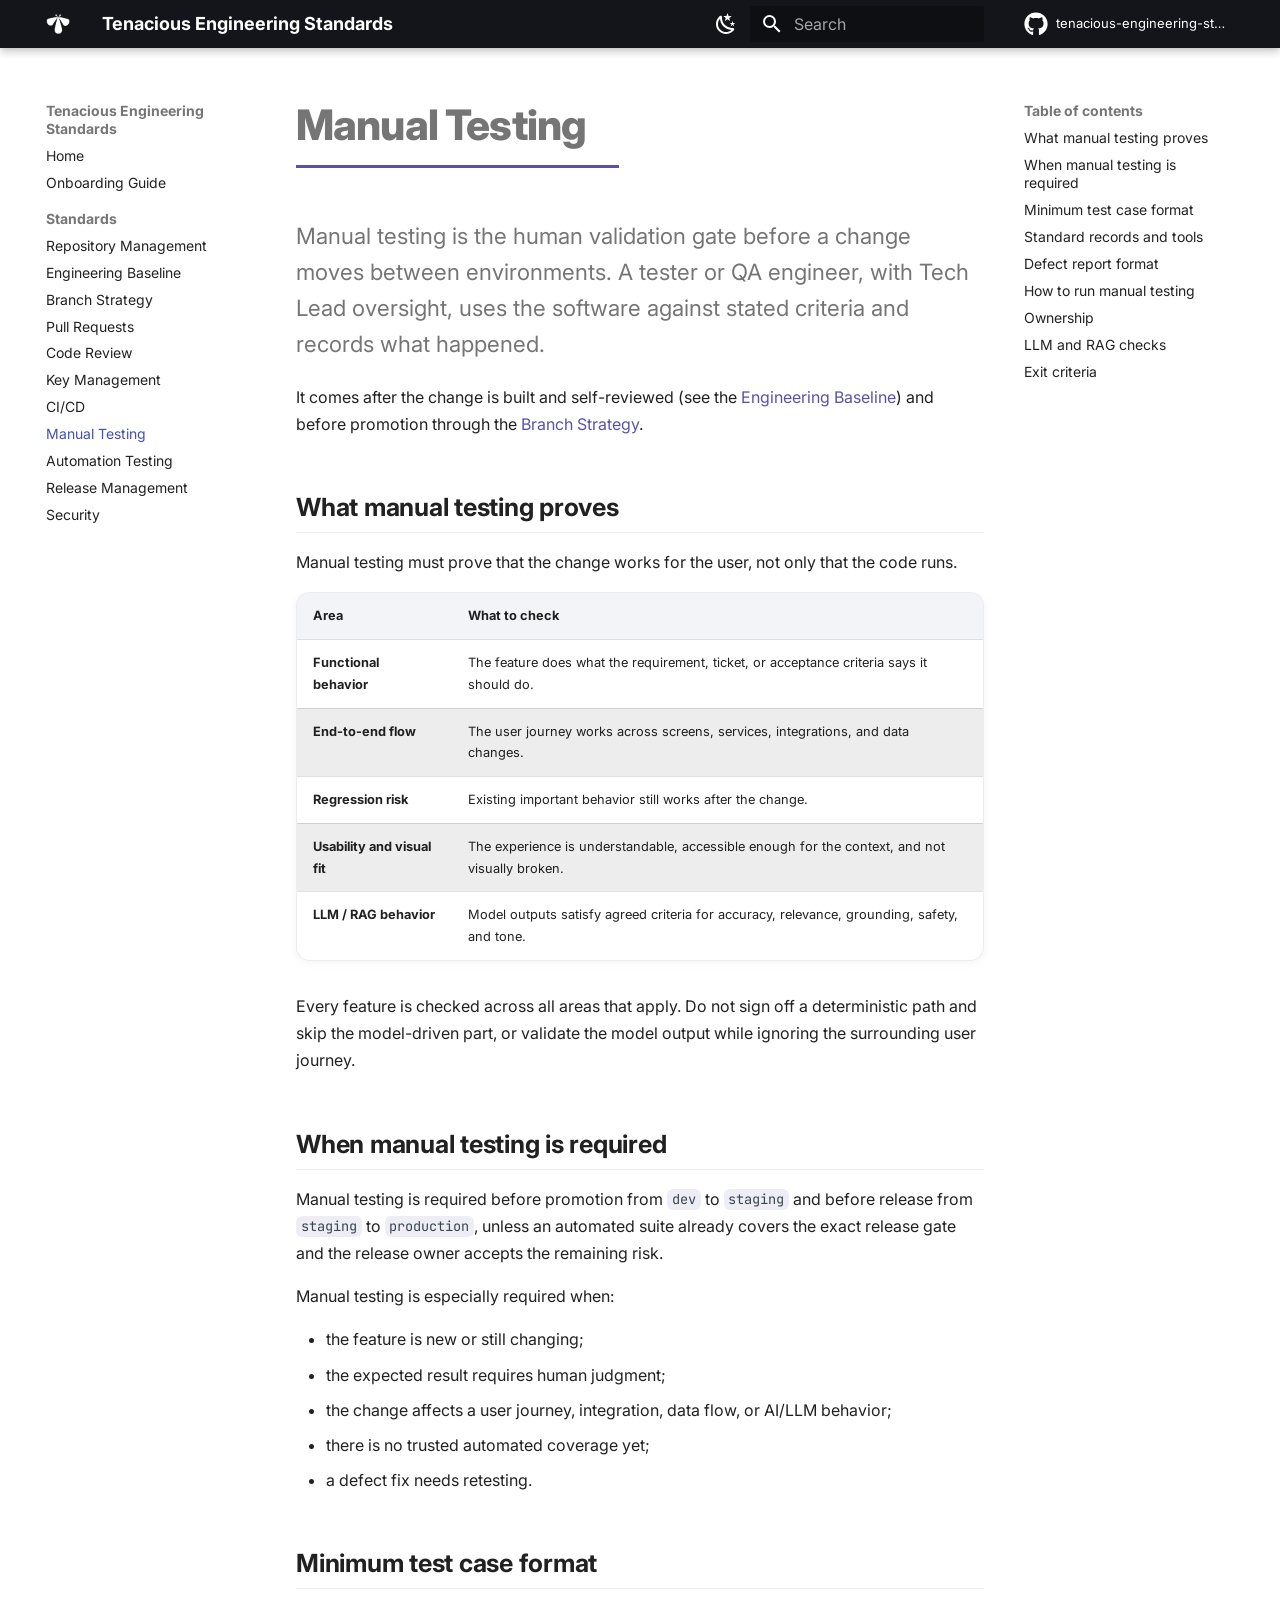
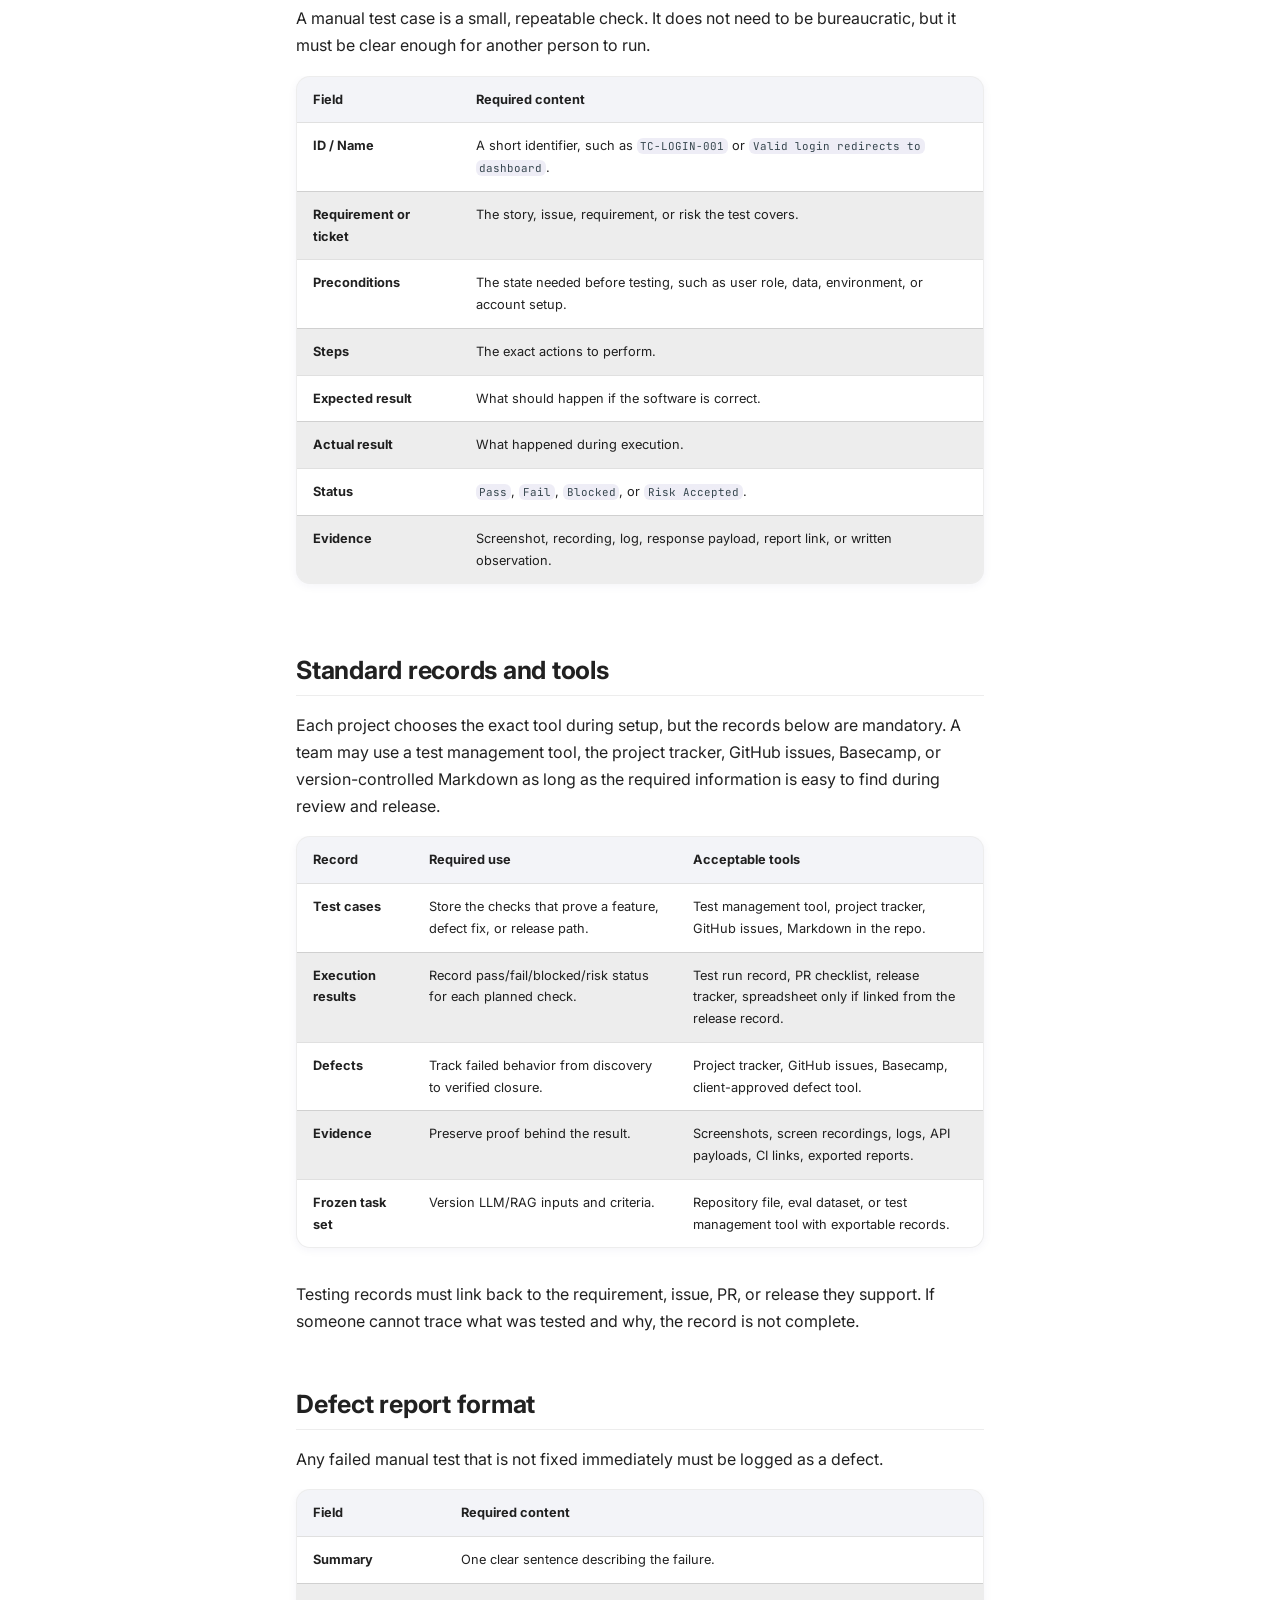
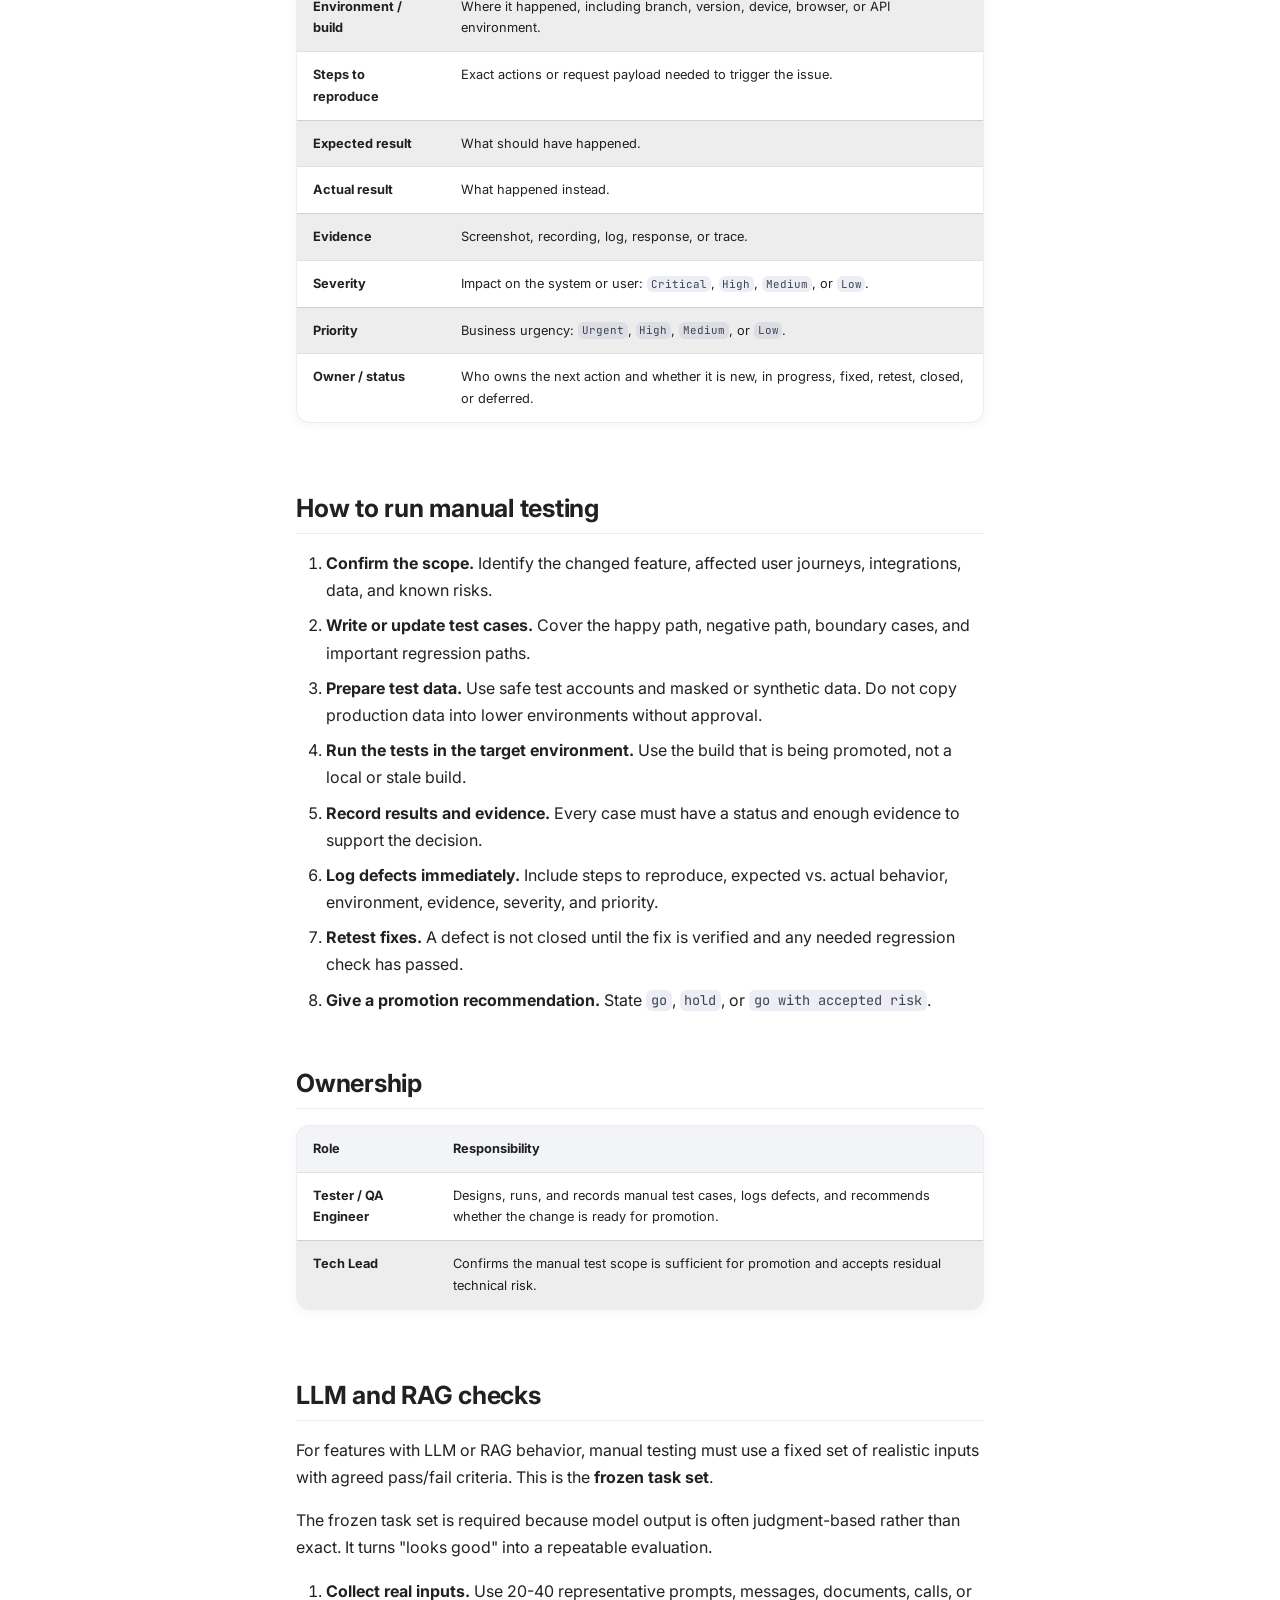
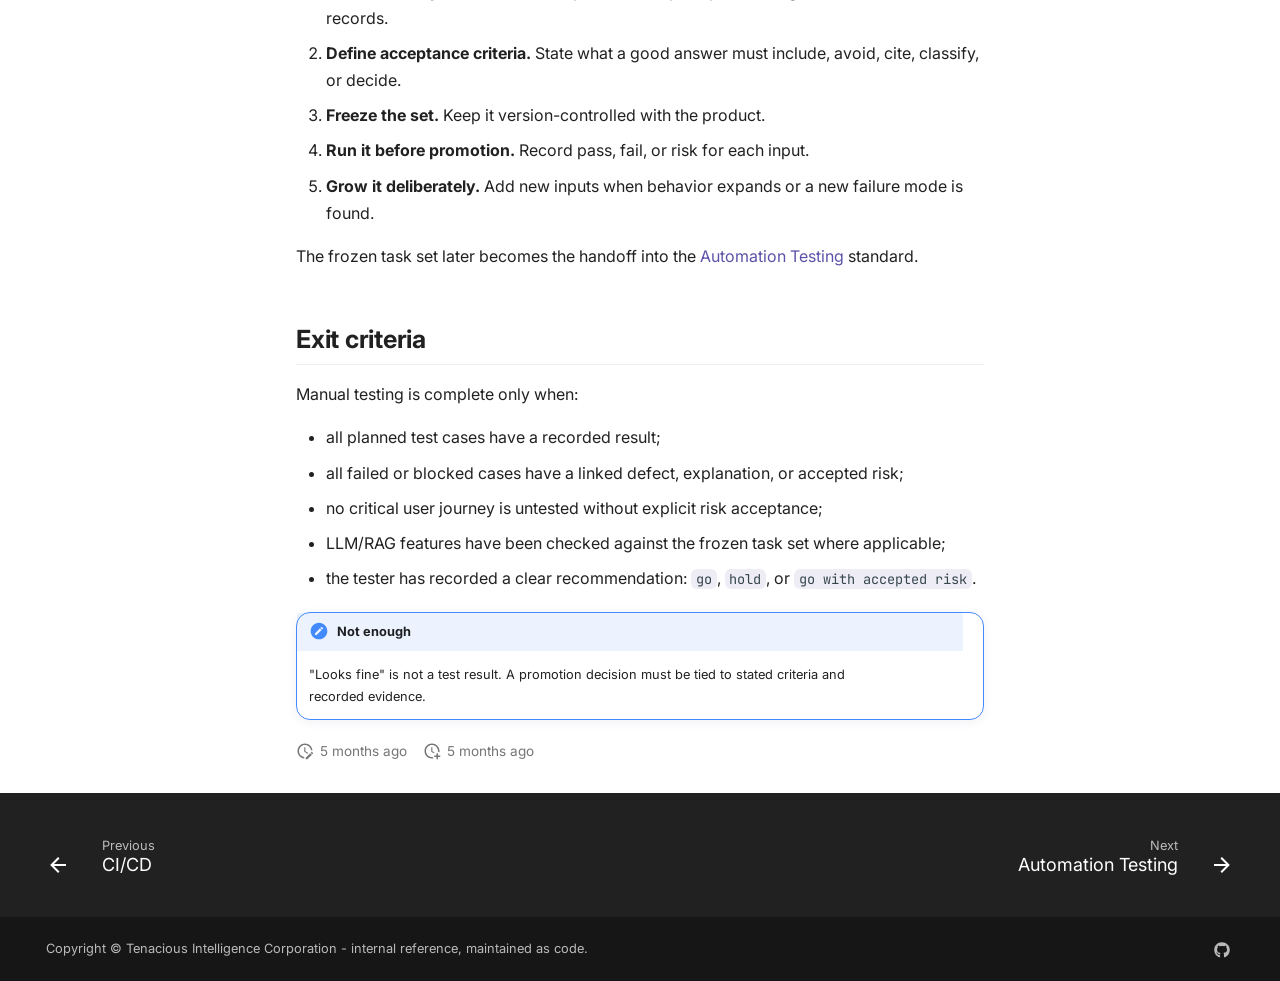
==== commit c70f6b6e: "deploy: cb6a593d5ef0e107510e02ad85e5057699e4d189" ====
--- a/manual-testing-standard/index.html
+++ b/manual-testing-standard/index.html
@@ -1000,8 +1000,8 @@
 
 
 <h1 id="manual-testing">Manual Testing<a class="headerlink" href="#manual-testing" title="Permanent link">&para;</a></h1>
-<p>Manual testing is the human validation gate before a change moves between environments. A tester,
-developer, or product owner uses the software against stated criteria and records what happened.</p>
+<p>Manual testing is the human validation gate before a change moves between environments. A tester or QA
+engineer, with Tech Lead oversight, uses the software against stated criteria and records what happened.</p>
 <p>It comes after the change is built and self-reviewed (see the
 <a href="../engineering-baseline-standard/">Engineering Baseline</a>) and before promotion through the
 <a href="../branching-standard/">Branch Strategy</a>.</p>
@@ -1214,24 +1214,12 @@
 </thead>
 <tbody>
 <tr>
-<td><strong>Engineer</strong></td>
-<td>Self-checks the change, provides test notes in the PR, and supports reproduction.</td>
+<td><strong>Tester / QA Engineer</strong></td>
+<td>Designs, runs, and records manual test cases, logs defects, and recommends whether the change is ready for promotion.</td>
 </tr>
 <tr>
 <td><strong>Tech Lead</strong></td>
-<td>Confirms the manual test scope is enough for promotion and accepts residual technical risk.</td>
-</tr>
-<tr>
-<td><strong>QA / Tester</strong></td>
-<td>Designs and runs manual cases where the project has QA coverage.</td>
-</tr>
-<tr>
-<td><strong>Product Owner</strong></td>
-<td>Confirms business acceptance and accepts product risk when a known issue is deferred.</td>
-</tr>
-<tr>
-<td><strong>Release owner</strong></td>
-<td>Ensures manual evidence exists before approving release movement.</td>
+<td>Confirms the manual test scope is sufficient for promotion and accepts residual technical risk.</td>
 </tr>
 </tbody>
 </table>
@@ -1285,7 +1273,7 @@
     <span class="md-icon" title="Last update">
       <svg xmlns="http://www.w3.org/2000/svg" viewBox="0 0 24 24"><path d="M21 13.1c-.1 0-.3.1-.4.2l-1 1 2.1 2.1 1-1c.2-.2.2-.6 0-.8l-1.3-1.3c-.1-.1-.2-.2-.4-.2m-1.9 1.8-6.1 6V23h2.1l6.1-6.1zM12.5 7v5.2l4 2.4-1 1L11 13V7zM11 21.9c-5.1-.5-9-4.8-9-9.9C2 6.5 6.5 2 12 2c5.3 0 9.6 4.1 10 9.3-.3-.1-.6-.2-1-.2s-.7.1-1 .2C19.6 7.2 16.2 4 12 4c-4.4 0-8 3.6-8 8 0 4.1 3.1 7.5 7.1 7.9l-.1.2z"/></svg>
     </span>
-    <span class="git-revision-date-localized-plugin git-revision-date-localized-plugin-timeago" title="July 2, 2026 15:01:50 UTC"><span class="timeago" datetime="2026-07-02T15:01:50+00:00" locale="en"></span></span><span class="git-revision-date-localized-plugin git-revision-date-localized-plugin-iso_date" title="July 2, 2026 15:01:50 UTC">2026-07-02</span>
+    <span class="git-revision-date-localized-plugin git-revision-date-localized-plugin-timeago" title="July 2, 2026 16:13:51 UTC"><span class="timeago" datetime="2026-07-02T16:13:51+00:00" locale="en"></span></span><span class="git-revision-date-localized-plugin git-revision-date-localized-plugin-iso_date" title="July 2, 2026 16:13:51 UTC">2026-07-02</span>
   </span>
 
     
